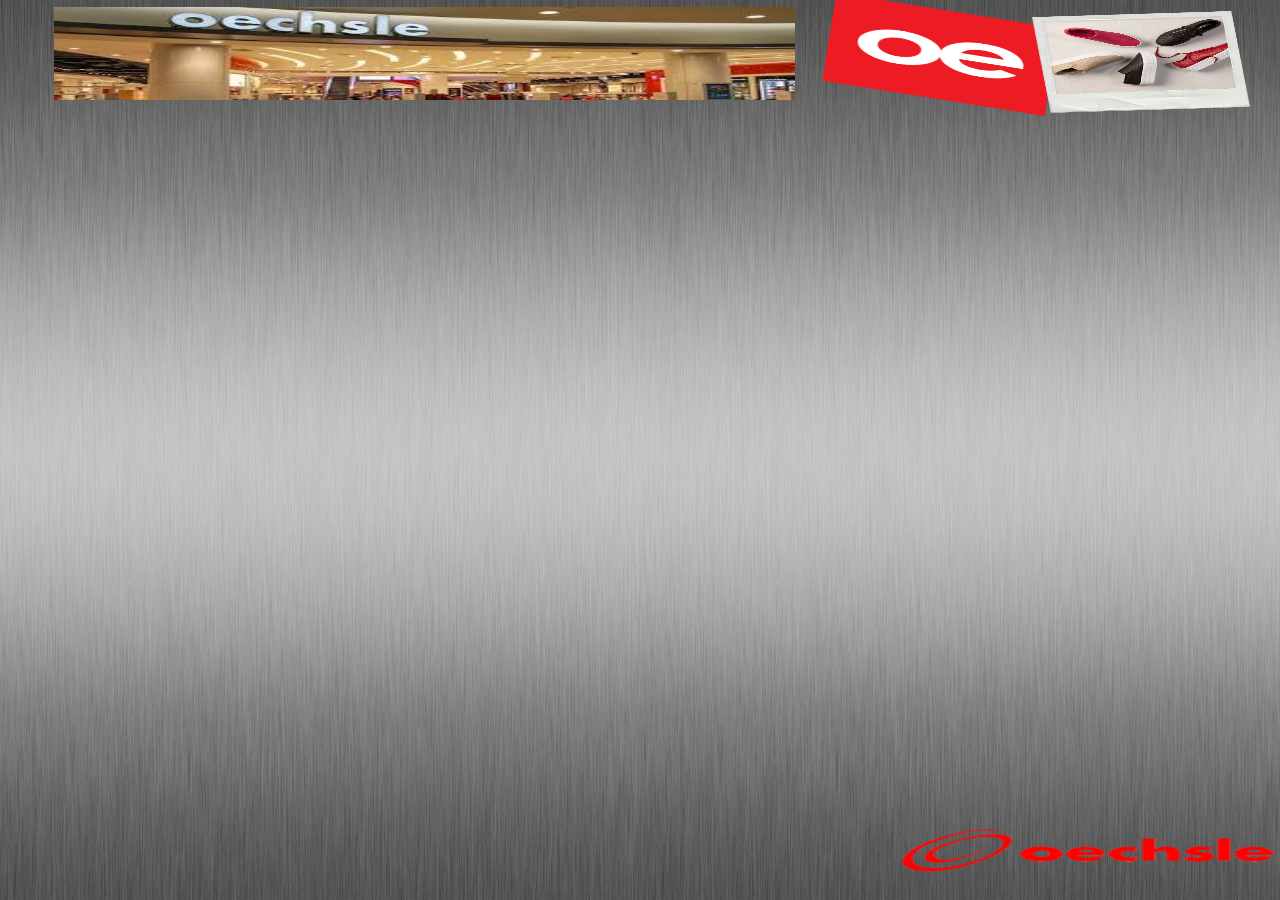
==== onlineSaga/app/components/banners/homeView/index.html @ 36fc0b84 "Changes made by Kelson Schmitt (ks@doohsmedia.com). Hasta antes de Oechsle" ====
<html>
<head>
	<meta charset="UTF-8" name="viewport" content="width=device-width, initial-scale=1.0, user-scalable=no">
	<link rel="stylesheet" type="text/css" href="58bee3d06a527dfa23000aa6/fonts/webfonts.css">
	<style type="text/css">
		body, html {
			margin : 0;
			padding: 0;
			overflow: hidden;
			background: black;
		}
		.canvas {
			width: 100%;
			height:100%;
			overflow: hidden;
			position: absolute;
		}
		/*Object Specific Styles*/
		.text-vertical-center {
			display: table-cell;
			vertical-align: middle;
			line-height: normal;
		}
		.text-vertical-bottom {
			display: table-cell;
			vertical-align: bottom;
			line-height: normal;
		}
		.text-vertical-top {
			display: table-cell;
			vertical-align: top;
			line-height: normal;
		}
		.clickable {
			cursor:pointer;
		}
		/*Debug log*/
		#log {
			position: absolute;
			top: 10;
			left: 10;
			background-color: white;
			z-index: 99999;
		}
		#log p {
			padding: 2px;
			margin: 2px;
		}
		/*Youtube Offline*/
		.YTOffline {
			background: #7d7e7d;
			background: -moz-linear-gradient(top,  #7d7e7d 0%, #0e0e0e 100%);
			background: -webkit-gradient(linear, left top, left bottom, color-stop(0%,#7d7e7d), color-stop(100%,#0e0e0e));
			background: -webkit-linear-gradient(top,  #7d7e7d 0%,#0e0e0e 100%);
			background: -o-linear-gradient(top,  #7d7e7d 0%,#0e0e0e 100%);
			background: -ms-linear-gradient(top,  #7d7e7d 0%,#0e0e0e 100%);
			background: linear-gradient(to bottom,  #7d7e7d 0%,#0e0e0e 100%);
			filter: progid:DXImageTransform.Microsoft.gradient( startColorstr='#7d7e7d', endColorstr='#0e0e0e',GradientType=0 );
			position: relative;
		}
		.loadContainer {
			position: absolute;
			top:20%;
			left:48%;
			-moz-box-sizing: border-box;
			box-sizing: border-box;
		}
		.loader {
			margin: 4em auto;
			font-size: 25px;
			width: 1em;
			height: 1em;
			border-radius: 50%;
			position: relative;
			text-indent: -9999em;
			-webkit-animation: load5 1.1s infinite ease;
			animation: load5 1.1s infinite ease;
			-webkit-transform: translateZ(0);
			transform: translateZ(0);
		}
		@-webkit-keyframes load5 {
			0%,
			100% {
				box-shadow: 0em -2.6em 0em 0em #ffffff, 1.8em -1.8em 0 0em rgba(255, 255, 255, 0.2), 2.5em 0em 0 0em rgba(255, 255, 255, 0.2), 1.75em 1.75em 0 0em rgba(255, 255, 255, 0.2), 0em 2.5em 0 0em rgba(255, 255, 255, 0.2), -1.8em 1.8em 0 0em rgba(255, 255, 255, 0.2), -2.6em 0em 0 0em rgba(255, 255, 255, 0.5), -1.8em -1.8em 0 0em rgba(255, 255, 255, 0.7);
			}
			12.5% {
				box-shadow: 0em -2.6em 0em 0em rgba(255, 255, 255, 0.7), 1.8em -1.8em 0 0em #ffffff, 2.5em 0em 0 0em rgba(255, 255, 255, 0.2), 1.75em 1.75em 0 0em rgba(255, 255, 255, 0.2), 0em 2.5em 0 0em rgba(255, 255, 255, 0.2), -1.8em 1.8em 0 0em rgba(255, 255, 255, 0.2), -2.6em 0em 0 0em rgba(255, 255, 255, 0.2), -1.8em -1.8em 0 0em rgba(255, 255, 255, 0.5);
			}
			25% {
				box-shadow: 0em -2.6em 0em 0em rgba(255, 255, 255, 0.5), 1.8em -1.8em 0 0em rgba(255, 255, 255, 0.7), 2.5em 0em 0 0em #ffffff, 1.75em 1.75em 0 0em rgba(255, 255, 255, 0.2), 0em 2.5em 0 0em rgba(255, 255, 255, 0.2), -1.8em 1.8em 0 0em rgba(255, 255, 255, 0.2), -2.6em 0em 0 0em rgba(255, 255, 255, 0.2), -1.8em -1.8em 0 0em rgba(255, 255, 255, 0.2);
			}
			37.5% {
				box-shadow: 0em -2.6em 0em 0em rgba(255, 255, 255, 0.2), 1.8em -1.8em 0 0em rgba(255, 255, 255, 0.5), 2.5em 0em 0 0em rgba(255, 255, 255, 0.7), 1.75em 1.75em 0 0em rgba(255, 255, 255, 0.2), 0em 2.5em 0 0em rgba(255, 255, 255, 0.2), -1.8em 1.8em 0 0em rgba(255, 255, 255, 0.2), -2.6em 0em 0 0em rgba(255, 255, 255, 0.2), -1.8em -1.8em 0 0em rgba(255, 255, 255, 0.2);
			}
			50% {
				box-shadow: 0em -2.6em 0em 0em rgba(255, 255, 255, 0.2), 1.8em -1.8em 0 0em rgba(255, 255, 255, 0.2), 2.5em 0em 0 0em rgba(255, 255, 255, 0.5), 1.75em 1.75em 0 0em rgba(255, 255, 255, 0.7), 0em 2.5em 0 0em #ffffff, -1.8em 1.8em 0 0em rgba(255, 255, 255, 0.2), -2.6em 0em 0 0em rgba(255, 255, 255, 0.2), -1.8em -1.8em 0 0em rgba(255, 255, 255, 0.2);
			}
			62.5% {
				box-shadow: 0em -2.6em 0em 0em rgba(255, 255, 255, 0.2), 1.8em -1.8em 0 0em rgba(255, 255, 255, 0.2), 2.5em 0em 0 0em rgba(255, 255, 255, 0.2), 1.75em 1.75em 0 0em rgba(255, 255, 255, 0.5), 0em 2.5em 0 0em rgba(255, 255, 255, 0.7), -1.8em 1.8em 0 0em #ffffff, -2.6em 0em 0 0em rgba(255, 255, 255, 0.2), -1.8em -1.8em 0 0em rgba(255, 255, 255, 0.2);
			}
			75% {
				box-shadow: 0em -2.6em 0em 0em rgba(255, 255, 255, 0.2), 1.8em -1.8em 0 0em rgba(255, 255, 255, 0.2), 2.5em 0em 0 0em rgba(255, 255, 255, 0.2), 1.75em 1.75em 0 0em rgba(255, 255, 255, 0.2), 0em 2.5em 0 0em rgba(255, 255, 255, 0.5), -1.8em 1.8em 0 0em rgba(255, 255, 255, 0.7), -2.6em 0em 0 0em #ffffff, -1.8em -1.8em 0 0em rgba(255, 255, 255, 0.2);
			}
			87.5% {
				box-shadow: 0em -2.6em 0em 0em rgba(255, 255, 255, 0.2), 1.8em -1.8em 0 0em rgba(255, 255, 255, 0.2), 2.5em 0em 0 0em rgba(255, 255, 255, 0.2), 1.75em 1.75em 0 0em rgba(255, 255, 255, 0.2), 0em 2.5em 0 0em rgba(255, 255, 255, 0.2), -1.8em 1.8em 0 0em rgba(255, 255, 255, 0.5), -2.6em 0em 0 0em rgba(255, 255, 255, 0.7), -1.8em -1.8em 0 0em #ffffff;
			}
		}
		@keyframes load5 {
			0%,
			100% {
				box-shadow: 0em -2.6em 0em 0em #ffffff, 1.8em -1.8em 0 0em rgba(255, 255, 255, 0.2), 2.5em 0em 0 0em rgba(255, 255, 255, 0.2), 1.75em 1.75em 0 0em rgba(255, 255, 255, 0.2), 0em 2.5em 0 0em rgba(255, 255, 255, 0.2), -1.8em 1.8em 0 0em rgba(255, 255, 255, 0.2), -2.6em 0em 0 0em rgba(255, 255, 255, 0.5), -1.8em -1.8em 0 0em rgba(255, 255, 255, 0.7);
			}
			12.5% {
				box-shadow: 0em -2.6em 0em 0em rgba(255, 255, 255, 0.7), 1.8em -1.8em 0 0em #ffffff, 2.5em 0em 0 0em rgba(255, 255, 255, 0.2), 1.75em 1.75em 0 0em rgba(255, 255, 255, 0.2), 0em 2.5em 0 0em rgba(255, 255, 255, 0.2), -1.8em 1.8em 0 0em rgba(255, 255, 255, 0.2), -2.6em 0em 0 0em rgba(255, 255, 255, 0.2), -1.8em -1.8em 0 0em rgba(255, 255, 255, 0.5);
			}
			25% {
				box-shadow: 0em -2.6em 0em 0em rgba(255, 255, 255, 0.5), 1.8em -1.8em 0 0em rgba(255, 255, 255, 0.7), 2.5em 0em 0 0em #ffffff, 1.75em 1.75em 0 0em rgba(255, 255, 255, 0.2), 0em 2.5em 0 0em rgba(255, 255, 255, 0.2), -1.8em 1.8em 0 0em rgba(255, 255, 255, 0.2), -2.6em 0em 0 0em rgba(255, 255, 255, 0.2), -1.8em -1.8em 0 0em rgba(255, 255, 255, 0.2);
			}
			37.5% {
				box-shadow: 0em -2.6em 0em 0em rgba(255, 255, 255, 0.2), 1.8em -1.8em 0 0em rgba(255, 255, 255, 0.5), 2.5em 0em 0 0em rgba(255, 255, 255, 0.7), 1.75em 1.75em 0 0em rgba(255, 255, 255, 0.2), 0em 2.5em 0 0em rgba(255, 255, 255, 0.2), -1.8em 1.8em 0 0em rgba(255, 255, 255, 0.2), -2.6em 0em 0 0em rgba(255, 255, 255, 0.2), -1.8em -1.8em 0 0em rgba(255, 255, 255, 0.2);
			}
			50% {
				box-shadow: 0em -2.6em 0em 0em rgba(255, 255, 255, 0.2), 1.8em -1.8em 0 0em rgba(255, 255, 255, 0.2), 2.5em 0em 0 0em rgba(255, 255, 255, 0.5), 1.75em 1.75em 0 0em rgba(255, 255, 255, 0.7), 0em 2.5em 0 0em #ffffff, -1.8em 1.8em 0 0em rgba(255, 255, 255, 0.2), -2.6em 0em 0 0em rgba(255, 255, 255, 0.2), -1.8em -1.8em 0 0em rgba(255, 255, 255, 0.2);
			}
			62.5% {
				box-shadow: 0em -2.6em 0em 0em rgba(255, 255, 255, 0.2), 1.8em -1.8em 0 0em rgba(255, 255, 255, 0.2), 2.5em 0em 0 0em rgba(255, 255, 255, 0.2), 1.75em 1.75em 0 0em rgba(255, 255, 255, 0.5), 0em 2.5em 0 0em rgba(255, 255, 255, 0.7), -1.8em 1.8em 0 0em #ffffff, -2.6em 0em 0 0em rgba(255, 255, 255, 0.2), -1.8em -1.8em 0 0em rgba(255, 255, 255, 0.2);
			}
			75% {
				box-shadow: 0em -2.6em 0em 0em rgba(255, 255, 255, 0.2), 1.8em -1.8em 0 0em rgba(255, 255, 255, 0.2), 2.5em 0em 0 0em rgba(255, 255, 255, 0.2), 1.75em 1.75em 0 0em rgba(255, 255, 255, 0.2), 0em 2.5em 0 0em rgba(255, 255, 255, 0.5), -1.8em 1.8em 0 0em rgba(255, 255, 255, 0.7), -2.6em 0em 0 0em #ffffff, -1.8em -1.8em 0 0em rgba(255, 255, 255, 0.2);
			}
			87.5% {
				box-shadow: 0em -2.6em 0em 0em rgba(255, 255, 255, 0.2), 1.8em -1.8em 0 0em rgba(255, 255, 255, 0.2), 2.5em 0em 0 0em rgba(255, 255, 255, 0.2), 1.75em 1.75em 0 0em rgba(255, 255, 255, 0.2), 0em 2.5em 0 0em rgba(255, 255, 255, 0.2), -1.8em 1.8em 0 0em rgba(255, 255, 255, 0.5), -2.6em 0em 0 0em rgba(255, 255, 255, 0.7), -1.8em -1.8em 0 0em #ffffff;
			}
		}
		.YTOffline span {
			position: absolute;
			width: 100%;
			bottom: 20%;
			text-align: center;
			color: #eee;
			font-size: xx-large;
			font-family: sans-serif;
			-webkit-transition: opacity 1.2s;
			transition: opacity 1.2s;
			opacity: 0;
		}
		/* User Fonts */

		/* BG Preload Flip */
		.flipX {
			-webkit-transform : scaleX(-1);
			transform : scaleX(-1);
		}
		.flipY {
			-webkit-transform : scaleY(-1);
			transform : scaleY(-1);
		}
	</style>
</head>
<body>
	<div id="log"></div>
	<div id="background" class="canvas">
		<img src="58bee3d06a527dfa23000aa6/img/aluminium.png" class="canvas">
	</div>
	<div id="video_container"></div>
	<div id="canvas_container" class="canvas">
		<!-- Invisible Divs for font loading -->
		
	</div>
	<script type="text/javascript">
		// Parse course JSON
		var getProjectJSON = function(callback){
			var cString = "%7B%22__v%22%3A0%2C%22_id%22%3A%2258bee3d06a527dfa23000aa6%22%2C%22client_owner%22%3A%2256cf72a96e1999a274000011%22%2C%22fromTemplate%22%3Anull%2C%22h%22%3A720%2C%22last_export%22%3A%222017-03-07T20%3A43%3A15.814Z%22%2C%22name%22%3A%22Oeschle%20Prueba%22%2C%22owner%22%3A%2256cf72a96e1999a274000010%22%2C%22w%22%3A1280%2C%22tags%22%3A%22%22%2C%22created%22%3A%222017-03-07T16%3A46%3A08.652Z%22%2C%22update_tick%22%3A28%2C%22type_sharing%22%3A1%2C%22size%22%3A%22fixed%22%2C%22published%22%3Afalse%2C%22modified%22%3A%222017-03-07T20%3A50%3A23.249Z%22%2C%22thumbnail%22%3A%22data%3Aimage%2Fpng%3Bbase64%2CiVBORw0KGgoAAAANSUhEUgAAADUAAABgCAYAAAC9pTo0AAAgAElEQVR4XpV8CZyNZfv%2F9znLnHNm3xgzjAaDsfbahpIty1CkpKIo5O3V8qoQpVIvhfRGr6R6kxSl7AwpS4RJZMkuwhhjhtn3M%2BecOef5f677zPf0EN7f%2F%2Fl85nPOeZb7vvbre133%2FYzWq1cv3ev1wmQyQdd19VdTUwOz2Qyr1QpN0%2BDz%2BeB0OtV3j8eDkJAQyDM2m03dV15erj7lWbvdrp6X6%[base64]%2FYtZw0W5DrtmEIlsQjgZZNAr7s8WfKEZNmhk%2B3YuxT46D1r9%2Ff72iogKXL%2F8Bb40Hg%2FrcAVg0mDQ3hj%2F7EcrLShARGY28skuIjGqNdZ%2B%2FjE7dh6A09xzcFSWwBTsQHhqDqFAnwiJClfZs1mCYzRZYLGZAB2wmC8wmH6oqK3Hq9Ank5V1Ffn4%2BnK5qeLw%2BWG02bMu4gDeLK%2FSOFc5rmDIyKN9rMjbDK5ZktSrNed1upf3xzz2PPv0HYeO2LX6mRFMlJ%2FYgpXkzmKw2hHiuoNoeiatFTlzNLYMnyAzNYYPHZUZsQizqR1vRvNM9cJVcwpUr%2BUhs2hIhznMIsYu5mmCyWBQtIk2vzweL1QGTpqHG64PJ7NeiXHN5auB2%2Bc1y4%2FbTeDu3UG%2FpdN2SKeeO1eid2gsT6rVB2roFyty2rvwSE2cvwJwZM7Fm82Zo%2Ffr10%2BXC03c6YPY54bNY4K5yoqraC0tEMEy6B16fBdU%2B4NChTJw7fxlNU1qiadNkhIb%2FDQUX98HnOY%2FsIjcO%2FJYNT2goQsLsSG7WELfVrauk6PVWA14TNJhhD9GhW02w2k2oqdTg9FShotyHE5kurP4jG1Fnj0Oz2xSjRYlNEbZ%2BBazt26nvyncyNsPtrsKuYZMQWuKDeeYI%2FP35KZjz5pto3aY1Xp4x08%2BUTBxddgSj%2B3eCV%2FcCPh2Hz11GWL049LqrJ378YRuaN66D8PphSvKRVhuqXRVIatkN549tReceD%2BHQ7o0IiWyM%2FJyTqKrwwGKJQ7nrAqBr8JpMsJltqPFUo%2F8TE7HuszmorjZBM5lhghmaqRKbM0z6gnPZWvSlswEG5Dt0HUUNm4Hna37%2BXjFnMlngqq6C1%2BNR2trc7SHUS4zE4sR60AYMGKBLJCkrKUD2hbOwmUx47amecBYXIrZBEnr3ScOu9NVILslGdUoybr%2F%2FcRzftRY23QcvTGh61z04%2FfMmBFt01ARFoH58E%2BSeO4Kg4LpwhNkRYtFx%2BvwFBDtsSGiQhC2bdqJKd8DndaNZYl14vB6YKl3Y%2BF2e%2FtqFy1rUyUPQaiOiaMeS2hE1%2Bw9AqxMLPb8Avp%2B%2FR9HvP2NPxi9YsiEDS5Z9iaMHDuCDZyZiwNSX8OPuPdAGDRqkS2gtO3sCEYn1ceHCBdiDI%2FBsv8Zo1CIZzVNa4cTBnbCcPI1GaYNgNvvgDdIREp2IsvwsFV59mg%2Be6mpExdZRobmk7Aoiw2MBPQg1Hg9clZXQPB44couQExMOjykU2YWF8M1fBlu1CeUmE6y3tdcfyCv6iz8pbQHwZV9GyR09UfjF65gx81006XwvDu%2FbhxmzZ2Lfz3uRmtoFFy%2BcxydffQPtvvvu0yXez3k0BZkXLsBdU4UX39%2BG10b3RHRcAuon3YacnHwkpiTBXFiEc%2Bcuo%2BJ0DpZnV2DbtkOY1vthoH1DPNzDitMHixESGwHdfBzHTwM%2FHTmN7EIvpv9rFhpF5SD2w%2B3IGt4MVW4dOVmXsGr7AbS6Ywy%2BXr4Us2Kj9X6F14bz6yOf%2FC774Vvk5xfA4bDjvgcewo4dPyLz7DnE1o1RaePl6bP9TIlPda%2Bbi6GPPIq9S1bg9nu64tDRo%2FA6ohARHo2aqiokJseiQ%2BMY7Nx5GMfPeLA7MwuP926LDXuOYnSPvmjcMQpzZn2DzGrgrXlrYM9agu%2B%2B36ImulpuxkO928P51idwvTkCek0klry7FfV710XHhiPgcmchbHW63q204paRr9Bq0au%2F%2BUQLCw1VfiQh3eXyqEiqtGm1IbJOjJ8pydoDtSyUJcThYk4e7gjJhZ7YBsU1JpgtdkSGmJBQtznSf%2FwJsRWFSEntgn%2Bv2YvO4W5UlrjQrHsLpH97DCMbJeJQaTbC7%2BiC7m3ise%2FAOeRczUXH1q1wyV2KCXenYsHOn9Eorg4mr7uIha8MRVHmFRw58AvOVIUjODgYcSWlepzHi8QqJ6KqnIhxe5BS6c9dv4cG6w13bNJ8eo1KthJETCZNJX9BNZIuzLruZ4pwR8xQJEvIIxoUKTgcDuUrAnfkENgiUEk%2BRWJyXvxSxiF8UonR61XjyRjyKcKT74RN8luel%2Fvkk7CM90oAk3vkCCkt0wUSTVnwvhYeHgKXyw2fXDeb1Xh2mw37fz2ADz%2F4CNqDDz6obpaBiO%2BEKSPmkkGFYZGkEMvJiBOFQXlWBhfiZDz5bSROwS%2BTKcA8cSQFKOPK%2FSIYuU9%2BG68J4zKPnCN%2BlLnkEIFScEKDNnToUF2%2B6Lqux8TEyEMKRMqfMCKDEGcJYTIg0YIQ4c8Zfonzu3xSQypher2iaQXHhID69esjJSVFE8JlTOJBGUN%2BK%2F8QYFqrYY5FrV0%2FPq%2FLM8KHNnz4cEWZ1%2BvV%2F%2FOf%2FyA6Olorq6xBfn6hkrho30%2Bwn8nY2EiEh%2FjN8P%2Fn2LFjh%2F7ll18qBrt27Qp7RLzWtHkzWExmWM2Ay%2BNTArx48SIefXCAf2gdyPjkX2reqJg4tBvxvDqdX1yNX349gPDwcJSVlaFOdBi8sKKoqAhdO6dCe%2FTRR1WgcLlc%2Bscff6yYKq%2Boxvc%2F7kFoRBRs1iBM%2FcdwvP3x17icfRGDBvRBVLgjwM%2F86c9j%2FLT%2F%2FE%2F%2Btm%2Ffri9evFhpqkePHohrmKKFRUYLnsDcV5%2FF5JdfhR5dHyWFxRgysJca7%2FLR%2FTi1fQ3iW7aB83IuOo6ZpM6XVbqxZsNmBIeE46ePp%2BK%2BV%2F8L%2BGpwNScbgwb0gzZy5EjR2DVMiVkc2roRbTv8DTu378RPaz7DuFmLUJxXgJQOqXDY%2FZo6tvW%2FiDC7cMkdja79H7slY6KpTz%2F9VGmjS5cuaNelp9akYQI8MOGptI4w6dX47OsN%2BP3QYXR%2FbIwaK2fXBpw8kIEGKcnIPZ2FXhNmqPM1Xh379h5EcHQkXhnWC7O%2FSEd4vYYoLy1DcsMEaKNGjVJ5yu126wsXLlSa0n3AiXOXEFMnGgJDQ60aKrxAWUERmiTVVybJ44%2Bt83HmUgXatk1Gg44P35QxMiWBQJhK7dZXi4qrj6ZDXkB01q%2F4cfNq1K0fpwTXrEkD5P6%2BC0F5xTh56gRskT4UZlUibeK%2FYNKCBJrit0MnEBIbg0v7dyGlZxrMVgsqi8vRsEEctDFjxiiU7vF49Pnz5yumvF4dx06dR0y9uhj89hoc%2B%2B0ALqyahfLCQjRr0hBm8585cuu6ZWhRx4vsggokdeiPrz5fhNatmyHtgdHXMChMLVq0SKWH1NRU3JbcSnPYzEhOaYWub63E3mmPSK2CkvwCpDRtiKKt03FVa4CCrKsorziFsgoPkuq1R%2BpoMUENvx08BUdkJO7sOQCHf92OILsDFUUlaHRbPLSnn35al3yjaZr%2B7rvvKqYqq6px%2FEwm6sTVxc%2F7D6BXhzaosThQWliEJo0SEBLsL6F5LP3PG%2FjtyG%2BwWoORl52J2Pi6mLNo%2FV%2BY%2BuyzzxAaGooOHTqgdYeuWsOGDVTku3vGauyYNlQxVZB7Bbe3boq9K%2F6NqvIrCEYsWqQNwgfvf4w7W4Vi%2F%2F5DePH9zThy%2BCjs0TF4%2FLnpWDh7CurHx6C8uATNmyZBe%2Bqpp5T5CVPvvPOOP%2FqVO7FtewZiEuLw6pRJEA26a4DCK3m4s2vHawKFUH5y8wL8cuwiXM4SjBn5ELx1OyM4NOIvTH3%2B%2BedKU506dUJKq45afGKC8rHWA5%2FCye8WqfuvXr6CTu1bYO8Pi9AlbRR%2B%2BPJt1KtfH7f3HquuazpQ6fTg8JFjGPrYP7F37%2Ffo2m0g9vy0GsVXxZIaQ3v22Wf12kSoz5w5UzFVXOZUA1hqEYByTskbtXkpwhD9bhkdDBd37typL126VDEh5mcNq6c1bZbsb97ogG7257o%2FzpzFI%2Ff3Czz50rOj8e6Cz8XiAkdxsRObftyByjNH0KzXvTi9ZQU6PTgGhYWF6NS6NbTx48er6CdZ4d5775VJAk0NJZlasMhEK7%2BZFI0MGc%2FJvUIgEYFcy87O1jMyMpS5SZJv0qSJxns4Dp%2BT30y0AbBaC6c4pkAqSQ%2BSrAXhkFaVfCdOnKiYIjQywhNiP2I1IUIGYOuL2V8%2BxS%2FlPiIOmdCI5UQjco%2F8RUREKIKIVkioJFlhwigMMkxYJXMRecj98pvQTWCcgkmvvPKKqnyFgFqYocZhH1AGk%2B8ykRBEiQgCkZ5dUFCQglXCDJmk5IyapmSFGfEr4jcRKOeW54gXZXxBCDK%2BjCPzC%2FFCI2Ec%2B5XynIwr2FCEp73%2B%2BusqUFACVLsMzoeEMaM2ZACfz6f36dNHcs4ta6D%2Fq89df19JSYk%2Bd%2B5c0apG7QvxBMxGixKaBUCLcBRT06ZNU4FCHqgFtgGzoHrlIUpaJvd3iLyKqXH%2FeE5r3CQJAwYPQnVlheodWmwhGDywB5Ibt0FhqRubvv8B9RLi4bDZVdMzP%2Bssilwanhg%2BCJ6Cy%[base64]%2BbP%2Bk2Yo5lqb731li43CVNik%2FQvqpqmp8JjbaFX%2B13v3LkzXK5CLTwyDM4qL%2BqiHF0GPoFVKz9HcrMUNGrUBh4dyL6ch%2BjIKLh9XrhKSzBz46%2BIPLEZMxcshDPnAjJ2rkRyUkdY3MV49JvD%2BGJIW0Sl9tMXLFggFqKYEjpE0CoQSCPU0EcXwctv0q7NmjVLMSWcsvHPKMaoyHpK7qODC1YUprxwaR5XNZKCNXyxYTNGDxmCzPJyuD1OpPV7GG6fjpzcAjjsdqWp%2BIcn4J8jhuAf3VuhWaNEXD27D9XF0pougy0yAR3mbMGead0RHNpEVQ2SVWj%2BQjgjKhlk1DZW7dq8efNYegRCKU2OQYNhk8GkdtVBF2RQWVWizXhpKtq3ScbYkQ%2Fio1Wb0KRpU3Tp2h133tEL1S4vzvxxDtF142CBrKBIVtdQXFiIVs2SUHrhLJq8sQT1nPlYM3kUujw0Gln7dqDGFqyYkqJVOKNLsLpWLe3alRfRJP9Uy%2BDDDz8MMMXQTP9h1JHzolqW5EzW7dq1Q5WzWBOpQfPBrJkQXScWJSUl8LjdGJA2BCXl1Th37iLCoyMQZDKj5d9fwW8fv42SwgJ0at8KxZlnMWLYQzgemoLji2f82deIjtc%2F%2BUStaCim2EqQ75InyQTdQvyewURbuHChLsSKT7FcF6kwpLMnQKkwCUrGFmBaUJirBQVJCW5SwcTtqoTX61GS7dHjXuQVVuHI0ROIjg6HIzgIGT8fRKeO7RQcGvpAf5ScPyMFLry6P%2F9our8JY46trzQVHh6ufErGljxJU2QrgGmHClD2%2BumnnypNcVGM0Y%2BJkCFcfsvAbLZYLBY9Li4OiYmJSpLGfoIx1xnh1fW5iM8YP9nrcDqd%2Bv79%2ByXCqV6GsT9BiyFYIJRialJMiZ2Ko%2FFBogciCSFMpCTS572ETsIso44QzUjF70zsHJurgdfjPt4npsxGjpgcmzJGfKgW2WqbPUY0FGBq8eLFyvyMXSL24eT89fCE4Z%2Bh1ShlY5%2BP%2FskcZ%2Bz%2FkWF2kmQOYkEjE8yTZNQIdOnnco6gljlU%2B%2FLLLxVEJ%2Fo25ilGHQn3vC4P0inlnHE99%2FqWFoGmaJgMECQzehHHEdGIxTDvCLNkWMaSAMH1XkZDphuhlSBCW7ZsmWKK5sEox84pH2aUkYFVtKsFmcZAQuEYyw46Mhev6TMkhiCYvmc0T9JFKzICZvFvLpLLJzWmGpvLly9XgYIEMakZzYWo2yg5asU4EZlhSVGLEQNYkvUSQy%2BhDx1d6BDfpdlzlwCfEyuRwwhmRTtcqQ%2FkMGGK8EcGI7KgxGhCxtqJ0UieYySSgens13VMA2WMMMv2tDxHCb%2F%2BylTM%2Fve76nkZW4gjeqEG6V9yjzAumpJD7mNPnzRqK1asYOUbiCiMIhJ9CD9YVxmrWqPEGV5lEkNNhO1bt6JPvz%2FL8ykT%2FQ3J6Oho1VGdOecdTJ08RZ17%2B53Z6lkhzui7FBJTD%2F3bGCQYdZWVrFq1SpkfVc1PkYhIg5piGKVGiLkIoRgAKC2aCaVJ8574%2FAuKgXkfzFdak7lfnvSSOjfr3TmKKZoZfYo5U%2BZkkUgMyih7Tftg5cqV14R0BgQSY0QWMsDgwYMVAXKsX79eESUTGEsDBgXavtzDtEGhyT20AgrCWJQaEzifMfqTsailQEm7tmbNGoXShXgSYeSaSY4mJdIdNmwY1q5d6y%2FIagtMo%2FqZa4ylCkN4j5AlyDT9A5edqiscKM35PKMiQz0RDEt%2BMmC8zmc5r7ZhwwadYZkSMeYb5gU5d%2F%2F99we0JF82bdoUSNpkgClBrstkvSK%2FhttZBWuQGa7SIvR77rTS0Adfr0BpeUUg0AixFC4rXSIalhyEcoRsFAB9TuZUTKenp6ty3qhamhJV%2FMADDwSI%2F%2Fbbb1VyNIZdMsAukBAjE8VarqBd3f3wVFXj21NdseyNlzBsYG907dAeu389iLh7HlfhnhpnPqLfGAVKTcu4wqRUvWSGFhYwv02bNqnoJw%2BxJ8EBGFYbNWqktiIYI9zAgQOxefPmwNImtUtCSooKlJ892nY%2F1pzuimq3B0ten4gde%2FehproK77z0HNo%2B%2BXJAU0Zfvj7CGk2OgYshndqiYhQvwhQlc6OVQ7kpKSkJmZmZGDRoEI4ePRpocF6%2BfBkJCQlo27atkprx%2BHrZl7A77EiL3whfjRsrfu%2BFXxf9G7PnzoWrrBhdH30GI0Y%2Bijfn%2F%2Fea567%2FISYuBIsQN2zYEKi3BNnItXvuuScAogNofePGjYopSXjM5qxVKAVhSgg%2FduwY2rRpoz6FCTknh%2Fxu3br1NfQsXvRfZSKDm25DjbMCU2ZdgbvwCiaM%2Fyca394Jd%2Ffui9uTE7Fg94mbMkU%2FFeLlTzrIon2JwOnp6YEgw5AfQEbiU8IUW2C8QL%2BQGUVDcmzcuFFJTEJ548aNAwwKo9dras3qFSjML8Tfxz0N96G%2FY8W8Q%2FBGt0DfHvmIbZiAF57ZCactHJ%2FvPqLG3rVrF7p37x5gkFKXucSn5ZNpgWnGGPYZHVXyXbt2rWKKOyqNiVgeZpI1OjF9UAYaMKB2ffYG8hZtedwePNn9PMwhTjRv9wVO%2FvSEoGdU5JxF8xGnMOJvMXhv6%2BGbaktMzljnMZcZtSP0M6ipkmjdunW6mBt7AKxNjAMxutGBSYEM8L%2BYkmceTz0O%2BDxofn8Gjn%2FVAj7dAlt4HYSnfoGSX0bB1u79WzLFlMOKgeWIPGS8xtigmKL5GVEB7dkYVo2hmwBTHPVmx4Z1a1BQUIDH2vyEuL5blT%2BIWVmtQQo4l5%2BcCFSXwdr63zcdQ5K8WISxziNNRpDLek2lh%2FXr16sNV9x4S4hDHzHiLWF%2B3Y7TuL9Xioo4I1%2FbgMpqD%2FRzy25IlEz61dIvkBpRjbvGzoTDHgyns7K2E%2BRFWFgEMrcMhqX1ezdlSnyJ5k5miCbYcjbiQBlIMUW4TzslUjb2GwIQpHapRZ4Z8Vq6WlR2e%2FzrQzdibukXnys49Prr78DlkuUe2SHt3xBitViRuWM4kDztpkytW7cu0Nlikja6gTFYMJCoQEFow94EzdGY2eXaO0v2YvITXRQBcu3hl%2F3ruiMGd8Xzo9LQbdgMOE9%2Bfg2BwpQIYNq0d%2BHz1iAkJAzVrmrYbcG4lH0B5QfGwNp23jXPPJb64k2ZNF74av88hUFZTTNYqNJDQCr3d7OMZ%2BtZVD5u5g94Zmg7pCRFXgNphk1NV3P8Y%2FjdWLp2DwoPfQy77drdMN9%2B8xVc1S5MmTxd%2Bsew2xyw20Pg88n%2BdAuOrO4GS6s%2FfcrIkBDN301bN8TZ41ngOePnypUrA41MZV1S%2BTL6icbkJJOx%2FBZmxbk37zmDnh0SFVOnMwvQrGG0cuAhQ4YoxibN%2FBrL03%2FG5b0LrpHy999tRF5eHqZOnaXOO%2BwOOKurFEO2IDtObuhzDVNyjzDyQfo0%2FHPQ9L9ozMiozW7F4l1zsGrVKv%2FO6trdaNrSpUtVoOCyCDtFxsUA%2BZ5x%2BCLW%2FfQHOreKx8rtZzD%2BkXb44ZeLOHWhEE2T6qGotBIFxeV%2F8asft22BwKkpU2ZAgwa7I1iZXkHhFTgcwTib3heo%2FzKssQl%2FYeBmZiiMLVmyRKEgggSWSAonSotMmJL9DXKCoJYVrcxkXMulP%2FG81Fa3Ojalr1dl%2B%2FjxryA0NFwxJEWBEFFRWY6PJ6eif1pjWFr4t%2BhcfyxfvlyFc4Z0FZBqVznZaOE5ntc%2B%2B%2BwzhdK54MZqlCFeJmdPwFhKs2cxcuTIWzIlcMlmseDxUc%2FBp%2FvQOKkZvN4a5ORmIyYmVjF3ZHUaLC3fvuE4X331VaAlx6hM4pm%2FmIboPpp0aOk7xiKM5secYGx6UFuS4f8XU%2BvWrsL4f74Gj1t2c4YrBFBZVQmnswIREVFqR%2BVvqwcgqPWNmVq2bJmKnuxuERMStjGkkyZlfqIpbhU1tsXYeiJQ5DYDIerZZ5%2FBSdt92DG3P8aM8e%2F4utkhTD09bhLcstQi7xCoN2pk16VF%2BZT48i9L%2ByC0gz%2BQyGFKeUS9J%2BI%2B%2FjVklwxbZ2z%2BsFvLipjmF9CULBAYm47c78BkS7sVYligCYO9J20JENGoZAXETMaOfVKdczr9WxPk2Ji%2BDk%2BNfVG9eSDJNshmV8yVV5QiOqqO8td7mjkwe%2B2PN5SL7Gwjvuv23Dzs%2F%2FTlQJQjEGcfMlAwyvoUO0IyKkty4yIBkYXcN2PGdLzxxpvoO3nbNUzJD9krLgzxU859t3EDxo2brPJSUJBdLVpLgLBabQgNDVFjnDx9EHruBWjxjf7C2Pvvv6%2FaB0TiQgOLWfYqruSXIjrC39xUqGP%2B%2FPmqRWbs98lv9stZfrCkpv%2FJ70HT9kC0VKdOrFry52HU1A%2BbN%2BHJJ19QESs0JAxOZxUcwSEoKSlEdHQM8vNycfXADygtK0V0u25%2FYeq9994L7LJmQJCVeakqiHykuCVGVWvCc%2BfOVS0yqpBdHe4glgdFUsaVD27fFnW%2F%2BOK1kMaoJRlL8lRy5SXc1qEbqorysDunDLdl%2F4Ymdw9C8ZnDOBvWCN2697ypTwpTFDKXRckUBc5lIKFVmNXmzJmjNMUwKTfIBZqfctzaDi7Nk8s3cs%2BUKf6W8Y2OnJwcnDx%2BFE0qspDYqgMqrmZhX2UQErMOIanjncjNyUXMXfciMirqlkyJ8EQbIvx%2B85Zj%2Fbj7VV7lhiuidLEiEbg2c%2BbMwAKBMMZNIpQO1Ur4L5%2FyoEhLjldfffWmBB09chj5eXloWnwWDe4agJwDP%2BGENQ51T%2B1G4853IrhjmnrL7VaH7HqRQ5iK9gJVIXYMmL8Cm8c%2FHNhXwcQszKnKd%2Fr06arvx2jHpRyuSojpGZuL7LHLawgywGuvvXZTmn47fBCFBQVIduUhPqUtzu7fjdzYZISf2oOE5OZocO%2FNE7e84CXH8GHDsfyb5Rg0cJAK%2F%2FR9oZcdXlXG1HaZVaCYOnWqei2CPsW1XYZwogku2YgmjSt906f%2FFXSSy5MnjuPqlVw018sRFhaCsM5pyseCLxxD2%2FbtENzh7r8IhMwcP3Zcvbk29MGhynpYRQgDRvNnMmbjSGlq8uTJukAkaoPhm41LqpZJmNdZLc%2BYcWPMJtSKpkpLSmD94yhSWqbA43HjpDcYKXop4lq2gymhyTVMCRPCjPEQ8xamVACobbhyNcYIYo2v32pTpkxR73oY3%2BOVhyTakXv5zWDB0oTqFpun%2BV4vdnkfKyfnMlzVTrTw5CEkNh6HKzW0C9ERnJAEc0LjW%2FqTXHzppZcULfK2gByMdMYWHq0psHdpwoQJgS0H8pD4jDDJxqZoRAYUjTHpyX3z5vmrVQYQ4%2FdAD1DXcfDgr6isqEDw7%2FtwW5Pb4NNNsIWEI7hufVgat1FvlaqDn9exOWnSpMBbQBQogbXcSuHKd8mVKvq98MILKvqxe0RuaXbCnKi%2BduOi0gpTgAwuO6FvdYiQMvbsUu%2FmplRlwRoZB7jLYUlojvDmf%2FMzdROGZNwJEyaoSCshnAsBfENbrhPQsmxSyff5559XTXBRsTgZmSKhMhDNkQNws6Ncq93pdUvGLpw%2Fjz%2FO%2Fq6I6hxaA3toGGx%2F6%2BVvG9%2BCKcmBQpcRcMvcEnnpEgwcck9g365sthcuqSljO4rMMpMznBIryqdsivqfh65jz57dKC0pxsnlCzHhX7NRFpukQrRZ6jXjexbXDSaW8dRTTwVQjWiCrTFjH0V44OZktdme4Zw1lAzEHhtrLHZHCU3kbQApO6QylSBzQ58yECimumH9GrQLsyDYaoKjXU%2FYHA5%2FW%2FsG2mLwkc9x48Yp3yktLQ0wJ%2FQwkIl7cMOYUsrYsWNVkWjsn8kDjDR%2BH%2FYzKQyyl83z8vrQ%2F9nn%2BiAAAATnSURBVPVI37AW2i%2FfIf72Lsg8lIGB0z%2FyL7rJfz24gV%2FJvKNGjQos8BFkG7ctEJsayw9t9OjR6l0P414jNg0Jav2tYr%2FaWUjSSQmnyDjtWphnsGE50%2FvunmjpuorsnMuoG1sHC385o4QkQUCIY1NV5pH67Ppj9OjRyk2MYZ1CFhdhXaheNTK%2BRCkEMEyy3GDxJROLlGSzvExsXJPlHkG5h0xICmDvQ87d3bM7IrOOwB17G%2Bp7SvDJ4SzFiP%2BNOn8vRH4zZ9KkmfjZDGJvwuj%2FdB3VDXvssceUTxljPpdvhEBjY552LgMwZxm3ecukhFGieckbjJTy7JTJk9CiZWu8%2FuoryM65ooRnfEGTxMo50kDahBbuNyQuZfOHeJTa1h555BHlU7xAwiltGZRdHNot85TcS1xGqXEieZ7bdERg8pvbb4gvjbuUybwQxp1kMhb9iJGXzVVjYCCgJQ7Uhg0bpvp%2BckEmoY1S5SJtudnYMqMZCCEMr4Qt7CfIPXIYAwuJJXMypuQcOjvNj4UqBSHj0CLUGwK1GJD9E2JAxgLt4Ycf5kthgdVESpZSk99MwEbm5Lu8vSkwiuZIwCvPXN8mMGI0Esf3R4ytOKYNY1Bg55gaJaqg35NG9fuhhx7SRdos%2FhjdaJLs90kuIOpgsuab2oRRbKtxYm7mpcSZKgh36IOEXjQfpgtep69xVYPM0pqMHWSZSxs8eLBiSqTOm%2BgP9CUu9Yh0BDASBwozEjkZLWlONGMyRTOV%2B0gwP1mmcy4ZmxsUGZC4m41mb1yXlu%2B8L7AzU%2F7JBu2eYZm2rTpAoaGB8M0%2BmxAiz8j9fHGEuUyYvL4%2BE2JEcIxeTBHyvPTZuY1U7pPxBD4Z%2Bw%2FX50IRCM1caORuUWFQaFP%2FDoURj5PKA3RyFl8sJ9izYB%2BOzXsCTEZI5hhGRWMZTocWycqasGiCJkoiaR0y3uaMDAzq0SPw5hALWvoogbjMqa717dtXlR4Kstdu9BWpKvhS2w9kbcVoI%2FczQskgjJzCKB3XWEzS1CgsQjJqhtsdhAHmI6Fl9datOB4fjzfbtMHaLVvQv1u3APKhtr7fsgWDa%2Fd5rE9Px4C0tD%2F%2FcQ1zj3GnPsOzmAR9js0OIcD4pgFDOPMK7V6EJd%2Fp5MYCT4RhTO7c6CvnH3S5MOrXXzG4e3fY5b9sWa3YuGkTPmrVCk%2BfOIF%2Bfftiy9atyqLyQ0JQp7a7pQTYu3dvlafY8WQvXYhh9GHrieqlSQmj8p0SlvuVTddiRYZhOc%2BIKAKSOYytbrkmvsiqW55vILuWg4Lw4rFjSCwrw6h%2B%2FbBu%2FXp4JDD4fHike3d8kZEBe%2B1%2FXTjYpAk6nDvnD0RifpKdWVky8hh7EsR4dE6GfSGWdQxhFvMHIYucZ5kgmhfTpj%2FSJ%2BQ8kzw1u3XbNgzs0we3l5biQFSUEgIhkzHR01fZERMFKaaMamfdZMwR9AlWwXz%2FT84z4jBh0pyIG%2BmnDDDUpGjHmHdkbHaHjaCYgiRgVaqoLYeIHYUGal8QimKKJQYlQPNiO5fJjYiaIJSDE1UzebJHKCbFSMemKLEkzdtYATC1UED0XyPkYs%2BP5sxyQ2gXd1A9f2GKExFDUVIiVa4FM6ox0Ro1YkTVhEdCCFvTxI4yIbXD4MHELJ9iMYyMFJCxKhe6mGBppnKOwUlolTH%2BH9IDegjiCk%2BtAAAAAElFTkSuQmCC%22%2C%22scenes%22%3A%5B%7B%22id%22%3A1488905136077%2C%22name%22%3A%22Escena1%22%2C%22order%22%3A1%2C%22itens%22%3A%7B%22objects%22%3A%5B%7B%22type%22%3A%22image%22%2C%22originX%22%3A%22center%22%2C%22originY%22%3A%22center%22%2C%22left%22%3A300%2C%22top%22%3A534%2C%22width%22%3A1280%2C%22height%22%3A720%2C%22fill%22%3A%22rgb(0%2C0%2C0)%22%2C%22overlayFill%22%3Anull%2C%22stroke%22%3Anull%2C%22strokeWidth%22%3A1%2C%22strokeDashArray%22%3Anull%2C%22scaleX%22%3A0.46875%2C%22scaleY%22%3A1.483333%2C%22angle%22%3A0%2C%22flipX%22%3Afalse%2C%22flipY%22%3Afalse%2C%22opacity%22%3A1%2C%22selectable%22%3Afalse%2C%22hasControls%22%3Atrue%2C%22hasBorders%22%3Atrue%2C%22hasRotatingPoint%22%3Atrue%2C%22transparentCorners%22%3Atrue%2C%22perPixelTargetFind%22%3Afalse%2C%22shadow%22%3Anull%2C%22src%22%3A%22img%2Faluminium.png%22%2C%22filters%22%3A%5B%5D%7D%2C%7B%22type%22%3A%22image%22%2C%22originX%22%3A%22center%22%2C%22originY%22%3A%22center%22%2C%22left%22%3A313%2C%22top%22%3A684%2C%22width%22%3A600%2C%22height%22%3A1100%2C%22fill%22%3A%22rgb(0%2C0%2C0)%22%2C%22overlayFill%22%3Anull%2C%22stroke%22%3Anull%2C%22strokeWidth%22%3A1%2C%22strokeDashArray%22%3Anull%2C%22scaleX%22%3A0.448666%2C%22scaleY%22%3A0.448666%2C%22angle%22%3A0%2C%22flipX%22%3Afalse%2C%22flipY%22%3Afalse%2C%22opacity%22%3A1%2C%22selectable%22%3Atrue%2C%22hasControls%22%3Atrue%2C%22hasBorders%22%3Atrue%2C%22hasRotatingPoint%22%3Atrue%2C%22transparentCorners%22%3Atrue%2C%22perPixelTargetFind%22%3Afalse%2C%22shadow%22%3Anull%2C%22entry%22%3A%7B%22when%22%3A%22entry%22%2C%22type%22%3A%22fadeIn%22%2C%22trigger%22%3A1488915167488%2C%22duration%22%3A4%7D%2C%22exit%22%3A%7B%22when%22%3A%22base%22%7D%2C%22id%22%3A1488913963804%2C%22name%22%3A%22imagen1%22%2C%22savedOpacity%22%3A1%2C%22src%22%3A%22img%2Fd4f7e08a4a725a064e9b2f37bb581216.png%22%2C%22filters%22%3A%5B%5D%7D%2C%7B%22type%22%3A%22image%22%2C%22originX%22%3A%22center%22%2C%22originY%22%3A%22center%22%2C%22left%22%3A510%2C%22top%22%3A1009%2C%22width%22%3A180%2C%22height%22%3A120%2C%22fill%22%3A%22rgb(0%2C0%2C0)%22%2C%22overlayFill%22%3Anull%2C%22stroke%22%3Anull%2C%22strokeWidth%22%3A1%2C%22strokeDashArray%22%3Anull%2C%22scaleX%22%3A1%2C%22scaleY%22%3A1%2C%22angle%22%3A0%2C%22flipX%22%3Afalse%2C%22flipY%22%3Afalse%2C%22opacity%22%3A1%2C%22selectable%22%3Atrue%2C%22hasControls%22%3Atrue%2C%22hasBorders%22%3Atrue%2C%22hasRotatingPoint%22%3Atrue%2C%22transparentCorners%22%3Atrue%2C%22perPixelTargetFind%22%3Afalse%2C%22shadow%22%3Anull%2C%22entry%22%3A%7B%22when%22%3A%22base%22%7D%2C%22exit%22%3A%7B%22when%22%3A%22base%22%7D%2C%22id%22%3A1488906175740%2C%22name%22%3A%22im%C3%A1gen%202%22%2C%22savedOpacity%22%3A1%2C%22src%22%3A%22img%2Fe19bbcf50046509cf4ae757d85082a7d.png%22%2C%22filters%22%3A%5B%5D%7D%2C%7B%22type%22%3A%22image%22%2C%22originX%22%3A%22center%22%2C%22originY%22%3A%22center%22%2C%22left%22%3A199%2C%22top%22%3A64%2C%22width%22%3A381%2C%22height%22%3A132%2C%22fill%22%3A%22rgb(0%2C0%2C0)%22%2C%22overlayFill%22%3Anull%2C%22stroke%22%3Anull%2C%22strokeWidth%22%3A1%2C%22strokeDashArray%22%3Anull%2C%22scaleX%22%3A0.911895%2C%22scaleY%22%3A0.836914%2C%22angle%22%3A0%2C%22flipX%22%3Afalse%2C%22flipY%22%3Afalse%2C%22opacity%22%3A1%2C%22selectable%22%3Atrue%2C%22hasControls%22%3Atrue%2C%22hasBorders%22%3Atrue%2C%22hasRotatingPoint%22%3Atrue%2C%22transparentCorners%22%3Atrue%2C%22perPixelTargetFind%22%3Afalse%2C%22shadow%22%3Anull%2C%22entry%22%3A%7B%22when%22%3A%22base%22%2C%22type%22%3A%22fadeInZoomIn%22%2C%22duration%22%3A1%7D%2C%22exit%22%3A%7B%22when%22%3A%22base%22%7D%2C%22id%22%3A1488906199205%2C%22name%22%3A%22img1%22%2C%22savedOpacity%22%3A1%2C%22src%22%3A%22img%2F0140b85f3d74ae88139e454058d60a4f.jpg%22%2C%22filters%22%3A%5B%5D%7D%2C%7B%22type%22%3A%22image%22%2C%22originX%22%3A%22center%22%2C%22originY%22%3A%22center%22%2C%22left%22%3A441%2C%22top%22%3A65%2C%22width%22%3A180%2C%22height%22%3A180%2C%22fill%22%3A%22rgb(0%2C0%2C0)%22%2C%22overlayFill%22%3Anull%2C%22stroke%22%3Anull%2C%22strokeWidth%22%3A1%2C%22strokeDashArray%22%3Anull%2C%22scaleX%22%3A0.587594%2C%22scaleY%22%3A0.587594%2C%22angle%22%3A9.010953%2C%22flipX%22%3Afalse%2C%22flipY%22%3Afalse%2C%22opacity%22%3A1%2C%22selectable%22%3Atrue%2C%22hasControls%22%3Atrue%2C%22hasBorders%22%3Atrue%2C%22hasRotatingPoint%22%3Atrue%2C%22transparentCorners%22%3Atrue%2C%22perPixelTargetFind%22%3Afalse%2C%22shadow%22%3Anull%2C%22entry%22%3A%7B%22when%22%3A%22base%22%2C%22type%22%3A%22spinClockwise%22%2C%22duration%22%3A1%2C%22spins%22%3A2%7D%2C%22exit%22%3A%7B%22when%22%3A%22base%22%7D%2C%22id%22%3A1488906206783%2C%22name%22%3A%22img2%22%2C%22savedOpacity%22%3A1%2C%22src%22%3A%22img%2F487f74bad99894028245de9d78916665.png%22%2C%22filters%22%3A%5B%5D%7D%2C%7B%22type%22%3A%22image%22%2C%22originX%22%3A%22center%22%2C%22originY%22%3A%22center%22%2C%22left%22%3A443%2C%22top%22%3A772%2C%22width%22%3A2272%2C%22height%22%3A1704%2C%22fill%22%3A%22rgb(0%2C0%2C0)%22%2C%22overlayFill%22%3Anull%2C%22stroke%22%3Anull%2C%22strokeWidth%22%3A1%2C%22strokeDashArray%22%3Anull%2C%22scaleX%22%3A0.067536%2C%22scaleY%22%3A0.067536%2C%22angle%22%3A-14.013066%2C%22flipX%22%3Afalse%2C%22flipY%22%3Afalse%2C%22opacity%22%3A1%2C%22selectable%22%3Atrue%2C%22hasControls%22%3Atrue%2C%22hasBorders%22%3Atrue%2C%22hasRotatingPoint%22%3Atrue%2C%22transparentCorners%22%3Atrue%2C%22perPixelTargetFind%22%3Afalse%2C%22shadow%22%3Anull%2C%22entry%22%3A%7B%22when%22%3A%22entry%22%2C%22type%22%3A%22fromTopToBottom%22%2C%22duration%22%3A2%2C%22trigger%22%3A1488915167488%7D%2C%22exit%22%3A%7B%22when%22%3A%22base%22%7D%2C%22id%22%3A1488906297410%2C%22name%22%3A%22log9%22%2C%22savedOpacity%22%3A1%2C%22src%22%3A%22img%2F28da12aade3f7a404467a2989c72bca1.png%22%2C%22filters%22%3A%5B%5D%7D%2C%7B%22type%22%3A%22rect%22%2C%22originX%22%3A%22center%22%2C%22originY%22%3A%22center%22%2C%22left%22%3A303%2C%22top%22%3A326%2C%22width%22%3A100%2C%22height%22%3A100%2C%22fill%22%3A%22%23fff%22%2C%22overlayFill%22%3Anull%2C%22stroke%22%3A%22%23000%22%2C%22strokeWidth%22%3A1%2C%22strokeDashArray%22%3Anull%2C%22scaleX%22%3A2.64%2C%22scaleY%22%3A1%2C%22angle%22%3A0%2C%22flipX%22%3Afalse%2C%22flipY%22%3Afalse%2C%22opacity%22%3A1%2C%22selectable%22%3Atrue%2C%22hasControls%22%3Atrue%2C%22hasBorders%22%3Atrue%2C%22hasRotatingPoint%22%3Atrue%2C%22transparentCorners%22%3Atrue%2C%22perPixelTargetFind%22%3Atrue%2C%22shadow%22%3Anull%2C%22entry%22%3A%7B%22when%22%3A%22entry%22%2C%22type%22%3A%22fromBottomToTop%22%2C%22duration%22%3A2%2C%22trigger%22%3A1488909820464%7D%2C%22exit%22%3A%7B%22when%22%3A%22base%22%7D%2C%22id%22%3A1488906774778%2C%22name%22%3A%22Rec3%22%2C%22savedOpacity%22%3A1%2C%22rx%22%3A0%2C%22ry%22%3A0%7D%2C%7B%22type%22%3A%22rect%22%2C%22originX%22%3A%22center%22%2C%22originY%22%3A%22center%22%2C%22left%22%3A459%2C%22top%22%3A201%2C%22width%22%3A100%2C%22height%22%3A100%2C%22fill%22%3A%22%23fff%22%2C%22overlayFill%22%3Anull%2C%22stroke%22%3A%22%23000%22%2C%22strokeWidth%22%3A1%2C%22strokeDashArray%22%3Anull%2C%22scaleX%22%3A2.64%2C%22scaleY%22%3A1%2C%22angle%22%3A0%2C%22flipX%22%3Afalse%2C%22flipY%22%3Afalse%2C%22opacity%22%3A1%2C%22selectable%22%3Atrue%2C%22hasControls%22%3Atrue%2C%22hasBorders%22%3Atrue%2C%22hasRotatingPoint%22%3Atrue%2C%22transparentCorners%22%3Atrue%2C%22perPixelTargetFind%22%3Atrue%2C%22shadow%22%3Anull%2C%22entry%22%3A%7B%22when%22%3A%22entry%22%2C%22type%22%3A%22fromLeftToRight%22%2C%22trigger%22%3A1488909820464%2C%22duration%22%3A2%7D%2C%22exit%22%3A%7B%22when%22%3A%22base%22%7D%2C%22id%22%3A1488906820062%2C%22interactions%22%3A%5B%5D%2C%22name%22%3A%22Rec2%22%2C%22savedOpacity%22%3A1%2C%22rx%22%3A0%2C%22ry%22%3A0%7D%2C%7B%22type%22%3A%22rect%22%2C%22originX%22%3A%22center%22%2C%22originY%22%3A%22center%22%2C%22left%22%3A165%2C%22top%22%3A202%2C%22width%22%3A100%2C%22height%22%3A100%2C%22fill%22%3A%22%23fff%22%2C%22overlayFill%22%3Anull%2C%22stroke%22%3A%22%23000%22%2C%22strokeWidth%22%3A1%2C%22strokeDashArray%22%3Anull%2C%22scaleX%22%3A2.64%2C%22scaleY%22%3A1%2C%22angle%22%3A0%2C%22flipX%22%3Afalse%2C%22flipY%22%3Afalse%2C%22opacity%22%3A1%2C%22selectable%22%3Atrue%2C%22hasControls%22%3Atrue%2C%22hasBorders%22%3Atrue%2C%22hasRotatingPoint%22%3Atrue%2C%22transparentCorners%22%3Atrue%2C%22perPixelTargetFind%22%3Atrue%2C%22shadow%22%3Anull%2C%22entry%22%3A%7B%22when%22%3A%22entry%22%2C%22type%22%3A%22fromRightToLeft%22%2C%22trigger%22%3A1488909820464%2C%22duration%22%3A2%7D%2C%22exit%22%3A%7B%22when%22%3A%22base%22%7D%2C%22id%22%3A1488906827679%2C%22interactions%22%3A%5B%5D%2C%22name%22%3A%22Rec1%22%2C%22savedOpacity%22%3A1%2C%22rx%22%3A0%2C%22ry%22%3A0%7D%2C%7B%22type%22%3A%22image%22%2C%22originX%22%3A%22center%22%2C%22originY%22%3A%22center%22%2C%22left%22%3A535%2C%22top%22%3A74%2C%22width%22%3A427%2C%22height%22%3A506%2C%22fill%22%3A%22rgb(0%2C0%2C0)%22%2C%22overlayFill%22%3Anull%2C%22stroke%22%3Anull%2C%22strokeWidth%22%3A1%2C%22strokeDashArray%22%3Anull%2C%22scaleX%22%3A0.239677%2C%22scaleY%22%3A0.239677%2C%22angle%22%3A0%2C%22flipX%22%3Afalse%2C%22flipY%22%3Afalse%2C%22opacity%22%3A1%2C%22selectable%22%3Atrue%2C%22hasControls%22%3Atrue%2C%22hasBorders%22%3Atrue%2C%22hasRotatingPoint%22%3Atrue%2C%22transparentCorners%22%3Atrue%2C%22perPixelTargetFind%22%3Afalse%2C%22shadow%22%3Anull%2C%22entry%22%3A%7B%22when%22%3A%22base%22%2C%22type%22%3A%22spinCounterClockwise%22%2C%22spins%22%3A2%2C%22duration%22%3A1%7D%2C%22exit%22%3A%7B%22when%22%3A%22base%22%7D%2C%22id%22%3A1488909820464%2C%22name%22%3A%22img3%22%2C%22savedOpacity%22%3A1%2C%22src%22%3A%22img%2Fd6b5aa6e069b79f5a7eb179ad89b0f21.png%22%2C%22filters%22%3A%5B%5D%7D%2C%7B%22type%22%3A%22image%22%2C%22originX%22%3A%22center%22%2C%22originY%22%3A%22center%22%2C%22left%22%3A151%2C%22top%22%3A510%2C%22width%22%3A2757%2C%22height%22%3A2504%2C%22fill%22%3A%22rgb(0%2C0%2C0)%22%2C%22overlayFill%22%3Anull%2C%22stroke%22%3Anull%2C%22strokeWidth%22%3A1%2C%22strokeDashArray%22%3Anull%2C%22scaleX%22%3A0.038577%2C%22scaleY%22%3A0.038577%2C%22angle%22%3A1.7572%2C%22flipX%22%3Afalse%2C%22flipY%22%3Afalse%2C%22opacity%22%3A1%2C%22selectable%22%3Atrue%2C%22hasControls%22%3Atrue%2C%22hasBorders%22%3Atrue%2C%22hasRotatingPoint%22%3Atrue%2C%22transparentCorners%22%3Atrue%2C%22perPixelTargetFind%22%3Afalse%2C%22shadow%22%3Anull%2C%22entry%22%3A%7B%22when%22%3A%22entry%22%2C%22type%22%3A%22fromRightToLeft%22%2C%22trigger%22%3A1488915167488%2C%22duration%22%3A2%7D%2C%22exit%22%3A%7B%22when%22%3A%22base%22%7D%2C%22id%22%3A1488913868447%2C%22name%22%3A%22log1%22%2C%22savedOpacity%22%3A1%2C%22src%22%3A%22img%2Fb79e151e5917e4e18ffc097fca5768ec.png%22%2C%22filters%22%3A%5B%5D%7D%2C%7B%22type%22%3A%22image%22%2C%22originX%22%3A%22center%22%2C%22originY%22%3A%22center%22%2C%22left%22%3A488%2C%22top%22%3A709%2C%22width%22%3A1600%2C%22height%22%3A1067%2C%22fill%22%3A%22rgb(0%2C0%2C0)%22%2C%22overlayFill%22%3Anull%2C%22stroke%22%3Anull%2C%22strokeWidth%22%3A1%2C%22strokeDashArray%22%3Anull%2C%22scaleX%22%3A0.143281%2C%22scaleY%22%3A0.143281%2C%22angle%22%3A9.209489%2C%22flipX%22%3Afalse%2C%22flipY%22%3Afalse%2C%22opacity%22%3A1%2C%22selectable%22%3Atrue%2C%22hasControls%22%3Atrue%2C%22hasBorders%22%3Atrue%2C%22hasRotatingPoint%22%3Atrue%2C%22transparentCorners%22%3Atrue%2C%22perPixelTargetFind%22%3Afalse%2C%22shadow%22%3Anull%2C%22entry%22%3A%7B%22when%22%3A%22entry%22%2C%22type%22%3A%22fromLeftToRight%22%2C%22duration%22%3A2%2C%22trigger%22%3A1488915167488%7D%2C%22exit%22%3A%7B%22when%22%3A%22base%22%7D%2C%22id%22%3A1488913884625%2C%22name%22%3A%22log7%22%2C%22savedOpacity%22%3A1%2C%22src%22%3A%22img%2F1e851cf6e94bd68b6731d2b48cbe7536.png%22%2C%22filters%22%3A%5B%5D%7D%2C%7B%22type%22%3A%22image%22%2C%22originX%22%3A%22center%22%2C%22originY%22%3A%22center%22%2C%22left%22%3A191%2C%22top%22%3A718%2C%22width%22%3A580%2C%22height%22%3A440%2C%22fill%22%3A%22rgb(0%2C0%2C0)%22%2C%22overlayFill%22%3Anull%2C%22stroke%22%3Anull%2C%22strokeWidth%22%3A1%2C%22strokeDashArray%22%3Anull%2C%22scaleX%22%3A0.303545%2C%22scaleY%22%3A0.303545%2C%22angle%22%3A9.361575%2C%22flipX%22%3Afalse%2C%22flipY%22%3Afalse%2C%22opacity%22%3A1%2C%22selectable%22%3Atrue%2C%22hasControls%22%3Atrue%2C%22hasBorders%22%3Atrue%2C%22hasRotatingPoint%22%3Atrue%2C%22transparentCorners%22%3Atrue%2C%22perPixelTargetFind%22%3Afalse%2C%22shadow%22%3Anull%2C%22entry%22%3A%7B%22when%22%3A%22entry%22%2C%22type%22%3A%22fromLeftToRight%22%2C%22trigger%22%3A1488915167488%2C%22duration%22%3A2%7D%2C%22exit%22%3A%7B%22when%22%3A%22base%22%7D%2C%22id%22%3A1488913906723%2C%22name%22%3A%22log6%22%2C%22savedOpacity%22%3A1%2C%22src%22%3A%22img%2F68f896d849b97e5852fbeed599304e10.png%22%2C%22filters%22%3A%5B%5D%7D%2C%7B%22type%22%3A%22image%22%2C%22originX%22%3A%22center%22%2C%22originY%22%3A%22center%22%2C%22left%22%3A470%2C%22top%22%3A631%2C%22width%22%3A744%2C%22height%22%3A241%2C%22fill%22%3A%22rgb(0%2C0%2C0)%22%2C%22overlayFill%22%3Anull%2C%22stroke%22%3Anull%2C%22strokeWidth%22%3A1%2C%22strokeDashArray%22%3Anull%2C%22scaleX%22%3A0.203127%2C%22scaleY%22%3A0.203127%2C%22angle%22%3A0%2C%22flipX%22%3Afalse%2C%22flipY%22%3Afalse%2C%22opacity%22%3A1%2C%22selectable%22%3Atrue%2C%22hasControls%22%3Atrue%2C%22hasBorders%22%3Atrue%2C%22hasRotatingPoint%22%3Atrue%2C%22transparentCorners%22%3Atrue%2C%22perPixelTargetFind%22%3Afalse%2C%22shadow%22%3Anull%2C%22entry%22%3A%7B%22when%22%3A%22entry%22%2C%22type%22%3A%22fromBottomToTop%22%2C%22trigger%22%3A1488915167488%2C%22duration%22%3A2%7D%2C%22exit%22%3A%7B%22when%22%3A%22base%22%7D%2C%22id%22%3A1488913915879%2C%22name%22%3A%22log5%22%2C%22savedOpacity%22%3A1%2C%22src%22%3A%22img%2Fe15f3107ce3fc9afc9886b78627a31ba.png%22%2C%22filters%22%3A%5B%5D%7D%2C%7B%22type%22%3A%22image%22%2C%22originX%22%3A%22center%22%2C%22originY%22%3A%22center%22%2C%22left%22%3A310%2C%22top%22%3A455%2C%22width%22%3A1000%2C%22height%22%3A208%2C%22fill%22%3A%22rgb(0%2C0%2C0)%22%2C%22overlayFill%22%3Anull%2C%22stroke%22%3Anull%2C%22strokeWidth%22%3A1%2C%22strokeDashArray%22%3Anull%2C%22scaleX%22%3A0.183381%2C%22scaleY%22%3A0.183381%2C%22angle%22%3A0%2C%22flipX%22%3Afalse%2C%22flipY%22%3Afalse%2C%22opacity%22%3A1%2C%22selectable%22%3Atrue%2C%22hasControls%22%3Atrue%2C%22hasBorders%22%3Atrue%2C%22hasRotatingPoint%22%3Atrue%2C%22transparentCorners%22%3Atrue%2C%22perPixelTargetFind%22%3Afalse%2C%22shadow%22%3Anull%2C%22entry%22%3A%7B%22when%22%3A%22entry%22%2C%22type%22%3A%22fromBottomToTop%22%2C%22trigger%22%3A1488915167488%2C%22duration%22%3A2%7D%2C%22exit%22%3A%7B%22when%22%3A%22base%22%7D%2C%22id%22%3A1488913925720%2C%22name%22%3A%22log2%22%2C%22savedOpacity%22%3A1%2C%22src%22%3A%22img%2F55a2c291dff074862b1934cce5e9d675.png%22%2C%22filters%22%3A%5B%5D%7D%2C%7B%22type%22%3A%22image%22%2C%22originX%22%3A%22center%22%2C%22originY%22%3A%22center%22%2C%22left%22%3A457%2C%22top%22%3A539%2C%22width%22%3A278%2C%22height%22%3A278%2C%22fill%22%3A%22rgb(0%2C0%2C0)%22%2C%22overlayFill%22%3Anull%2C%22stroke%22%3Anull%2C%22strokeWidth%22%3A1%2C%22strokeDashArray%22%3Anull%2C%22scaleX%22%3A0.511384%2C%22scaleY%22%3A0.511384%2C%22angle%22%3A-12.884293%2C%22flipX%22%3Afalse%2C%22flipY%22%3Afalse%2C%22opacity%22%3A1%2C%22selectable%22%3Atrue%2C%22hasControls%22%3Atrue%2C%22hasBorders%22%3Atrue%2C%22hasRotatingPoint%22%3Atrue%2C%22transparentCorners%22%3Atrue%2C%22perPixelTargetFind%22%3Afalse%2C%22shadow%22%3Anull%2C%22entry%22%3A%7B%22when%22%3A%22entry%22%2C%22type%22%3A%22fromLeftToRight%22%2C%22trigger%22%3A1488915167488%2C%22duration%22%3A2%7D%2C%22exit%22%3A%7B%22when%22%3A%22base%22%7D%2C%22id%22%3A1488913940322%2C%22name%22%3A%22log4%22%2C%22savedOpacity%22%3A1%2C%22src%22%3A%22img%2F780604460ea000154e6a06e3b1b93bbd.png%22%2C%22filters%22%3A%5B%5D%7D%2C%7B%22type%22%3A%22image%22%2C%22originX%22%3A%22center%22%2C%22originY%22%3A%22center%22%2C%22left%22%3A163%2C%22top%22%3A624%2C%22width%22%3A357%2C%22height%22%3A218%2C%22fill%22%3A%22rgb(0%2C0%2C0)%22%2C%22overlayFill%22%3Anull%2C%22stroke%22%3Anull%2C%22strokeWidth%22%3A1%2C%22strokeDashArray%22%3Anull%2C%22scaleX%22%3A0.357664%2C%22scaleY%22%3A0.354887%2C%22angle%22%3A-5.120393%2C%22flipX%22%3Afalse%2C%22flipY%22%3Afalse%2C%22opacity%22%3A1%2C%22selectable%22%3Atrue%2C%22hasControls%22%3Atrue%2C%22hasBorders%22%3Atrue%2C%22hasRotatingPoint%22%3Atrue%2C%22transparentCorners%22%3Atrue%2C%22perPixelTargetFind%22%3Afalse%2C%22shadow%22%3Anull%2C%22entry%22%3A%7B%22when%22%3A%22entry%22%2C%22type%22%3A%22fromTopToBottom%22%2C%22trigger%22%3A1488915167488%2C%22duration%22%3A2%7D%2C%22exit%22%3A%7B%22when%22%3A%22base%22%7D%2C%22id%22%3A1488913898832%2C%22name%22%3A%22log3%22%2C%22savedOpacity%22%3A1%2C%22src%22%3A%22img%2F296723c83afa70cb26400960b2bae7c8.png%22%2C%22filters%22%3A%5B%5D%7D%2C%7B%22type%22%3A%22image%22%2C%22originX%22%3A%22center%22%2C%22originY%22%3A%22center%22%2C%22left%22%3A197%2C%22top%22%3A833%2C%22width%22%3A1000%2C%22height%22%3A665%2C%22fill%22%3A%22rgb(0%2C0%2C0)%22%2C%22overlayFill%22%3Anull%2C%22stroke%22%3Anull%2C%22strokeWidth%22%3A1%2C%22strokeDashArray%22%3Anull%2C%22scaleX%22%3A0.114753%2C%22scaleY%22%3A0.114753%2C%22angle%22%3A0%2C%22flipX%22%3Afalse%2C%22flipY%22%3Afalse%2C%22opacity%22%3A1%2C%22selectable%22%3Atrue%2C%22hasControls%22%3Atrue%2C%22hasBorders%22%3Atrue%2C%22hasRotatingPoint%22%3Atrue%2C%22transparentCorners%22%3Atrue%2C%22perPixelTargetFind%22%3Afalse%2C%22shadow%22%3Anull%2C%22entry%22%3A%7B%22when%22%3A%22entry%22%2C%22type%22%3A%22fromTopToBottom%22%2C%22duration%22%3A2%2C%22trigger%22%3A1488915167488%7D%2C%22exit%22%3A%7B%22when%22%3A%22base%22%7D%2C%22id%22%3A1488913876440%2C%22name%22%3A%22log8%22%2C%22savedOpacity%22%3A1%2C%22src%22%3A%22img%2F3a21ec987a6d5195dab968154a6e7617.png%22%2C%22filters%22%3A%5B%5D%7D%2C%7B%22type%22%3A%22image%22%2C%22originX%22%3A%22center%22%2C%22originY%22%3A%22center%22%2C%22left%22%3A218%2C%22top%22%3A324%2C%22width%22%3A746%2C%22height%22%3A746%2C%22fill%22%3A%22rgb(0%2C0%2C0)%22%2C%22overlayFill%22%3Anull%2C%22stroke%22%3Anull%2C%22strokeWidth%22%3A1%2C%22strokeDashArray%22%3Anull%2C%22scaleX%22%3A0.104672%2C%22scaleY%22%3A0.104672%2C%22angle%22%3A0%2C%22flipX%22%3Afalse%2C%22flipY%22%3Afalse%2C%22opacity%22%3A1%2C%22selectable%22%3Atrue%2C%22hasControls%22%3Atrue%2C%22hasBorders%22%3Atrue%2C%22hasRotatingPoint%22%3Atrue%2C%22transparentCorners%22%3Atrue%2C%22perPixelTargetFind%22%3Afalse%2C%22shadow%22%3Anull%2C%22entry%22%3A%7B%22when%22%3A%22entry%22%2C%22type%22%3A%22zoomIn%22%2C%22trigger%22%3A1488915280113%2C%22duration%22%3A2%7D%2C%22exit%22%3A%7B%22when%22%3A%22base%22%7D%2C%22id%22%3A1488914273208%2C%22name%22%3A%22img9%22%2C%22savedOpacity%22%3A1%2C%22src%22%3A%22img%2Fbfc186211a975765c31fd2e344071576.jpg%22%2C%22filters%22%3A%5B%5D%7D%2C%7B%22type%22%3A%22image%22%2C%22originX%22%3A%22center%22%2C%22originY%22%3A%22center%22%2C%22left%22%3A307%2C%22top%22%3A326%2C%22width%22%3A216%2C%22height%22%3A234%2C%22fill%22%3A%22rgb(0%2C0%2C0)%22%2C%22overlayFill%22%3Anull%2C%22stroke%22%3Anull%2C%22strokeWidth%22%3A1%2C%22strokeDashArray%22%3Anull%2C%22scaleX%22%3A0.353335%2C%22scaleY%22%3A0.353335%2C%22angle%22%3A0%2C%22flipX%22%3Afalse%2C%22flipY%22%3Afalse%2C%22opacity%22%3A1%2C%22selectable%22%3Atrue%2C%22hasControls%22%3Atrue%2C%22hasBorders%22%3Atrue%2C%22hasRotatingPoint%22%3Atrue%2C%22transparentCorners%22%3Atrue%2C%22perPixelTargetFind%22%3Afalse%2C%22shadow%22%3Anull%2C%22entry%22%3A%7B%22when%22%3A%22entry%22%2C%22type%22%3A%22fadeIn%22%2C%22trigger%22%3A1488915280113%2C%22duration%22%3A4%7D%2C%22exit%22%3A%7B%22when%22%3A%22base%22%7D%2C%22id%22%3A1488915106540%2C%22name%22%3A%22img10%22%2C%22savedOpacity%22%3A1%2C%22src%22%3A%22img%2Fbd158a164238ca978f22e1a4a911c22e.jpg%22%2C%22filters%22%3A%5B%5D%7D%2C%7B%22type%22%3A%22image%22%2C%22originX%22%3A%22center%22%2C%22originY%22%3A%22center%22%2C%22left%22%3A431%2C%22top%22%3A865%2C%22width%22%3A1280%2C%22height%22%3A788%2C%22fill%22%3A%22rgb(0%2C0%2C0)%22%2C%22overlayFill%22%3Anull%2C%22stroke%22%3Anull%2C%22strokeWidth%22%3A1%2C%22strokeDashArray%22%3Anull%2C%22scaleX%22%3A0.082025%2C%22scaleY%22%3A0.082025%2C%22angle%22%3A0%2C%22flipX%22%3Afalse%2C%22flipY%22%3Afalse%2C%22opacity%22%3A1%2C%22selectable%22%3Atrue%2C%22hasControls%22%3Atrue%2C%22hasBorders%22%3Atrue%2C%22hasRotatingPoint%22%3Atrue%2C%22transparentCorners%22%3Atrue%2C%22perPixelTargetFind%22%3Afalse%2C%22shadow%22%3Anull%2C%22entry%22%3A%7B%22when%22%3A%22entry%22%2C%22type%22%3A%22fromLeftToRight%22%2C%22duration%22%3A2%2C%22trigger%22%3A1488915167488%7D%2C%22exit%22%3A%7B%22when%22%3A%22base%22%7D%2C%22id%22%3A1488915134533%2C%22name%22%3A%22log10%22%2C%22savedOpacity%22%3A1%2C%22src%22%3A%22img%2Fa772298834351314c9c104ec1679fae5.jpg%22%2C%22filters%22%3A%5B%5D%7D%2C%7B%22type%22%3A%22image%22%2C%22originX%22%3A%22center%22%2C%22originY%22%3A%22center%22%2C%22left%22%3A389%2C%22top%22%3A326%2C%22width%22%3A225%2C%22height%22%3A225%2C%22fill%22%3A%22rgb(0%2C0%2C0)%22%2C%22overlayFill%22%3Anull%2C%22stroke%22%3Anull%2C%22strokeWidth%22%3A1%2C%22strokeDashArray%22%3Anull%2C%22scaleX%22%3A0.333777%2C%22scaleY%22%3A0.341858%2C%22angle%22%3A0%2C%22flipX%22%3Afalse%2C%22flipY%22%3Afalse%2C%22opacity%22%3A1%2C%22selectable%22%3Atrue%2C%22hasControls%22%3Atrue%2C%22hasBorders%22%3Atrue%2C%22hasRotatingPoint%22%3Atrue%2C%22transparentCorners%22%3Atrue%2C%22perPixelTargetFind%22%3Afalse%2C%22shadow%22%3Anull%2C%22entry%22%3A%7B%22when%22%3A%22entry%22%2C%22type%22%3A%22zoomIn%22%2C%22trigger%22%3A1488915280113%2C%22duration%22%3A2%7D%2C%22exit%22%3A%7B%22when%22%3A%22base%22%7D%2C%22id%22%3A1488915167488%2C%22name%22%3A%22img11%22%2C%22savedOpacity%22%3A1%2C%22src%22%3A%22img%2Fc5a310e97bae214ba3532a12633bc8f0.jpg%22%2C%22filters%22%3A%5B%5D%7D%2C%7B%22type%22%3A%22image%22%2C%22originX%22%3A%22center%22%2C%22originY%22%3A%22center%22%2C%22left%22%3A101%2C%22top%22%3A199%2C%22width%22%3A216%2C%22height%22%3A234%2C%22fill%22%3A%22rgb(0%2C0%2C0)%22%2C%22overlayFill%22%3Anull%2C%22stroke%22%3Anull%2C%22strokeWidth%22%3A1%2C%22strokeDashArray%22%3Anull%2C%22scaleX%22%3A0.375098%2C%22scaleY%22%3A0.363734%2C%22angle%22%3A0%2C%22flipX%22%3Afalse%2C%22flipY%22%3Afalse%2C%22opacity%22%3A1%2C%22selectable%22%3Atrue%2C%22hasControls%22%3Atrue%2C%22hasBorders%22%3Atrue%2C%22hasRotatingPoint%22%3Atrue%2C%22transparentCorners%22%3Atrue%2C%22perPixelTargetFind%22%3Afalse%2C%22shadow%22%3Anull%2C%22entry%22%3A%7B%22when%22%3A%22entry%22%2C%22type%22%3A%22fadeIn%22%2C%22trigger%22%3A1488906827679%2C%22duration%22%3A4%7D%2C%22exit%22%3A%7B%22when%22%3A%22base%22%7D%2C%22id%22%3A1488915205088%2C%22name%22%3A%22img4%22%2C%22savedOpacity%22%3A1%2C%22src%22%3A%22img%2Fb30137056f822a9ff27192902cdfffba.jpg%22%2C%22filters%22%3A%5B%5D%7D%2C%7B%22type%22%3A%22image%22%2C%22originX%22%3A%22center%22%2C%22originY%22%3A%22center%22%2C%22left%22%3A204%2C%22top%22%3A199%2C%22width%22%3A449%2C%22height%22%3A222%2C%22fill%22%3A%22rgb(0%2C0%2C0)%22%2C%22overlayFill%22%3Anull%2C%22stroke%22%3Anull%2C%22strokeWidth%22%3A1%2C%22strokeDashArray%22%3Anull%2C%22scaleX%22%3A0.321777%2C%22scaleY%22%3A0.321777%2C%22angle%22%3A0%2C%22flipX%22%3Afalse%2C%22flipY%22%3Afalse%2C%22opacity%22%3A1%2C%22selectable%22%3Atrue%2C%22hasControls%22%3Atrue%2C%22hasBorders%22%3Atrue%2C%22hasRotatingPoint%22%3Atrue%2C%22transparentCorners%22%3Atrue%2C%22perPixelTargetFind%22%3Afalse%2C%22shadow%22%3Anull%2C%22entry%22%3A%7B%22when%22%3A%22entry%22%2C%22type%22%3A%22zoomIn%22%2C%22trigger%22%3A1488906827679%2C%22duration%22%3A2%7D%2C%22exit%22%3A%7B%22when%22%3A%22base%22%7D%2C%22id%22%3A1488915236541%2C%22name%22%3A%22img5%22%2C%22savedOpacity%22%3A1%2C%22src%22%3A%22img%2F6e5324b97040fc2c43456a88896b1ead.png%22%2C%22filters%22%3A%5B%5D%7D%2C%7B%22type%22%3A%22image%22%2C%22originX%22%3A%22center%22%2C%22originY%22%3A%22center%22%2C%22left%22%3A374%2C%22top%22%3A201%2C%22width%22%3A216%2C%22height%22%3A234%2C%22fill%22%3A%22rgb(0%2C0%2C0)%22%2C%22overlayFill%22%3Anull%2C%22stroke%22%3Anull%2C%22strokeWidth%22%3A1%2C%22strokeDashArray%22%3Anull%2C%22scaleX%22%3A0.405548%2C%22scaleY%22%3A0.405548%2C%22angle%22%3A0%2C%22flipX%22%3Afalse%2C%22flipY%22%3Afalse%2C%22opacity%22%3A1%2C%22selectable%22%3Atrue%2C%22hasControls%22%3Atrue%2C%22hasBorders%22%3Atrue%2C%22hasRotatingPoint%22%3Atrue%2C%22transparentCorners%22%3Atrue%2C%22perPixelTargetFind%22%3Afalse%2C%22shadow%22%3Anull%2C%22entry%22%3A%7B%22when%22%3A%22entry%22%2C%22type%22%3A%22fadeIn%22%2C%22trigger%22%3A1488915236541%2C%22duration%22%3A3%7D%2C%22exit%22%3A%7B%22when%22%3A%22base%22%7D%2C%22id%22%3A1488915267320%2C%22name%22%3A%22img6%22%2C%22savedOpacity%22%3A1%2C%22src%22%3A%22img%2F2f1911f222b7878fd60a784b6ad69679.jpg%22%2C%22filters%22%3A%5B%5D%7D%2C%7B%22type%22%3A%22image%22%2C%22originX%22%3A%22center%22%2C%22originY%22%3A%22center%22%2C%22left%22%3A545%2C%22top%22%3A201%2C%22width%22%3A216%2C%22height%22%3A234%2C%22fill%22%3A%22rgb(0%2C0%2C0)%22%2C%22overlayFill%22%3Anull%2C%22stroke%22%3Anull%2C%22strokeWidth%22%3A1%2C%22strokeDashArray%22%3Anull%2C%22scaleX%22%3A0.401093%2C%22scaleY%22%3A0.401093%2C%22angle%22%3A0%2C%22flipX%22%3Afalse%2C%22flipY%22%3Afalse%2C%22opacity%22%3A1%2C%22selectable%22%3Atrue%2C%22hasControls%22%3Atrue%2C%22hasBorders%22%3Atrue%2C%22hasRotatingPoint%22%3Atrue%2C%22transparentCorners%22%3Atrue%2C%22perPixelTargetFind%22%3Afalse%2C%22shadow%22%3Anull%2C%22entry%22%3A%7B%22when%22%3A%22entry%22%2C%22type%22%3A%22fadeIn%22%2C%22trigger%22%3A1488915236541%2C%22duration%22%3A3%7D%2C%22exit%22%3A%7B%22when%22%3A%22base%22%7D%2C%22id%22%3A1488915280113%2C%22name%22%3A%22img8%22%2C%22savedOpacity%22%3A1%2C%22src%22%3A%22img%2F408171a1a0b884f136cdfacea9ee5f14.jpg%22%2C%22filters%22%3A%5B%5D%7D%2C%7B%22type%22%3A%22image%22%2C%22originX%22%3A%22center%22%2C%22originY%22%3A%22center%22%2C%22left%22%3A458%2C%22top%22%3A202%2C%22width%22%3A253%2C%22height%22%3A200%2C%22fill%22%3A%22rgb(0%2C0%2C0)%22%2C%22overlayFill%22%3Anull%2C%22stroke%22%3Anull%2C%22strokeWidth%22%3A1%2C%22strokeDashArray%22%3Anull%2C%22scaleX%22%3A0.337516%2C%22scaleY%22%3A0.435131%2C%22angle%22%3A0%2C%22flipX%22%3Afalse%2C%22flipY%22%3Afalse%2C%22opacity%22%3A1%2C%22selectable%22%3Atrue%2C%22hasControls%22%3Atrue%2C%22hasBorders%22%3Atrue%2C%22hasRotatingPoint%22%3Atrue%2C%22transparentCorners%22%3Atrue%2C%22perPixelTargetFind%22%3Afalse%2C%22shadow%22%3Anull%2C%22entry%22%3A%7B%22when%22%3A%22entry%22%2C%22type%22%3A%22zoomIn%22%2C%22trigger%22%3A1488915236541%2C%22duration%22%3A2%7D%2C%22exit%22%3A%7B%22when%22%3A%22base%22%7D%2C%22id%22%3A1488915305991%2C%22name%22%3A%22img7%22%2C%22savedOpacity%22%3A1%2C%22src%22%3A%22img%2F62cc82167250228d8764c37a063c1f0b.jpg%22%2C%22filters%22%3A%5B%5D%7D%5D%2C%22background%22%3A%22%22%7D%2C%22_id%22%3A%2258bee3d06a527dfa23000aa7%22%2C%22min_duration%22%3A14%2C%22transition%22%3A%22auto%22%2C%22duration%22%3A14%7D%5D%2C%22orientation%22%3A%22portrait%22%2C%22default_duration%22%3A15%7D";
			var course_json = JSON.parse(decodeURIComponent(cString));
			return course_json;
		};
		// Fixes legacy players
		window.getCourseJson = true;

		var dirPrefix = "58bee3d06a527dfa23000aa6/",
			numLoops = -1,
			execTime = 0,
			endFunctionString = 'Android.finish()',
			needsYouTube = false,
			isWebOS = undefined;

		if (needsYouTube) {
			// YouTube API
			// 2. This code loads the IFrame Player API code asynchronously.
			var tag = document.createElement('script');

			tag.src = "https://www.youtube.com/iframe_api";
			var firstScriptTag = document.getElementsByTagName('script')[0];
			firstScriptTag.parentNode.insertBefore(tag, firstScriptTag);

			window.onYouTubeIframeAPIReady = function () {
				window.YouTubeAPIReady = true;
			};
		}
	</script>
	<script type="text/javascript" src="58bee3d06a527dfa23000aa6/js/async.min.js"></script>
	<script type="text/javascript" src="58bee3d06a527dfa23000aa6/js/lodash.min.js"></script>
	<script type="text/javascript" src="58bee3d06a527dfa23000aa6/js/player_html.js"></script>
	<!-- type="text/javascript" src="58bee3d06a527dfa23000aa6/js/moment.min.js"></script>
	<script type="text/javascript" src="58bee3d06a527dfa23000aa6/js/moment.pt-br.js"></script>
	<script type="text/javascript" src="58bee3d06a527dfa23000aa6/js/moment.es.js"></!-->
	<!-- type="text/javascript" src="58bee3d06a527dfa23000aa6/js/yahooForecast.js"></!-->
</body>
</html>
---- onlineSaga/app/components/banners/homeView/58bee3d06a527dfa23000aa6/fonts/webfonts.css ----
@font-face {
  font-family: 'Comic Neue'; /* Comic Sans MS alternative */
  src: url('comicneue-regular.ttf')  format('truetype');
}

@font-face {
  font-family: 'Comic Neue';
  src: url('comicneue-regular-oblique.ttf')  format('truetype');
  font-style: italic;
}

@font-face {
  font-family: 'Comic Neue';
  src: url('comicneue-bold.ttf')  format('truetype');
  font-weight: bold;
}

@font-face {
  font-family: 'Comic Neue';
  src: url('comicneue-bold-oblique.ttf')  format('truetype');
  font-weight: bold;
  font-style: italic;
}

@font-face {
  font-family: 'Liberation Serif'; /* Times New Roman alternative */
  src: url('liberationserif-regular-webfont.ttf') format('truetype');
}

@font-face {
  font-family: 'Liberation Serif';
  src: url('liberationserif-bold-webfont.ttf') format('truetype');
  font-weight: bold;
}

@font-face {
  font-family: 'Liberation Serif';
  src: url('liberationserif-italic-webfont.ttf') format('truetype');
  font-style: italic;
}

@font-face {
  font-family: 'Liberation Serif';
  src: url('liberationserif-bolditalic-webfont.ttf') format('truetype');
  font-weight: bold;
  font-style: italic;
}

@font-face {
  font-family: 'Sinkin Sans'; /* Verdana alternative */
  src: url('sinkinsans-400regular-webfont.ttf') format('truetype');
}

@font-face {
  font-family: 'Sinkin Sans';
  src: url('sinkinsans-400italic-webfont.ttf') format('truetype');
  font-style: italic;
}

@font-face {
  font-family: 'Sinkin Sans';
  src: url('sinkinsans-700bold-webfont.ttf') format('truetype');
  font-weight: bold;
}

@font-face {
  font-family: 'Sinkin Sans';
  src: url('sinkinsans-700bolditalic-webfont.ttf') format('truetype');
  font-weight: bold;
  font-style: italic;
}

@font-face {
    font-family: 'Ubuntu Mono'; /* Courier New alternative */
    src: url('ubuntumono-r-webfont.ttf') format('truetype');
}

@font-face {
    font-family: 'Ubuntu Mono';
    src: url('ubuntumono-ri-webfont.ttf') format('truetype');
    font-style: italic;
}

@font-face {
    font-family: 'Ubuntu Mono';
    src: url('ubuntumono-b-webfont.ttf') format('truetype');
    font-weight: bold;
}

@font-face {
    font-family: 'Ubuntu Mono';
    src: url('ubuntumono-bi-webfont.ttf') format('truetype');
    font-weight: bold;
    font-style: italic;
}

@font-face {
  font-family: 'Cooper Hewitt'; /* Impact alternative */
  src: url('cooperhewitt-bold-webfont.ttf') format('truetype');
}

@font-face {
  font-family: 'Cooper Hewitt';
  src: url('cooperhewitt-bolditalic-webfont.ttf') format('truetype');
  font-style: italic;
}

@font-face {
  font-family: 'Cooper Hewitt';
  src: url('cooperhewitt-heavy-webfont.ttf') format('truetype');
  font-weight: bold;
}

@font-face {
  font-family: 'Cooper Hewitt';
  src: url('cooperhewitt-heavyitalic-webfont.ttf') format('truetype');
  font-weight: bold;
  font-style: italic;
}

@font-face {
  font-family: 'Lato'; /* Trebuchet MS alternative */
  src: url('lato-regular-webfont.ttf') format('truetype');
}

@font-face {
  font-family: 'Lato';
  src: url('lato-bold-webfont.ttf') format('truetype');
  font-weight: bold;
}

@font-face {
  font-family: 'Lato';
  src: url('lato-italic-webfont.ttf') format('truetype');
  font-style: italic;
}

@font-face {
  font-family: 'Lato';
  src: url('lato-bolditalic-webfont.ttf') format('truetype');
  font-weight: bold;
  font-style: italic;
}

@font-face {
  font-family: 'Vollkorn'; /* Georgia alternative */
  src: url('vollkorn-regular-webfont.ttf') format('truetype');
}

@font-face {
  font-family: 'Vollkorn';
  src: url('vollkorn-bold-webfont.ttf') format('truetype');
  font-weight: bold;
}

@font-face {
  font-family: 'Vollkorn';
  src: url('vollkorn-italic-webfont.ttf') format('truetype');
  font-style: italic;
}

@font-face {
  font-family: 'Vollkorn';
  src: url('vollkorn-bolditalic-webfont.ttf') format('truetype');
  font-weight: bold;
  font-style: italic;
}

/*New fonts*/
@font-face {
  font-family: 'Alegreya Sans SC';
  src: url('alegreyasanssc-regular.ttf') format('truetype');
}

@font-face {
  font-family: 'Alegreya Sans SC';
  src: url('alegreyasanssc-bold.ttf') format('truetype');
  font-weight: bold;
}

@font-face {
  font-family: 'Alegreya Sans SC';
  src: url('alegreyasanssc-italic.ttf') format('truetype');
  font-style: italic;
}

@font-face {
  font-family: 'Alegreya Sans SC';
  src: url('alegreyasanssc-bolditalic.ttf') format('truetype');
  font-weight: bold;
  font-style: italic;
}

@font-face {
  font-family: 'Alegreya SC';
  src: url('alegreyasc-regular.ttf') format('truetype');
}

@font-face {
  font-family: 'Alegreya SC';
  src: url('alegreyasc-bold.ttf') format('truetype');
  font-weight: bold;
}

@font-face {
  font-family: 'Alegreya SC';
  src: url('alegreyasc-italic.ttf') format('truetype');
  font-style: italic;
}

@font-face {
  font-family: 'Alegreya SC';
  src: url('alegreyasc-bolditalic.ttf') format('truetype');
  font-weight: bold;
  font-style: italic;
}

@font-face {
  font-family: 'Arch Rival';
  src: url('archrival-regular.ttf') format('truetype');
}

@font-face {
  font-family: 'Arch Rival';
  src: url('archrival-bold.ttf') format('truetype');
  font-weight: bold;
}

@font-face {
  font-family: 'Arch Rival';
  src: url('archrival-italic.ttf') format('truetype');
  font-style: italic;
}

@font-face {
  font-family: 'Arch Rival';
  src: url('archrival-bolditalic.ttf') format('truetype');
  font-weight: bold;
  font-style: italic;
}

@font-face {
  font-family: 'Burlington Script';
  src: url('burlingtonscript-regular.ttf') format('truetype');
}

@font-face {
  font-family: 'Burlington Script';
  src: url('burlingtonscript-bold.ttf') format('truetype');
  font-weight: bold;
}

@font-face {
  font-family: 'Burlington Script';
  src: url('burlingtonscript-italic.ttf') format('truetype');
  font-style: italic;
}

@font-face {
  font-family: 'Burlington Script';
  src: url('burlingtonscript-bolditalic.ttf') format('truetype');
  font-weight: bold;
  font-style: italic;
}

@font-face {
  font-family: 'Courier Prime';
  src: url('courierprime.ttf') format('truetype');
}

@font-face {
  font-family: 'Courier Prime';
  src: url('courierprime_bold.ttf') format('truetype');
  font-weight: bold;
}

@font-face {
  font-family: 'Courier Prime';
  src: url('courierprime_italic.ttf') format('truetype');
  font-style: italic;
}

@font-face {
  font-family: 'Courier Prime';
  src: url('courierprime_bolditalic.ttf') format('truetype');
  font-weight: bold;
  font-style: italic;
}

@font-face {
  font-family: 'Digital Dream';
  src: url('digitaldream-regular.ttf') format('truetype');
}

@font-face {
  font-family: 'Digital Dream';
  src: url('digitaldream-bold.ttf') format('truetype');
  font-weight: bold;
}

@font-face {
  font-family: 'Digital Dream';
  src: url('digitaldream-italic.ttf') format('truetype');
  font-style: italic;
}

@font-face {
  font-family: 'Digital Dream';
  src: url('digitaldream-bolditalic.ttf') format('truetype');
  font-weight: bold;
  font-style: italic;
}

@font-face {
  font-family: 'Expletus Sans';
  src: url('expletussans-regular.ttf') format('truetype');
}

@font-face {
  font-family: 'Expletus Sans';
  src: url('expletussans-bold.ttf') format('truetype');
  font-weight: bold;
}

@font-face {
  font-family: 'Expletus Sans';
  src: url('expletussans-italic.ttf') format('truetype');
  font-style: italic;
}

@font-face {
  font-family: 'Expletus Sans';
  src: url('expletussans-bolditalic.ttf') format('truetype');
  font-weight: bold;
  font-style: italic;
}

@font-face {
  font-family: 'Greyscale Basic';
  src: url('greyscalebasic-regular.ttf') format('truetype');
}

@font-face {
  font-family: 'Greyscale Basic';
  src: url('greyscalebasic-bold.ttf') format('truetype');
  font-weight: bold;
}

@font-face {
  font-family: 'Greyscale Basic';
  src: url('greyscalebasic-italic.ttf') format('truetype');
  font-style: italic;
}

@font-face {
  font-family: 'Greyscale Basic';
  src: url('greyscalebasic-bolditalic.ttf') format('truetype');
  font-weight: bold;
  font-style: italic;
}

@font-face {
  font-family: 'Juice';
  src: url('juice-regular.ttf') format('truetype');
}

@font-face {
  font-family: 'Juice';
  src: url('juice-bold.ttf') format('truetype');
  font-weight: bold;
}

@font-face {
  font-family: 'Juice';
  src: url('juice-italic.ttf') format('truetype');
  font-style: italic;
}

@font-face {
  font-family: 'Juice';
  src: url('juice-bolditalic.ttf') format('truetype');
  font-weight: bold;
  font-style: italic;
}

@font-face {
  font-family: 'Lobster Two';
  src: url('lobstertwo-regular.ttf') format('truetype');
}

@font-face {
  font-family: 'Lobster Two';
  src: url('lobstertwo-bold.ttf') format('truetype');
  font-weight: bold;
}

@font-face {
  font-family: 'Lobster Two';
  src: url('lobstertwo-italic.ttf') format('truetype');
  font-style: italic;
}

@font-face {
  font-family: 'Lobster Two';
  src: url('lobstertwo-bolditalic.ttf') format('truetype');
  font-weight: bold;
  font-style: italic;
}

@font-face {
  font-family: 'Mathlete';
  src: url('mathlete-regular.ttf') format('truetype');
}

@font-face {
  font-family: 'Mathlete';
  src: url('mathlete-bold.ttf') format('truetype');
  font-weight: bold;
}

@font-face {
  font-family: 'Mathlete';
  src: url('mathlete-italic.ttf') format('truetype');
  font-style: italic;
}

@font-face {
  font-family: 'Mathlete';
  src: url('mathlete-bolditalic.ttf') format('truetype');
  font-weight: bold;
  font-style: italic;
}

@font-face {
  font-family: 'New Cicle';
  src: url('newcicle-regular.ttf') format('truetype');
}

@font-face {
  font-family: 'New Cicle';
  src: url('newcicle-bold.ttf') format('truetype');
  font-weight: bold;
}

@font-face {
  font-family: 'New Cicle';
  src: url('newcicle-italic.ttf') format('truetype');
  font-style: italic;
}

@font-face {
  font-family: 'New Cicle';
  src: url('newcicle-bolditalic.ttf') format('truetype');
  font-weight: bold;
  font-style: italic;
}

@font-face {
  font-family: 'Quicksand';
  src: url('quicksand-regular.ttf') format('truetype');
}

@font-face {
  font-family: 'Quicksand';
  src: url('quicksand-bold.ttf') format('truetype');
  font-weight: bold;
}

@font-face {
  font-family: 'Quicksand';
  src: url('quicksand-italic.ttf') format('truetype');
  font-style: italic;
}

@font-face {
  font-family: 'Quicksand';
  src: url('quicksand-bolditalic.ttf') format('truetype');
  font-weight: bold;
  font-style: italic;
}

@font-face {
  font-family: 'Cartoonist Hand';
  src: url('cartoonisthand.ttf') format('truetype');
}

@font-face {
  font-family: 'Cartoonist Hand';
  src: url('cartoonisthand_bold.ttf') format('truetype');
  font-weight: bold;
}

@font-face {
  font-family: 'Cartoonist Hand';
  src: url('cartoonisthand_italic.ttf') format('truetype');
  font-style: italic;
}

@font-face {
  font-family: 'Cartoonist Hand';
  src: url('cartoonisthand_bold_italic.ttf') format('truetype');
  font-weight: bold;
  font-style: italic;
}

@font-face {
  font-family: 'Toontime';
  src: url('toontime-regular.ttf') format('truetype');
}

@font-face {
  font-family: 'Toontime';
  src: url('toontime-bold.ttf') format('truetype');
  font-weight: bold;
}

@font-face {
  font-family: 'Toontime';
  src: url('toontime-italic.ttf') format('truetype');
  font-style: italic;
}

@font-face {
  font-family: 'Toontime';
  src: url('toontime-bolditalic.ttf') format('truetype');
  font-weight: bold;
  font-style: italic;
}

/* Font for Weather Widget */
@font-face {
  font-family: 'weathericons';
  src: url('weathericons-regular-webfont.eot');
  src: url('weathericons-regular-webfont.eot?#iefix') format('embedded-opentype'),
       url('weathericons-regular-webfont.woff2') format('woff2'),
       url('weathericons-regular-webfont.woff') format('woff'),
       url('weathericons-regular-webfont.ttf') format('truetype'),
       url('weathericons-regular-webfont.svg#weather_iconsregular') format('svg');
  font-weight: normal;
  font-style: normal;
}
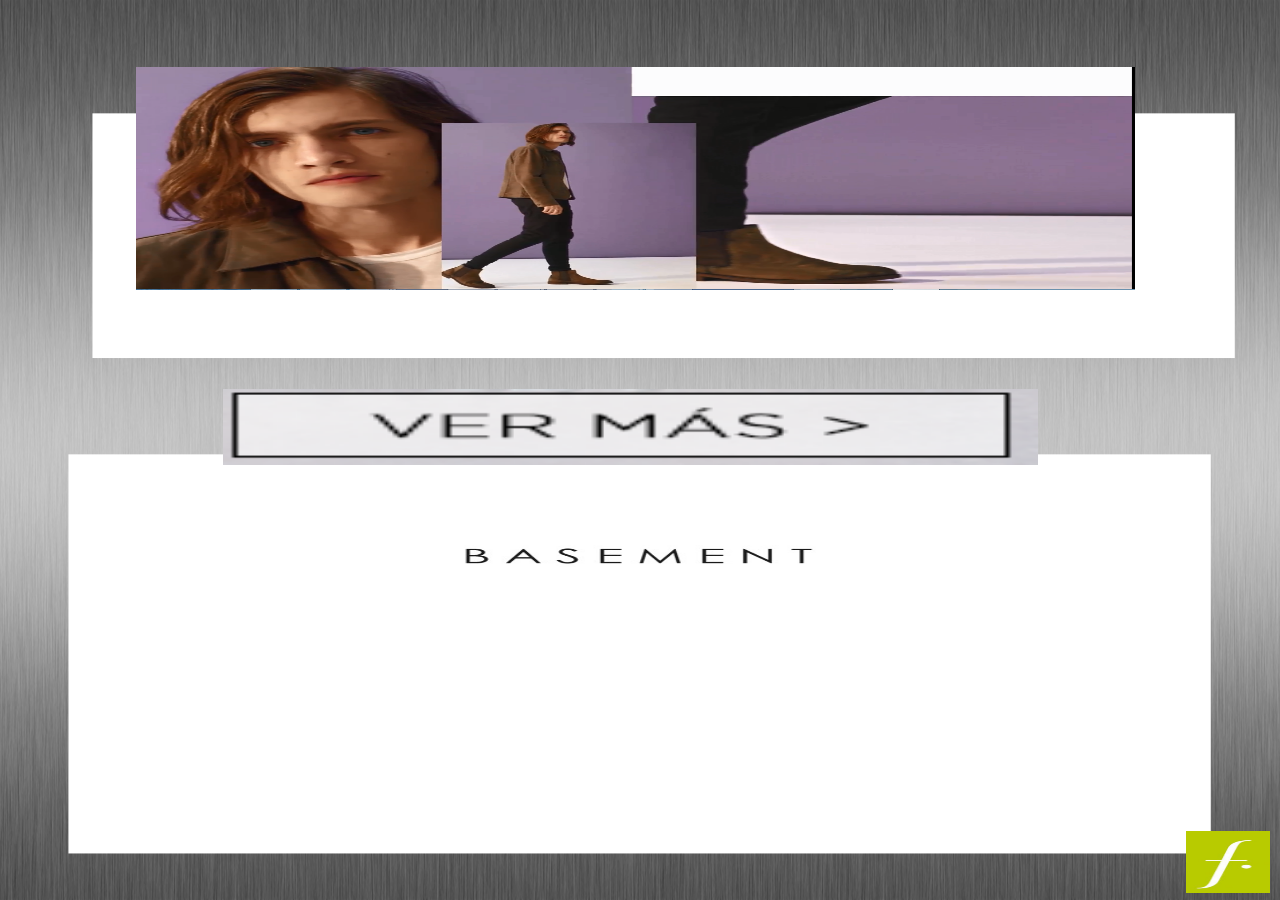
==== commit fa0f79b4: "Changes made by Kelson Schmitt (steph@doohsmedia.com)." ====
--- a/onlineSaga/app/components/banners/homeView/index.html
+++ b/onlineSaga/app/components/banners/homeView/index.html
@@ -1,7 +1,7 @@
 <html>
 <head>
 	<meta charset="UTF-8" name="viewport" content="width=device-width, initial-scale=1.0, user-scalable=no">
-	<link rel="stylesheet" type="text/css" href="58bee3d06a527dfa23000aa6/fonts/webfonts.css">
+	<link rel="stylesheet" type="text/css" href="58ab407f6a527dfa23000029/fonts/webfonts.css">
 	<style type="text/css">
 		body, html {
 			margin : 0;
@@ -160,25 +160,25 @@
 <body>
 	<div id="log"></div>
 	<div id="background" class="canvas">
-		<img src="58bee3d06a527dfa23000aa6/img/aluminium.png" class="canvas">
+		<img src="58ab407f6a527dfa23000029/img/aluminium.png" class="canvas">
 	</div>
 	<div id="video_container"></div>
 	<div id="canvas_container" class="canvas">
 		<!-- Invisible Divs for font loading -->
-		
+		<div style="font-family:Lato">&nbsp;</div> <div style="font-family:Lato;font-weight:bold">&nbsp;</div> <div style="font-family:Lato;font-style:italic">&nbsp;</div> <div style="font-family:Lato;font-weight:bold;font-style:italic">&nbsp;</div> <div style="font-family:Quicksand">&nbsp;</div> <div style="font-family:Quicksand;font-weight:bold">&nbsp;</div> <div style="font-family:Quicksand;font-style:italic">&nbsp;</div> <div style="font-family:Quicksand;font-weight:bold;font-style:italic">&nbsp;</div>
 	</div>
 	<script type="text/javascript">
 		// Parse course JSON
 		var getProjectJSON = function(callback){
-			var cString = "%7B%22__v%22%3A0%2C%22_id%22%3A%2258bee3d06a527dfa23000aa6%22%2C%22client_owner%22%3A%2256cf72a96e1999a274000011%22%2C%22fromTemplate%22%3Anull%2C%22h%22%3A720%2C%22last_export%22%3A%222017-03-07T20%3A43%3A15.814Z%22%2C%22name%22%3A%22Oeschle%20Prueba%22%2C%22owner%22%3A%2256cf72a96e1999a274000010%22%2C%22w%22%3A1280%2C%22tags%22%3A%22%22%2C%22created%22%3A%222017-03-07T16%3A46%3A08.652Z%22%2C%22update_tick%22%3A28%2C%22type_sharing%22%3A1%2C%22size%22%3A%22fixed%22%2C%22published%22%3Afalse%2C%22modified%22%3A%222017-03-07T20%3A50%3A23.249Z%22%2C%22thumbnail%22%3A%22data%3Aimage%2Fpng%3Bbase64%2CiVBORw0KGgoAAAANSUhEUgAAADUAAABgCAYAAAC9pTo0AAAgAElEQVR4XpV8CZyNZfv%2F9znLnHNm3xgzjAaDsfbahpIty1CkpKIo5O3V8qoQpVIvhfRGr6R6kxSl7AwpS4RJZMkuwhhjhtn3M%2BecOef5f677zPf0EN7f%2F%2Fl85nPOeZb7vvbre133%2FYzWq1cv3ev1wmQyQdd19VdTUwOz2Qyr1QpN0%2BDz%2BeB0OtV3j8eDkJAQyDM2m03dV15erj7lWbvdrp6X6%[base64]%2FYtZw0W5DrtmEIlsQjgZZNAr7s8WfKEZNmhk%2B3YuxT46D1r9%2Ff72iogKXL%2F8Bb40Hg%2FrcAVg0mDQ3hj%2F7EcrLShARGY28skuIjGqNdZ%2B%2FjE7dh6A09xzcFSWwBTsQHhqDqFAnwiJClfZs1mCYzRZYLGZAB2wmC8wmH6oqK3Hq9Ank5V1Ffn4%2BnK5qeLw%2BWG02bMu4gDeLK%2FSOFc5rmDIyKN9rMjbDK5ZktSrNed1upf3xzz2PPv0HYeO2LX6mRFMlJ%2FYgpXkzmKw2hHiuoNoeiatFTlzNLYMnyAzNYYPHZUZsQizqR1vRvNM9cJVcwpUr%2BUhs2hIhznMIsYu5mmCyWBQtIk2vzweL1QGTpqHG64PJ7NeiXHN5auB2%2Bc1y4%2FbTeDu3UG%2FpdN2SKeeO1eid2gsT6rVB2roFyty2rvwSE2cvwJwZM7Fm82Zo%2Ffr10%2BXC03c6YPY54bNY4K5yoqraC0tEMEy6B16fBdU%2B4NChTJw7fxlNU1qiadNkhIb%2FDQUX98HnOY%2FsIjcO%2FJYNT2goQsLsSG7WELfVrauk6PVWA14TNJhhD9GhW02w2k2oqdTg9FShotyHE5kurP4jG1Fnj0Oz2xSjRYlNEbZ%2BBazt26nvyncyNsPtrsKuYZMQWuKDeeYI%2FP35KZjz5pto3aY1Xp4x08%2BUTBxddgSj%2B3eCV%2FcCPh2Hz11GWL049LqrJ378YRuaN66D8PphSvKRVhuqXRVIatkN549tReceD%2BHQ7o0IiWyM%2FJyTqKrwwGKJQ7nrAqBr8JpMsJltqPFUo%2F8TE7HuszmorjZBM5lhghmaqRKbM0z6gnPZWvSlswEG5Dt0HUUNm4Hna37%2BXjFnMlngqq6C1%2BNR2trc7SHUS4zE4sR60AYMGKBLJCkrKUD2hbOwmUx47amecBYXIrZBEnr3ScOu9NVILslGdUoybr%2F%2FcRzftRY23QcvTGh61z04%2FfMmBFt01ARFoH58E%2BSeO4Kg4LpwhNkRYtFx%2BvwFBDtsSGiQhC2bdqJKd8DndaNZYl14vB6YKl3Y%2BF2e%2FtqFy1rUyUPQaiOiaMeS2hE1%2Bw9AqxMLPb8Avp%2B%2FR9HvP2NPxi9YsiEDS5Z9iaMHDuCDZyZiwNSX8OPuPdAGDRqkS2gtO3sCEYn1ceHCBdiDI%2FBsv8Zo1CIZzVNa4cTBnbCcPI1GaYNgNvvgDdIREp2IsvwsFV59mg%2Be6mpExdZRobmk7Aoiw2MBPQg1Hg9clZXQPB44couQExMOjykU2YWF8M1fBlu1CeUmE6y3tdcfyCv6iz8pbQHwZV9GyR09UfjF65gx81006XwvDu%2FbhxmzZ2Lfz3uRmtoFFy%2BcxydffQPtvvvu0yXez3k0BZkXLsBdU4UX39%2BG10b3RHRcAuon3YacnHwkpiTBXFiEc%2Bcuo%2BJ0DpZnV2DbtkOY1vthoH1DPNzDitMHixESGwHdfBzHTwM%2FHTmN7EIvpv9rFhpF5SD2w%2B3IGt4MVW4dOVmXsGr7AbS6Ywy%2BXr4Us2Kj9X6F14bz6yOf%2FC774Vvk5xfA4bDjvgcewo4dPyLz7DnE1o1RaePl6bP9TIlPda%2Bbi6GPPIq9S1bg9nu64tDRo%2FA6ohARHo2aqiokJseiQ%2BMY7Nx5GMfPeLA7MwuP926LDXuOYnSPvmjcMQpzZn2DzGrgrXlrYM9agu%2B%2B36ImulpuxkO928P51idwvTkCek0klry7FfV710XHhiPgcmchbHW63q204paRr9Bq0au%2F%2BUQLCw1VfiQh3eXyqEiqtGm1IbJOjJ8pydoDtSyUJcThYk4e7gjJhZ7YBsU1JpgtdkSGmJBQtznSf%2FwJsRWFSEntgn%2Bv2YvO4W5UlrjQrHsLpH97DCMbJeJQaTbC7%2BiC7m3ise%2FAOeRczUXH1q1wyV2KCXenYsHOn9Eorg4mr7uIha8MRVHmFRw58AvOVIUjODgYcSWlepzHi8QqJ6KqnIhxe5BS6c9dv4cG6w13bNJ8eo1KthJETCZNJX9BNZIuzLruZ4pwR8xQJEvIIxoUKTgcDuUrAnfkENgiUEk%2BRWJyXvxSxiF8UonR61XjyRjyKcKT74RN8luel%2Fvkk7CM90oAk3vkCCkt0wUSTVnwvhYeHgKXyw2fXDeb1Xh2mw37fz2ADz%2F4CNqDDz6obpaBiO%2BEKSPmkkGFYZGkEMvJiBOFQXlWBhfiZDz5bSROwS%2BTKcA8cSQFKOPK%2FSIYuU9%2BG68J4zKPnCN%2BlLnkEIFScEKDNnToUF2%2B6Lqux8TEyEMKRMqfMCKDEGcJYTIg0YIQ4c8Zfonzu3xSQypher2iaQXHhID69esjJSVFE8JlTOJBGUN%2BK%2F8QYFqrYY5FrV0%2FPq%2FLM8KHNnz4cEWZ1%2BvV%2F%2FOf%2FyA6Olorq6xBfn6hkrho30%2Bwn8nY2EiEh%2FjN8P%2Fn2LFjh%2F7ll18qBrt27Qp7RLzWtHkzWExmWM2Ay%2BNTArx48SIefXCAf2gdyPjkX2reqJg4tBvxvDqdX1yNX349gPDwcJSVlaFOdBi8sKKoqAhdO6dCe%2FTRR1WgcLlc%2Bscff6yYKq%2Boxvc%2F7kFoRBRs1iBM%2FcdwvP3x17icfRGDBvRBVLgjwM%2F86c9j%2FLT%2F%2FE%2F%2Btm%2Ffri9evFhpqkePHohrmKKFRUYLnsDcV5%2FF5JdfhR5dHyWFxRgysJca7%2FLR%2FTi1fQ3iW7aB83IuOo6ZpM6XVbqxZsNmBIeE46ePp%2BK%2BV%2F8L%2BGpwNScbgwb0gzZy5EjR2DVMiVkc2roRbTv8DTu378RPaz7DuFmLUJxXgJQOqXDY%2FZo6tvW%2FiDC7cMkdja79H7slY6KpTz%2F9VGmjS5cuaNelp9akYQI8MOGptI4w6dX47OsN%2BP3QYXR%2FbIwaK2fXBpw8kIEGKcnIPZ2FXhNmqPM1Xh379h5EcHQkXhnWC7O%2FSEd4vYYoLy1DcsMEaKNGjVJ5yu126wsXLlSa0n3AiXOXEFMnGgJDQ60aKrxAWUERmiTVVybJ44%2Bt83HmUgXatk1Gg44P35QxMiWBQJhK7dZXi4qrj6ZDXkB01q%2F4cfNq1K0fpwTXrEkD5P6%2BC0F5xTh56gRskT4UZlUibeK%2FYNKCBJrit0MnEBIbg0v7dyGlZxrMVgsqi8vRsEEctDFjxiiU7vF49Pnz5yumvF4dx06dR0y9uhj89hoc%2B%2B0ALqyahfLCQjRr0hBm8585cuu6ZWhRx4vsggokdeiPrz5fhNatmyHtgdHXMChMLVq0SKWH1NRU3JbcSnPYzEhOaYWub63E3mmPSK2CkvwCpDRtiKKt03FVa4CCrKsorziFsgoPkuq1R%2BpoMUENvx08BUdkJO7sOQCHf92OILsDFUUlaHRbPLSnn35al3yjaZr%2B7rvvKqYqq6px%2FEwm6sTVxc%2F7D6BXhzaosThQWliEJo0SEBLsL6F5LP3PG%2FjtyG%2BwWoORl52J2Pi6mLNo%2FV%2BY%2BuyzzxAaGooOHTqgdYeuWsOGDVTku3vGauyYNlQxVZB7Bbe3boq9K%2F6NqvIrCEYsWqQNwgfvf4w7W4Vi%2F%2F5DePH9zThy%2BCjs0TF4%2FLnpWDh7CurHx6C8uATNmyZBe%2Bqpp5T5CVPvvPOOP%2FqVO7FtewZiEuLw6pRJEA26a4DCK3m4s2vHawKFUH5y8wL8cuwiXM4SjBn5ELx1OyM4NOIvTH3%2B%2BedKU506dUJKq45afGKC8rHWA5%2FCye8WqfuvXr6CTu1bYO8Pi9AlbRR%2B%2BPJt1KtfH7f3HquuazpQ6fTg8JFjGPrYP7F37%2Ffo2m0g9vy0GsVXxZIaQ3v22Wf12kSoz5w5UzFVXOZUA1hqEYByTskbtXkpwhD9bhkdDBd37typL126VDEh5mcNq6c1bZbsb97ogG7257o%2FzpzFI%2Ff3Czz50rOj8e6Cz8XiAkdxsRObftyByjNH0KzXvTi9ZQU6PTgGhYWF6NS6NbTx48er6CdZ4d5775VJAk0NJZlasMhEK7%2BZFI0MGc%2FJvUIgEYFcy87O1jMyMpS5SZJv0qSJxns4Dp%2BT30y0AbBaC6c4pkAqSQ%2BSrAXhkFaVfCdOnKiYIjQywhNiP2I1IUIGYOuL2V8%2BxS%2FlPiIOmdCI5UQjco%2F8RUREKIKIVkioJFlhwigMMkxYJXMRecj98pvQTWCcgkmvvPKKqnyFgFqYocZhH1AGk%2B8ykRBEiQgCkZ5dUFCQglXCDJmk5IyapmSFGfEr4jcRKOeW54gXZXxBCDK%2BjCPzC%2FFCI2Ec%2B5XynIwr2FCEp73%2B%2BusqUFACVLsMzoeEMaM2ZACfz6f36dNHcs4ta6D%2Fq89df19JSYk%2Bd%2B5c0apG7QvxBMxGixKaBUCLcBRT06ZNU4FCHqgFtgGzoHrlIUpaJvd3iLyKqXH%2FeE5r3CQJAwYPQnVlheodWmwhGDywB5Ibt0FhqRubvv8B9RLi4bDZVdMzP%2Bssilwanhg%2BCJ6Cy%[base64]%2BbP%2Bk2Yo5lqb731li43CVNik%2FQvqpqmp8JjbaFX%2B13v3LkzXK5CLTwyDM4qL%2BqiHF0GPoFVKz9HcrMUNGrUBh4dyL6ch%2BjIKLh9XrhKSzBz46%2BIPLEZMxcshDPnAjJ2rkRyUkdY3MV49JvD%2BGJIW0Sl9tMXLFggFqKYEjpE0CoQSCPU0EcXwctv0q7NmjVLMSWcsvHPKMaoyHpK7qODC1YUprxwaR5XNZKCNXyxYTNGDxmCzPJyuD1OpPV7GG6fjpzcAjjsdqWp%2BIcn4J8jhuAf3VuhWaNEXD27D9XF0pougy0yAR3mbMGead0RHNpEVQ2SVWj%2BQjgjKhlk1DZW7dq8efNYegRCKU2OQYNhk8GkdtVBF2RQWVWizXhpKtq3ScbYkQ%2Fio1Wb0KRpU3Tp2h133tEL1S4vzvxxDtF142CBrKBIVtdQXFiIVs2SUHrhLJq8sQT1nPlYM3kUujw0Gln7dqDGFqyYkqJVOKNLsLpWLe3alRfRJP9Uy%2BDDDz8MMMXQTP9h1JHzolqW5EzW7dq1Q5WzWBOpQfPBrJkQXScWJSUl8LjdGJA2BCXl1Th37iLCoyMQZDKj5d9fwW8fv42SwgJ0at8KxZlnMWLYQzgemoLji2f82deIjtc%2F%2BUStaCim2EqQ75InyQTdQvyewURbuHChLsSKT7FcF6kwpLMnQKkwCUrGFmBaUJirBQVJCW5SwcTtqoTX61GS7dHjXuQVVuHI0ROIjg6HIzgIGT8fRKeO7RQcGvpAf5ScPyMFLry6P%2F9our8JY46trzQVHh6ufErGljxJU2QrgGmHClD2%2BumnnypNcVGM0Y%2BJkCFcfsvAbLZYLBY9Li4OiYmJSpLGfoIx1xnh1fW5iM8YP9nrcDqd%2Bv79%2ByXCqV6GsT9BiyFYIJRialJMiZ2Ko%2FFBogciCSFMpCTS572ETsIso44QzUjF70zsHJurgdfjPt4npsxGjpgcmzJGfKgW2WqbPUY0FGBq8eLFyvyMXSL24eT89fCE4Z%2Bh1ShlY5%2BP%2FskcZ%2Bz%2FkWF2kmQOYkEjE8yTZNQIdOnnco6gljlU%2B%2FLLLxVEJ%2Fo25ilGHQn3vC4P0inlnHE99%2FqWFoGmaJgMECQzehHHEdGIxTDvCLNkWMaSAMH1XkZDphuhlSBCW7ZsmWKK5sEox84pH2aUkYFVtKsFmcZAQuEYyw46Mhev6TMkhiCYvmc0T9JFKzICZvFvLpLLJzWmGpvLly9XgYIEMakZzYWo2yg5asU4EZlhSVGLEQNYkvUSQy%2BhDx1d6BDfpdlzlwCfEyuRwwhmRTtcqQ%2FkMGGK8EcGI7KgxGhCxtqJ0UieYySSgens13VMA2WMMMv2tDxHCb%2F%2BylTM%2Fve76nkZW4gjeqEG6V9yjzAumpJD7mNPnzRqK1asYOUbiCiMIhJ9CD9YVxmrWqPEGV5lEkNNhO1bt6JPvz%2FL8ykT%2FQ3J6Oho1VGdOecdTJ08RZ17%2B53Z6lkhzui7FBJTD%2F3bGCQYdZWVrFq1SpkfVc1PkYhIg5piGKVGiLkIoRgAKC2aCaVJ8574%2FAuKgXkfzFdak7lfnvSSOjfr3TmKKZoZfYo5U%2BZkkUgMyih7Tftg5cqV14R0BgQSY0QWMsDgwYMVAXKsX79eESUTGEsDBgXavtzDtEGhyT20AgrCWJQaEzifMfqTsailQEm7tmbNGoXShXgSYeSaSY4mJdIdNmwY1q5d6y%2FIagtMo%2FqZa4ylCkN4j5AlyDT9A5edqiscKM35PKMiQz0RDEt%2BMmC8zmc5r7ZhwwadYZkSMeYb5gU5d%2F%2F99we0JF82bdoUSNpkgClBrstkvSK%2FhttZBWuQGa7SIvR77rTS0Adfr0BpeUUg0AixFC4rXSIalhyEcoRsFAB9TuZUTKenp6ty3qhamhJV%2FMADDwSI%2F%2Fbbb1VyNIZdMsAukBAjE8VarqBd3f3wVFXj21NdseyNlzBsYG907dAeu389iLh7HlfhnhpnPqLfGAVKTcu4wqRUvWSGFhYwv02bNqnoJw%2BxJ8EBGFYbNWqktiIYI9zAgQOxefPmwNImtUtCSooKlJ892nY%2F1pzuimq3B0ten4gde%2FehproK77z0HNo%2B%2BXJAU0Zfvj7CGk2OgYshndqiYhQvwhQlc6OVQ7kpKSkJmZmZGDRoEI4ePRpocF6%2BfBkJCQlo27atkprx%2BHrZl7A77EiL3whfjRsrfu%2BFXxf9G7PnzoWrrBhdH30GI0Y%2Bijfn%2F%2Fea567%2FISYuBIsQN2zYEKi3BNnItXvuuScAogNofePGjYopSXjM5qxVKAVhSgg%2FduwY2rRpoz6FCTknh%2Fxu3br1NfQsXvRfZSKDm25DjbMCU2ZdgbvwCiaM%2Fyca394Jd%2Ffui9uTE7Fg94mbMkU%2FFeLlTzrIon2JwOnp6YEgw5AfQEbiU8IUW2C8QL%2BQGUVDcmzcuFFJTEJ548aNAwwKo9dras3qFSjML8Tfxz0N96G%2FY8W8Q%2FBGt0DfHvmIbZiAF57ZCactHJ%2FvPqLG3rVrF7p37x5gkFKXucSn5ZNpgWnGGPYZHVXyXbt2rWKKOyqNiVgeZpI1OjF9UAYaMKB2ffYG8hZtedwePNn9PMwhTjRv9wVO%2FvSEoGdU5JxF8xGnMOJvMXhv6%2BGbaktMzljnMZcZtSP0M6ipkmjdunW6mBt7AKxNjAMxutGBSYEM8L%2BYkmceTz0O%2BDxofn8Gjn%2FVAj7dAlt4HYSnfoGSX0bB1u79WzLFlMOKgeWIPGS8xtigmKL5GVEB7dkYVo2hmwBTHPVmx4Z1a1BQUIDH2vyEuL5blT%2BIWVmtQQo4l5%2BcCFSXwdr63zcdQ5K8WISxziNNRpDLek2lh%2FXr16sNV9x4S4hDHzHiLWF%2B3Y7TuL9Xioo4I1%2FbgMpqD%2FRzy25IlEz61dIvkBpRjbvGzoTDHgyns7K2E%2BRFWFgEMrcMhqX1ezdlSnyJ5k5miCbYcjbiQBlIMUW4TzslUjb2GwIQpHapRZ4Z8Vq6WlR2e%2FzrQzdibukXnys49Prr78DlkuUe2SHt3xBitViRuWM4kDztpkytW7cu0Nlikja6gTFYMJCoQEFow94EzdGY2eXaO0v2YvITXRQBcu3hl%2F3ruiMGd8Xzo9LQbdgMOE9%2Bfg2BwpQIYNq0d%2BHz1iAkJAzVrmrYbcG4lH0B5QfGwNp23jXPPJb64k2ZNF74av88hUFZTTNYqNJDQCr3d7OMZ%2BtZVD5u5g94Zmg7pCRFXgNphk1NV3P8Y%2FjdWLp2DwoPfQy77drdMN9%2B8xVc1S5MmTxd%2Bsew2xyw20Pg88n%2BdAuOrO4GS6s%2FfcrIkBDN301bN8TZ41ngOePnypUrA41MZV1S%2BTL6icbkJJOx%2FBZmxbk37zmDnh0SFVOnMwvQrGG0cuAhQ4YoxibN%2FBrL03%2FG5b0LrpHy999tRF5eHqZOnaXOO%2BwOOKurFEO2IDtObuhzDVNyjzDyQfo0%2FHPQ9L9ozMiozW7F4l1zsGrVKv%2FO6trdaNrSpUtVoOCyCDtFxsUA%2BZ5x%2BCLW%2FfQHOreKx8rtZzD%2BkXb44ZeLOHWhEE2T6qGotBIFxeV%2F8asft22BwKkpU2ZAgwa7I1iZXkHhFTgcwTib3heo%2FzKssQl%2FYeBmZiiMLVmyRKEgggSWSAonSotMmJL9DXKCoJYVrcxkXMulP%2FG81Fa3Ojalr1dl%2B%2FjxryA0NFwxJEWBEFFRWY6PJ6eif1pjWFr4t%2BhcfyxfvlyFc4Z0FZBqVznZaOE5ntc%2B%2B%2BwzhdK54MZqlCFeJmdPwFhKs2cxcuTIWzIlcMlmseDxUc%2FBp%2FvQOKkZvN4a5ORmIyYmVjF3ZHUaLC3fvuE4X331VaAlx6hM4pm%2FmIboPpp0aOk7xiKM5secYGx6UFuS4f8XU%2BvWrsL4f74Gj1t2c4YrBFBZVQmnswIREVFqR%2BVvqwcgqPWNmVq2bJmKnuxuERMStjGkkyZlfqIpbhU1tsXYeiJQ5DYDIerZZ5%2FBSdt92DG3P8aM8e%2F4utkhTD09bhLcstQi7xCoN2pk16VF%2BZT48i9L%2ByC0gz%2BQyGFKeUS9J%2BI%2B%2FjVklwxbZ2z%2BsFvLipjmF9CULBAYm47c78BkS7sVYligCYO9J20JENGoZAXETMaOfVKdczr9WxPk2Ji%2BDk%2BNfVG9eSDJNshmV8yVV5QiOqqO8td7mjkwe%2B2PN5SL7Gwjvuv23Dzs%2F%2FTlQJQjEGcfMlAwyvoUO0IyKkty4yIBkYXcN2PGdLzxxpvoO3nbNUzJD9krLgzxU859t3EDxo2brPJSUJBdLVpLgLBabQgNDVFjnDx9EHruBWjxjf7C2Pvvv6%2FaB0TiQgOLWfYqruSXIjrC39xUqGP%2B%2FPmqRWbs98lv9stZfrCkpv%2FJ70HT9kC0VKdOrFry52HU1A%2BbN%2BHJJ19QESs0JAxOZxUcwSEoKSlEdHQM8vNycfXADygtK0V0u25%2FYeq9994L7LJmQJCVeakqiHykuCVGVWvCc%2BfOVS0yqpBdHe4glgdFUsaVD27fFnW%2F%2BOK1kMaoJRlL8lRy5SXc1qEbqorysDunDLdl%2F4Ymdw9C8ZnDOBvWCN2697ypTwpTFDKXRckUBc5lIKFVmNXmzJmjNMUwKTfIBZqfctzaDi7Nk8s3cs%2BUKf6W8Y2OnJwcnDx%2BFE0qspDYqgMqrmZhX2UQErMOIanjncjNyUXMXfciMirqlkyJ8EQbIvx%2B85Zj%2Fbj7VV7lhiuidLEiEbg2c%2BbMwAKBMMZNIpQO1Ur4L5%2FyoEhLjldfffWmBB09chj5eXloWnwWDe4agJwDP%2BGENQ51T%2B1G4853IrhjmnrL7VaH7HqRQ5iK9gJVIXYMmL8Cm8c%2FHNhXwcQszKnKd%2Fr06arvx2jHpRyuSojpGZuL7LHLawgywGuvvXZTmn47fBCFBQVIduUhPqUtzu7fjdzYZISf2oOE5OZocO%2FNE7e84CXH8GHDsfyb5Rg0cJAK%2F%2FR9oZcdXlXG1HaZVaCYOnWqei2CPsW1XYZwogku2YgmjSt906f%2FFXSSy5MnjuPqlVw018sRFhaCsM5pyseCLxxD2%2FbtENzh7r8IhMwcP3Zcvbk29MGhynpYRQgDRvNnMmbjSGlq8uTJukAkaoPhm41LqpZJmNdZLc%2BYcWPMJtSKpkpLSmD94yhSWqbA43HjpDcYKXop4lq2gymhyTVMCRPCjPEQ8xamVACobbhyNcYIYo2v32pTpkxR73oY3%2BOVhyTakXv5zWDB0oTqFpun%2BV4vdnkfKyfnMlzVTrTw5CEkNh6HKzW0C9ERnJAEc0LjW%2FqTXHzppZcULfK2gByMdMYWHq0psHdpwoQJgS0H8pD4jDDJxqZoRAYUjTHpyX3z5vmrVQYQ4%2FdAD1DXcfDgr6isqEDw7%2FtwW5Pb4NNNsIWEI7hufVgat1FvlaqDn9exOWnSpMBbQBQogbXcSuHKd8mVKvq98MILKvqxe0RuaXbCnKi%2BduOi0gpTgAwuO6FvdYiQMvbsUu%2FmplRlwRoZB7jLYUlojvDmf%2FMzdROGZNwJEyaoSCshnAsBfENbrhPQsmxSyff5559XTXBRsTgZmSKhMhDNkQNws6Ncq93pdUvGLpw%2Fjz%2FO%2Fq6I6hxaA3toGGx%2F6%2BVvG9%2BCKcmBQpcRcMvcEnnpEgwcck9g365sthcuqSljO4rMMpMznBIryqdsivqfh65jz57dKC0pxsnlCzHhX7NRFpukQrRZ6jXjexbXDSaW8dRTTwVQjWiCrTFjH0V44OZktdme4Zw1lAzEHhtrLHZHCU3kbQApO6QylSBzQ58yECimumH9GrQLsyDYaoKjXU%2FYHA5%2FW%2FsG2mLwkc9x48Yp3yktLQ0wJ%2FQwkIl7cMOYUsrYsWNVkWjsn8kDjDR%2BH%2FYzKQyyl83z8vrQ%2F9nn%2BiAAAATnSURBVPVI37AW2i%2FfIf72Lsg8lIGB0z%2FyL7rJfz24gV%2FJvKNGjQos8BFkG7ctEJsayw9t9OjR6l0P414jNg0Jav2tYr%2FaWUjSSQmnyDjtWphnsGE50%2FvunmjpuorsnMuoG1sHC385o4QkQUCIY1NV5pH67Ppj9OjRyk2MYZ1CFhdhXaheNTK%2BRCkEMEyy3GDxJROLlGSzvExsXJPlHkG5h0xICmDvQ87d3bM7IrOOwB17G%2Bp7SvDJ4SzFiP%2BNOn8vRH4zZ9KkmfjZDGJvwuj%2FdB3VDXvssceUTxljPpdvhEBjY552LgMwZxm3ecukhFGieckbjJTy7JTJk9CiZWu8%2FuoryM65ooRnfEGTxMo50kDahBbuNyQuZfOHeJTa1h555BHlU7xAwiltGZRdHNot85TcS1xGqXEieZ7bdERg8pvbb4gvjbuUybwQxp1kMhb9iJGXzVVjYCCgJQ7Uhg0bpvp%2BckEmoY1S5SJtudnYMqMZCCEMr4Qt7CfIPXIYAwuJJXMypuQcOjvNj4UqBSHj0CLUGwK1GJD9E2JAxgLt4Ycf5kthgdVESpZSk99MwEbm5Lu8vSkwiuZIwCvPXN8mMGI0Esf3R4ytOKYNY1Bg55gaJaqg35NG9fuhhx7SRdos%2FhjdaJLs90kuIOpgsuab2oRRbKtxYm7mpcSZKgh36IOEXjQfpgtep69xVYPM0pqMHWSZSxs8eLBiSqTOm%2BgP9CUu9Yh0BDASBwozEjkZLWlONGMyRTOV%2B0gwP1mmcy4ZmxsUGZC4m41mb1yXlu%2B8L7AzU%2F7JBu2eYZm2rTpAoaGB8M0%2BmxAiz8j9fHGEuUyYvL4%2BE2JEcIxeTBHyvPTZuY1U7pPxBD4Z%2Bw%2FX50IRCM1caORuUWFQaFP%2FDoURj5PKA3RyFl8sJ9izYB%2BOzXsCTEZI5hhGRWMZTocWycqasGiCJkoiaR0y3uaMDAzq0SPw5hALWvoogbjMqa717dtXlR4Kstdu9BWpKvhS2w9kbcVoI%2FczQskgjJzCKB3XWEzS1CgsQjJqhtsdhAHmI6Fl9datOB4fjzfbtMHaLVvQv1u3APKhtr7fsgWDa%2Fd5rE9Px4C0tD%2F%2FcQ1zj3GnPsOzmAR9js0OIcD4pgFDOPMK7V6EJd%2Fp5MYCT4RhTO7c6CvnH3S5MOrXXzG4e3fY5b9sWa3YuGkTPmrVCk%2BfOIF%2Bfftiy9atyqLyQ0JQp7a7pQTYu3dvlafY8WQvXYhh9GHrieqlSQmj8p0SlvuVTddiRYZhOc%2BIKAKSOYytbrkmvsiqW55vILuWg4Lw4rFjSCwrw6h%2B%2FbBu%2FXp4JDD4fHike3d8kZEBe%2B1%2FXTjYpAk6nDvnD0RifpKdWVky8hh7EsR4dE6GfSGWdQxhFvMHIYucZ5kgmhfTpj%2FSJ%2BQ8kzw1u3XbNgzs0we3l5biQFSUEgIhkzHR01fZERMFKaaMamfdZMwR9AlWwXz%2FT84z4jBh0pyIG%2BmnDDDUpGjHmHdkbHaHjaCYgiRgVaqoLYeIHYUGal8QimKKJQYlQPNiO5fJjYiaIJSDE1UzebJHKCbFSMemKLEkzdtYATC1UED0XyPkYs%2BP5sxyQ2gXd1A9f2GKExFDUVIiVa4FM6ox0Ro1YkTVhEdCCFvTxI4yIbXD4MHELJ9iMYyMFJCxKhe6mGBppnKOwUlolTH%2BH9IDegjiCk%2BtAAAAAElFTkSuQmCC%22%2C%22scenes%22%3A%5B%7B%22id%22%3A1488905136077%2C%22name%22%3A%22Escena1%22%2C%22order%22%3A1%2C%22itens%22%3A%7B%22objects%22%3A%5B%7B%22type%22%3A%22image%22%2C%22originX%22%3A%22center%22%2C%22originY%22%3A%22center%22%2C%22left%22%3A300%2C%22top%22%3A534%2C%22width%22%3A1280%2C%22height%22%3A720%2C%22fill%22%3A%22rgb(0%2C0%2C0)%22%2C%22overlayFill%22%3Anull%2C%22stroke%22%3Anull%2C%22strokeWidth%22%3A1%2C%22strokeDashArray%22%3Anull%2C%22scaleX%22%3A0.46875%2C%22scaleY%22%3A1.483333%2C%22angle%22%3A0%2C%22flipX%22%3Afalse%2C%22flipY%22%3Afalse%2C%22opacity%22%3A1%2C%22selectable%22%3Afalse%2C%22hasControls%22%3Atrue%2C%22hasBorders%22%3Atrue%2C%22hasRotatingPoint%22%3Atrue%2C%22transparentCorners%22%3Atrue%2C%22perPixelTargetFind%22%3Afalse%2C%22shadow%22%3Anull%2C%22src%22%3A%22img%2Faluminium.png%22%2C%22filters%22%3A%5B%5D%7D%2C%7B%22type%22%3A%22image%22%2C%22originX%22%3A%22center%22%2C%22originY%22%3A%22center%22%2C%22left%22%3A313%2C%22top%22%3A684%2C%22width%22%3A600%2C%22height%22%3A1100%2C%22fill%22%3A%22rgb(0%2C0%2C0)%22%2C%22overlayFill%22%3Anull%2C%22stroke%22%3Anull%2C%22strokeWidth%22%3A1%2C%22strokeDashArray%22%3Anull%2C%22scaleX%22%3A0.448666%2C%22scaleY%22%3A0.448666%2C%22angle%22%3A0%2C%22flipX%22%3Afalse%2C%22flipY%22%3Afalse%2C%22opacity%22%3A1%2C%22selectable%22%3Atrue%2C%22hasControls%22%3Atrue%2C%22hasBorders%22%3Atrue%2C%22hasRotatingPoint%22%3Atrue%2C%22transparentCorners%22%3Atrue%2C%22perPixelTargetFind%22%3Afalse%2C%22shadow%22%3Anull%2C%22entry%22%3A%7B%22when%22%3A%22entry%22%2C%22type%22%3A%22fadeIn%22%2C%22trigger%22%3A1488915167488%2C%22duration%22%3A4%7D%2C%22exit%22%3A%7B%22when%22%3A%22base%22%7D%2C%22id%22%3A1488913963804%2C%22name%22%3A%22imagen1%22%2C%22savedOpacity%22%3A1%2C%22src%22%3A%22img%2Fd4f7e08a4a725a064e9b2f37bb581216.png%22%2C%22filters%22%3A%5B%5D%7D%2C%7B%22type%22%3A%22image%22%2C%22originX%22%3A%22center%22%2C%22originY%22%3A%22center%22%2C%22left%22%3A510%2C%22top%22%3A1009%2C%22width%22%3A180%2C%22height%22%3A120%2C%22fill%22%3A%22rgb(0%2C0%2C0)%22%2C%22overlayFill%22%3Anull%2C%22stroke%22%3Anull%2C%22strokeWidth%22%3A1%2C%22strokeDashArray%22%3Anull%2C%22scaleX%22%3A1%2C%22scaleY%22%3A1%2C%22angle%22%3A0%2C%22flipX%22%3Afalse%2C%22flipY%22%3Afalse%2C%22opacity%22%3A1%2C%22selectable%22%3Atrue%2C%22hasControls%22%3Atrue%2C%22hasBorders%22%3Atrue%2C%22hasRotatingPoint%22%3Atrue%2C%22transparentCorners%22%3Atrue%2C%22perPixelTargetFind%22%3Afalse%2C%22shadow%22%3Anull%2C%22entry%22%3A%7B%22when%22%3A%22base%22%7D%2C%22exit%22%3A%7B%22when%22%3A%22base%22%7D%2C%22id%22%3A1488906175740%2C%22name%22%3A%22im%C3%A1gen%202%22%2C%22savedOpacity%22%3A1%2C%22src%22%3A%22img%2Fe19bbcf50046509cf4ae757d85082a7d.png%22%2C%22filters%22%3A%5B%5D%7D%2C%7B%22type%22%3A%22image%22%2C%22originX%22%3A%22center%22%2C%22originY%22%3A%22center%22%2C%22left%22%3A199%2C%22top%22%3A64%2C%22width%22%3A381%2C%22height%22%3A132%2C%22fill%22%3A%22rgb(0%2C0%2C0)%22%2C%22overlayFill%22%3Anull%2C%22stroke%22%3Anull%2C%22strokeWidth%22%3A1%2C%22strokeDashArray%22%3Anull%2C%22scaleX%22%3A0.911895%2C%22scaleY%22%3A0.836914%2C%22angle%22%3A0%2C%22flipX%22%3Afalse%2C%22flipY%22%3Afalse%2C%22opacity%22%3A1%2C%22selectable%22%3Atrue%2C%22hasControls%22%3Atrue%2C%22hasBorders%22%3Atrue%2C%22hasRotatingPoint%22%3Atrue%2C%22transparentCorners%22%3Atrue%2C%22perPixelTargetFind%22%3Afalse%2C%22shadow%22%3Anull%2C%22entry%22%3A%7B%22when%22%3A%22base%22%2C%22type%22%3A%22fadeInZoomIn%22%2C%22duration%22%3A1%7D%2C%22exit%22%3A%7B%22when%22%3A%22base%22%7D%2C%22id%22%3A1488906199205%2C%22name%22%3A%22img1%22%2C%22savedOpacity%22%3A1%2C%22src%22%3A%22img%2F0140b85f3d74ae88139e454058d60a4f.jpg%22%2C%22filters%22%3A%5B%5D%7D%2C%7B%22type%22%3A%22image%22%2C%22originX%22%3A%22center%22%2C%22originY%22%3A%22center%22%2C%22left%22%3A441%2C%22top%22%3A65%2C%22width%22%3A180%2C%22height%22%3A180%2C%22fill%22%3A%22rgb(0%2C0%2C0)%22%2C%22overlayFill%22%3Anull%2C%22stroke%22%3Anull%2C%22strokeWidth%22%3A1%2C%22strokeDashArray%22%3Anull%2C%22scaleX%22%3A0.587594%2C%22scaleY%22%3A0.587594%2C%22angle%22%3A9.010953%2C%22flipX%22%3Afalse%2C%22flipY%22%3Afalse%2C%22opacity%22%3A1%2C%22selectable%22%3Atrue%2C%22hasControls%22%3Atrue%2C%22hasBorders%22%3Atrue%2C%22hasRotatingPoint%22%3Atrue%2C%22transparentCorners%22%3Atrue%2C%22perPixelTargetFind%22%3Afalse%2C%22shadow%22%3Anull%2C%22entry%22%3A%7B%22when%22%3A%22base%22%2C%22type%22%3A%22spinClockwise%22%2C%22duration%22%3A1%2C%22spins%22%3A2%7D%2C%22exit%22%3A%7B%22when%22%3A%22base%22%7D%2C%22id%22%3A1488906206783%2C%22name%22%3A%22img2%22%2C%22savedOpacity%22%3A1%2C%22src%22%3A%22img%2F487f74bad99894028245de9d78916665.png%22%2C%22filters%22%3A%5B%5D%7D%2C%7B%22type%22%3A%22image%22%2C%22originX%22%3A%22center%22%2C%22originY%22%3A%22center%22%2C%22left%22%3A443%2C%22top%22%3A772%2C%22width%22%3A2272%2C%22height%22%3A1704%2C%22fill%22%3A%22rgb(0%2C0%2C0)%22%2C%22overlayFill%22%3Anull%2C%22stroke%22%3Anull%2C%22strokeWidth%22%3A1%2C%22strokeDashArray%22%3Anull%2C%22scaleX%22%3A0.067536%2C%22scaleY%22%3A0.067536%2C%22angle%22%3A-14.013066%2C%22flipX%22%3Afalse%2C%22flipY%22%3Afalse%2C%22opacity%22%3A1%2C%22selectable%22%3Atrue%2C%22hasControls%22%3Atrue%2C%22hasBorders%22%3Atrue%2C%22hasRotatingPoint%22%3Atrue%2C%22transparentCorners%22%3Atrue%2C%22perPixelTargetFind%22%3Afalse%2C%22shadow%22%3Anull%2C%22entry%22%3A%7B%22when%22%3A%22entry%22%2C%22type%22%3A%22fromTopToBottom%22%2C%22duration%22%3A2%2C%22trigger%22%3A1488915167488%7D%2C%22exit%22%3A%7B%22when%22%3A%22base%22%7D%2C%22id%22%3A1488906297410%2C%22name%22%3A%22log9%22%2C%22savedOpacity%22%3A1%2C%22src%22%3A%22img%2F28da12aade3f7a404467a2989c72bca1.png%22%2C%22filters%22%3A%5B%5D%7D%2C%7B%22type%22%3A%22rect%22%2C%22originX%22%3A%22center%22%2C%22originY%22%3A%22center%22%2C%22left%22%3A303%2C%22top%22%3A326%2C%22width%22%3A100%2C%22height%22%3A100%2C%22fill%22%3A%22%23fff%22%2C%22overlayFill%22%3Anull%2C%22stroke%22%3A%22%23000%22%2C%22strokeWidth%22%3A1%2C%22strokeDashArray%22%3Anull%2C%22scaleX%22%3A2.64%2C%22scaleY%22%3A1%2C%22angle%22%3A0%2C%22flipX%22%3Afalse%2C%22flipY%22%3Afalse%2C%22opacity%22%3A1%2C%22selectable%22%3Atrue%2C%22hasControls%22%3Atrue%2C%22hasBorders%22%3Atrue%2C%22hasRotatingPoint%22%3Atrue%2C%22transparentCorners%22%3Atrue%2C%22perPixelTargetFind%22%3Atrue%2C%22shadow%22%3Anull%2C%22entry%22%3A%7B%22when%22%3A%22entry%22%2C%22type%22%3A%22fromBottomToTop%22%2C%22duration%22%3A2%2C%22trigger%22%3A1488909820464%7D%2C%22exit%22%3A%7B%22when%22%3A%22base%22%7D%2C%22id%22%3A1488906774778%2C%22name%22%3A%22Rec3%22%2C%22savedOpacity%22%3A1%2C%22rx%22%3A0%2C%22ry%22%3A0%7D%2C%7B%22type%22%3A%22rect%22%2C%22originX%22%3A%22center%22%2C%22originY%22%3A%22center%22%2C%22left%22%3A459%2C%22top%22%3A201%2C%22width%22%3A100%2C%22height%22%3A100%2C%22fill%22%3A%22%23fff%22%2C%22overlayFill%22%3Anull%2C%22stroke%22%3A%22%23000%22%2C%22strokeWidth%22%3A1%2C%22strokeDashArray%22%3Anull%2C%22scaleX%22%3A2.64%2C%22scaleY%22%3A1%2C%22angle%22%3A0%2C%22flipX%22%3Afalse%2C%22flipY%22%3Afalse%2C%22opacity%22%3A1%2C%22selectable%22%3Atrue%2C%22hasControls%22%3Atrue%2C%22hasBorders%22%3Atrue%2C%22hasRotatingPoint%22%3Atrue%2C%22transparentCorners%22%3Atrue%2C%22perPixelTargetFind%22%3Atrue%2C%22shadow%22%3Anull%2C%22entry%22%3A%7B%22when%22%3A%22entry%22%2C%22type%22%3A%22fromLeftToRight%22%2C%22trigger%22%3A1488909820464%2C%22duration%22%3A2%7D%2C%22exit%22%3A%7B%22when%22%3A%22base%22%7D%2C%22id%22%3A1488906820062%2C%22interactions%22%3A%5B%5D%2C%22name%22%3A%22Rec2%22%2C%22savedOpacity%22%3A1%2C%22rx%22%3A0%2C%22ry%22%3A0%7D%2C%7B%22type%22%3A%22rect%22%2C%22originX%22%3A%22center%22%2C%22originY%22%3A%22center%22%2C%22left%22%3A165%2C%22top%22%3A202%2C%22width%22%3A100%2C%22height%22%3A100%2C%22fill%22%3A%22%23fff%22%2C%22overlayFill%22%3Anull%2C%22stroke%22%3A%22%23000%22%2C%22strokeWidth%22%3A1%2C%22strokeDashArray%22%3Anull%2C%22scaleX%22%3A2.64%2C%22scaleY%22%3A1%2C%22angle%22%3A0%2C%22flipX%22%3Afalse%2C%22flipY%22%3Afalse%2C%22opacity%22%3A1%2C%22selectable%22%3Atrue%2C%22hasControls%22%3Atrue%2C%22hasBorders%22%3Atrue%2C%22hasRotatingPoint%22%3Atrue%2C%22transparentCorners%22%3Atrue%2C%22perPixelTargetFind%22%3Atrue%2C%22shadow%22%3Anull%2C%22entry%22%3A%7B%22when%22%3A%22entry%22%2C%22type%22%3A%22fromRightToLeft%22%2C%22trigger%22%3A1488909820464%2C%22duration%22%3A2%7D%2C%22exit%22%3A%7B%22when%22%3A%22base%22%7D%2C%22id%22%3A1488906827679%2C%22interactions%22%3A%5B%5D%2C%22name%22%3A%22Rec1%22%2C%22savedOpacity%22%3A1%2C%22rx%22%3A0%2C%22ry%22%3A0%7D%2C%7B%22type%22%3A%22image%22%2C%22originX%22%3A%22center%22%2C%22originY%22%3A%22center%22%2C%22left%22%3A535%2C%22top%22%3A74%2C%22width%22%3A427%2C%22height%22%3A506%2C%22fill%22%3A%22rgb(0%2C0%2C0)%22%2C%22overlayFill%22%3Anull%2C%22stroke%22%3Anull%2C%22strokeWidth%22%3A1%2C%22strokeDashArray%22%3Anull%2C%22scaleX%22%3A0.239677%2C%22scaleY%22%3A0.239677%2C%22angle%22%3A0%2C%22flipX%22%3Afalse%2C%22flipY%22%3Afalse%2C%22opacity%22%3A1%2C%22selectable%22%3Atrue%2C%22hasControls%22%3Atrue%2C%22hasBorders%22%3Atrue%2C%22hasRotatingPoint%22%3Atrue%2C%22transparentCorners%22%3Atrue%2C%22perPixelTargetFind%22%3Afalse%2C%22shadow%22%3Anull%2C%22entry%22%3A%7B%22when%22%3A%22base%22%2C%22type%22%3A%22spinCounterClockwise%22%2C%22spins%22%3A2%2C%22duration%22%3A1%7D%2C%22exit%22%3A%7B%22when%22%3A%22base%22%7D%2C%22id%22%3A1488909820464%2C%22name%22%3A%22img3%22%2C%22savedOpacity%22%3A1%2C%22src%22%3A%22img%2Fd6b5aa6e069b79f5a7eb179ad89b0f21.png%22%2C%22filters%22%3A%5B%5D%7D%2C%7B%22type%22%3A%22image%22%2C%22originX%22%3A%22center%22%2C%22originY%22%3A%22center%22%2C%22left%22%3A151%2C%22top%22%3A510%2C%22width%22%3A2757%2C%22height%22%3A2504%2C%22fill%22%3A%22rgb(0%2C0%2C0)%22%2C%22overlayFill%22%3Anull%2C%22stroke%22%3Anull%2C%22strokeWidth%22%3A1%2C%22strokeDashArray%22%3Anull%2C%22scaleX%22%3A0.038577%2C%22scaleY%22%3A0.038577%2C%22angle%22%3A1.7572%2C%22flipX%22%3Afalse%2C%22flipY%22%3Afalse%2C%22opacity%22%3A1%2C%22selectable%22%3Atrue%2C%22hasControls%22%3Atrue%2C%22hasBorders%22%3Atrue%2C%22hasRotatingPoint%22%3Atrue%2C%22transparentCorners%22%3Atrue%2C%22perPixelTargetFind%22%3Afalse%2C%22shadow%22%3Anull%2C%22entry%22%3A%7B%22when%22%3A%22entry%22%2C%22type%22%3A%22fromRightToLeft%22%2C%22trigger%22%3A1488915167488%2C%22duration%22%3A2%7D%2C%22exit%22%3A%7B%22when%22%3A%22base%22%7D%2C%22id%22%3A1488913868447%2C%22name%22%3A%22log1%22%2C%22savedOpacity%22%3A1%2C%22src%22%3A%22img%2Fb79e151e5917e4e18ffc097fca5768ec.png%22%2C%22filters%22%3A%5B%5D%7D%2C%7B%22type%22%3A%22image%22%2C%22originX%22%3A%22center%22%2C%22originY%22%3A%22center%22%2C%22left%22%3A488%2C%22top%22%3A709%2C%22width%22%3A1600%2C%22height%22%3A1067%2C%22fill%22%3A%22rgb(0%2C0%2C0)%22%2C%22overlayFill%22%3Anull%2C%22stroke%22%3Anull%2C%22strokeWidth%22%3A1%2C%22strokeDashArray%22%3Anull%2C%22scaleX%22%3A0.143281%2C%22scaleY%22%3A0.143281%2C%22angle%22%3A9.209489%2C%22flipX%22%3Afalse%2C%22flipY%22%3Afalse%2C%22opacity%22%3A1%2C%22selectable%22%3Atrue%2C%22hasControls%22%3Atrue%2C%22hasBorders%22%3Atrue%2C%22hasRotatingPoint%22%3Atrue%2C%22transparentCorners%22%3Atrue%2C%22perPixelTargetFind%22%3Afalse%2C%22shadow%22%3Anull%2C%22entry%22%3A%7B%22when%22%3A%22entry%22%2C%22type%22%3A%22fromLeftToRight%22%2C%22duration%22%3A2%2C%22trigger%22%3A1488915167488%7D%2C%22exit%22%3A%7B%22when%22%3A%22base%22%7D%2C%22id%22%3A1488913884625%2C%22name%22%3A%22log7%22%2C%22savedOpacity%22%3A1%2C%22src%22%3A%22img%2F1e851cf6e94bd68b6731d2b48cbe7536.png%22%2C%22filters%22%3A%5B%5D%7D%2C%7B%22type%22%3A%22image%22%2C%22originX%22%3A%22center%22%2C%22originY%22%3A%22center%22%2C%22left%22%3A191%2C%22top%22%3A718%2C%22width%22%3A580%2C%22height%22%3A440%2C%22fill%22%3A%22rgb(0%2C0%2C0)%22%2C%22overlayFill%22%3Anull%2C%22stroke%22%3Anull%2C%22strokeWidth%22%3A1%2C%22strokeDashArray%22%3Anull%2C%22scaleX%22%3A0.303545%2C%22scaleY%22%3A0.303545%2C%22angle%22%3A9.361575%2C%22flipX%22%3Afalse%2C%22flipY%22%3Afalse%2C%22opacity%22%3A1%2C%22selectable%22%3Atrue%2C%22hasControls%22%3Atrue%2C%22hasBorders%22%3Atrue%2C%22hasRotatingPoint%22%3Atrue%2C%22transparentCorners%22%3Atrue%2C%22perPixelTargetFind%22%3Afalse%2C%22shadow%22%3Anull%2C%22entry%22%3A%7B%22when%22%3A%22entry%22%2C%22type%22%3A%22fromLeftToRight%22%2C%22trigger%22%3A1488915167488%2C%22duration%22%3A2%7D%2C%22exit%22%3A%7B%22when%22%3A%22base%22%7D%2C%22id%22%3A1488913906723%2C%22name%22%3A%22log6%22%2C%22savedOpacity%22%3A1%2C%22src%22%3A%22img%2F68f896d849b97e5852fbeed599304e10.png%22%2C%22filters%22%3A%5B%5D%7D%2C%7B%22type%22%3A%22image%22%2C%22originX%22%3A%22center%22%2C%22originY%22%3A%22center%22%2C%22left%22%3A470%2C%22top%22%3A631%2C%22width%22%3A744%2C%22height%22%3A241%2C%22fill%22%3A%22rgb(0%2C0%2C0)%22%2C%22overlayFill%22%3Anull%2C%22stroke%22%3Anull%2C%22strokeWidth%22%3A1%2C%22strokeDashArray%22%3Anull%2C%22scaleX%22%3A0.203127%2C%22scaleY%22%3A0.203127%2C%22angle%22%3A0%2C%22flipX%22%3Afalse%2C%22flipY%22%3Afalse%2C%22opacity%22%3A1%2C%22selectable%22%3Atrue%2C%22hasControls%22%3Atrue%2C%22hasBorders%22%3Atrue%2C%22hasRotatingPoint%22%3Atrue%2C%22transparentCorners%22%3Atrue%2C%22perPixelTargetFind%22%3Afalse%2C%22shadow%22%3Anull%2C%22entry%22%3A%7B%22when%22%3A%22entry%22%2C%22type%22%3A%22fromBottomToTop%22%2C%22trigger%22%3A1488915167488%2C%22duration%22%3A2%7D%2C%22exit%22%3A%7B%22when%22%3A%22base%22%7D%2C%22id%22%3A1488913915879%2C%22name%22%3A%22log5%22%2C%22savedOpacity%22%3A1%2C%22src%22%3A%22img%2Fe15f3107ce3fc9afc9886b78627a31ba.png%22%2C%22filters%22%3A%5B%5D%7D%2C%7B%22type%22%3A%22image%22%2C%22originX%22%3A%22center%22%2C%22originY%22%3A%22center%22%2C%22left%22%3A310%2C%22top%22%3A455%2C%22width%22%3A1000%2C%22height%22%3A208%2C%22fill%22%3A%22rgb(0%2C0%2C0)%22%2C%22overlayFill%22%3Anull%2C%22stroke%22%3Anull%2C%22strokeWidth%22%3A1%2C%22strokeDashArray%22%3Anull%2C%22scaleX%22%3A0.183381%2C%22scaleY%22%3A0.183381%2C%22angle%22%3A0%2C%22flipX%22%3Afalse%2C%22flipY%22%3Afalse%2C%22opacity%22%3A1%2C%22selectable%22%3Atrue%2C%22hasControls%22%3Atrue%2C%22hasBorders%22%3Atrue%2C%22hasRotatingPoint%22%3Atrue%2C%22transparentCorners%22%3Atrue%2C%22perPixelTargetFind%22%3Afalse%2C%22shadow%22%3Anull%2C%22entry%22%3A%7B%22when%22%3A%22entry%22%2C%22type%22%3A%22fromBottomToTop%22%2C%22trigger%22%3A1488915167488%2C%22duration%22%3A2%7D%2C%22exit%22%3A%7B%22when%22%3A%22base%22%7D%2C%22id%22%3A1488913925720%2C%22name%22%3A%22log2%22%2C%22savedOpacity%22%3A1%2C%22src%22%3A%22img%2F55a2c291dff074862b1934cce5e9d675.png%22%2C%22filters%22%3A%5B%5D%7D%2C%7B%22type%22%3A%22image%22%2C%22originX%22%3A%22center%22%2C%22originY%22%3A%22center%22%2C%22left%22%3A457%2C%22top%22%3A539%2C%22width%22%3A278%2C%22height%22%3A278%2C%22fill%22%3A%22rgb(0%2C0%2C0)%22%2C%22overlayFill%22%3Anull%2C%22stroke%22%3Anull%2C%22strokeWidth%22%3A1%2C%22strokeDashArray%22%3Anull%2C%22scaleX%22%3A0.511384%2C%22scaleY%22%3A0.511384%2C%22angle%22%3A-12.884293%2C%22flipX%22%3Afalse%2C%22flipY%22%3Afalse%2C%22opacity%22%3A1%2C%22selectable%22%3Atrue%2C%22hasControls%22%3Atrue%2C%22hasBorders%22%3Atrue%2C%22hasRotatingPoint%22%3Atrue%2C%22transparentCorners%22%3Atrue%2C%22perPixelTargetFind%22%3Afalse%2C%22shadow%22%3Anull%2C%22entry%22%3A%7B%22when%22%3A%22entry%22%2C%22type%22%3A%22fromLeftToRight%22%2C%22trigger%22%3A1488915167488%2C%22duration%22%3A2%7D%2C%22exit%22%3A%7B%22when%22%3A%22base%22%7D%2C%22id%22%3A1488913940322%2C%22name%22%3A%22log4%22%2C%22savedOpacity%22%3A1%2C%22src%22%3A%22img%2F780604460ea000154e6a06e3b1b93bbd.png%22%2C%22filters%22%3A%5B%5D%7D%2C%7B%22type%22%3A%22image%22%2C%22originX%22%3A%22center%22%2C%22originY%22%3A%22center%22%2C%22left%22%3A163%2C%22top%22%3A624%2C%22width%22%3A357%2C%22height%22%3A218%2C%22fill%22%3A%22rgb(0%2C0%2C0)%22%2C%22overlayFill%22%3Anull%2C%22stroke%22%3Anull%2C%22strokeWidth%22%3A1%2C%22strokeDashArray%22%3Anull%2C%22scaleX%22%3A0.357664%2C%22scaleY%22%3A0.354887%2C%22angle%22%3A-5.120393%2C%22flipX%22%3Afalse%2C%22flipY%22%3Afalse%2C%22opacity%22%3A1%2C%22selectable%22%3Atrue%2C%22hasControls%22%3Atrue%2C%22hasBorders%22%3Atrue%2C%22hasRotatingPoint%22%3Atrue%2C%22transparentCorners%22%3Atrue%2C%22perPixelTargetFind%22%3Afalse%2C%22shadow%22%3Anull%2C%22entry%22%3A%7B%22when%22%3A%22entry%22%2C%22type%22%3A%22fromTopToBottom%22%2C%22trigger%22%3A1488915167488%2C%22duration%22%3A2%7D%2C%22exit%22%3A%7B%22when%22%3A%22base%22%7D%2C%22id%22%3A1488913898832%2C%22name%22%3A%22log3%22%2C%22savedOpacity%22%3A1%2C%22src%22%3A%22img%2F296723c83afa70cb26400960b2bae7c8.png%22%2C%22filters%22%3A%5B%5D%7D%2C%7B%22type%22%3A%22image%22%2C%22originX%22%3A%22center%22%2C%22originY%22%3A%22center%22%2C%22left%22%3A197%2C%22top%22%3A833%2C%22width%22%3A1000%2C%22height%22%3A665%2C%22fill%22%3A%22rgb(0%2C0%2C0)%22%2C%22overlayFill%22%3Anull%2C%22stroke%22%3Anull%2C%22strokeWidth%22%3A1%2C%22strokeDashArray%22%3Anull%2C%22scaleX%22%3A0.114753%2C%22scaleY%22%3A0.114753%2C%22angle%22%3A0%2C%22flipX%22%3Afalse%2C%22flipY%22%3Afalse%2C%22opacity%22%3A1%2C%22selectable%22%3Atrue%2C%22hasControls%22%3Atrue%2C%22hasBorders%22%3Atrue%2C%22hasRotatingPoint%22%3Atrue%2C%22transparentCorners%22%3Atrue%2C%22perPixelTargetFind%22%3Afalse%2C%22shadow%22%3Anull%2C%22entry%22%3A%7B%22when%22%3A%22entry%22%2C%22type%22%3A%22fromTopToBottom%22%2C%22duration%22%3A2%2C%22trigger%22%3A1488915167488%7D%2C%22exit%22%3A%7B%22when%22%3A%22base%22%7D%2C%22id%22%3A1488913876440%2C%22name%22%3A%22log8%22%2C%22savedOpacity%22%3A1%2C%22src%22%3A%22img%2F3a21ec987a6d5195dab968154a6e7617.png%22%2C%22filters%22%3A%5B%5D%7D%2C%7B%22type%22%3A%22image%22%2C%22originX%22%3A%22center%22%2C%22originY%22%3A%22center%22%2C%22left%22%3A218%2C%22top%22%3A324%2C%22width%22%3A746%2C%22height%22%3A746%2C%22fill%22%3A%22rgb(0%2C0%2C0)%22%2C%22overlayFill%22%3Anull%2C%22stroke%22%3Anull%2C%22strokeWidth%22%3A1%2C%22strokeDashArray%22%3Anull%2C%22scaleX%22%3A0.104672%2C%22scaleY%22%3A0.104672%2C%22angle%22%3A0%2C%22flipX%22%3Afalse%2C%22flipY%22%3Afalse%2C%22opacity%22%3A1%2C%22selectable%22%3Atrue%2C%22hasControls%22%3Atrue%2C%22hasBorders%22%3Atrue%2C%22hasRotatingPoint%22%3Atrue%2C%22transparentCorners%22%3Atrue%2C%22perPixelTargetFind%22%3Afalse%2C%22shadow%22%3Anull%2C%22entry%22%3A%7B%22when%22%3A%22entry%22%2C%22type%22%3A%22zoomIn%22%2C%22trigger%22%3A1488915280113%2C%22duration%22%3A2%7D%2C%22exit%22%3A%7B%22when%22%3A%22base%22%7D%2C%22id%22%3A1488914273208%2C%22name%22%3A%22img9%22%2C%22savedOpacity%22%3A1%2C%22src%22%3A%22img%2Fbfc186211a975765c31fd2e344071576.jpg%22%2C%22filters%22%3A%5B%5D%7D%2C%7B%22type%22%3A%22image%22%2C%22originX%22%3A%22center%22%2C%22originY%22%3A%22center%22%2C%22left%22%3A307%2C%22top%22%3A326%2C%22width%22%3A216%2C%22height%22%3A234%2C%22fill%22%3A%22rgb(0%2C0%2C0)%22%2C%22overlayFill%22%3Anull%2C%22stroke%22%3Anull%2C%22strokeWidth%22%3A1%2C%22strokeDashArray%22%3Anull%2C%22scaleX%22%3A0.353335%2C%22scaleY%22%3A0.353335%2C%22angle%22%3A0%2C%22flipX%22%3Afalse%2C%22flipY%22%3Afalse%2C%22opacity%22%3A1%2C%22selectable%22%3Atrue%2C%22hasControls%22%3Atrue%2C%22hasBorders%22%3Atrue%2C%22hasRotatingPoint%22%3Atrue%2C%22transparentCorners%22%3Atrue%2C%22perPixelTargetFind%22%3Afalse%2C%22shadow%22%3Anull%2C%22entry%22%3A%7B%22when%22%3A%22entry%22%2C%22type%22%3A%22fadeIn%22%2C%22trigger%22%3A1488915280113%2C%22duration%22%3A4%7D%2C%22exit%22%3A%7B%22when%22%3A%22base%22%7D%2C%22id%22%3A1488915106540%2C%22name%22%3A%22img10%22%2C%22savedOpacity%22%3A1%2C%22src%22%3A%22img%2Fbd158a164238ca978f22e1a4a911c22e.jpg%22%2C%22filters%22%3A%5B%5D%7D%2C%7B%22type%22%3A%22image%22%2C%22originX%22%3A%22center%22%2C%22originY%22%3A%22center%22%2C%22left%22%3A431%2C%22top%22%3A865%2C%22width%22%3A1280%2C%22height%22%3A788%2C%22fill%22%3A%22rgb(0%2C0%2C0)%22%2C%22overlayFill%22%3Anull%2C%22stroke%22%3Anull%2C%22strokeWidth%22%3A1%2C%22strokeDashArray%22%3Anull%2C%22scaleX%22%3A0.082025%2C%22scaleY%22%3A0.082025%2C%22angle%22%3A0%2C%22flipX%22%3Afalse%2C%22flipY%22%3Afalse%2C%22opacity%22%3A1%2C%22selectable%22%3Atrue%2C%22hasControls%22%3Atrue%2C%22hasBorders%22%3Atrue%2C%22hasRotatingPoint%22%3Atrue%2C%22transparentCorners%22%3Atrue%2C%22perPixelTargetFind%22%3Afalse%2C%22shadow%22%3Anull%2C%22entry%22%3A%7B%22when%22%3A%22entry%22%2C%22type%22%3A%22fromLeftToRight%22%2C%22duration%22%3A2%2C%22trigger%22%3A1488915167488%7D%2C%22exit%22%3A%7B%22when%22%3A%22base%22%7D%2C%22id%22%3A1488915134533%2C%22name%22%3A%22log10%22%2C%22savedOpacity%22%3A1%2C%22src%22%3A%22img%2Fa772298834351314c9c104ec1679fae5.jpg%22%2C%22filters%22%3A%5B%5D%7D%2C%7B%22type%22%3A%22image%22%2C%22originX%22%3A%22center%22%2C%22originY%22%3A%22center%22%2C%22left%22%3A389%2C%22top%22%3A326%2C%22width%22%3A225%2C%22height%22%3A225%2C%22fill%22%3A%22rgb(0%2C0%2C0)%22%2C%22overlayFill%22%3Anull%2C%22stroke%22%3Anull%2C%22strokeWidth%22%3A1%2C%22strokeDashArray%22%3Anull%2C%22scaleX%22%3A0.333777%2C%22scaleY%22%3A0.341858%2C%22angle%22%3A0%2C%22flipX%22%3Afalse%2C%22flipY%22%3Afalse%2C%22opacity%22%3A1%2C%22selectable%22%3Atrue%2C%22hasControls%22%3Atrue%2C%22hasBorders%22%3Atrue%2C%22hasRotatingPoint%22%3Atrue%2C%22transparentCorners%22%3Atrue%2C%22perPixelTargetFind%22%3Afalse%2C%22shadow%22%3Anull%2C%22entry%22%3A%7B%22when%22%3A%22entry%22%2C%22type%22%3A%22zoomIn%22%2C%22trigger%22%3A1488915280113%2C%22duration%22%3A2%7D%2C%22exit%22%3A%7B%22when%22%3A%22base%22%7D%2C%22id%22%3A1488915167488%2C%22name%22%3A%22img11%22%2C%22savedOpacity%22%3A1%2C%22src%22%3A%22img%2Fc5a310e97bae214ba3532a12633bc8f0.jpg%22%2C%22filters%22%3A%5B%5D%7D%2C%7B%22type%22%3A%22image%22%2C%22originX%22%3A%22center%22%2C%22originY%22%3A%22center%22%2C%22left%22%3A101%2C%22top%22%3A199%2C%22width%22%3A216%2C%22height%22%3A234%2C%22fill%22%3A%22rgb(0%2C0%2C0)%22%2C%22overlayFill%22%3Anull%2C%22stroke%22%3Anull%2C%22strokeWidth%22%3A1%2C%22strokeDashArray%22%3Anull%2C%22scaleX%22%3A0.375098%2C%22scaleY%22%3A0.363734%2C%22angle%22%3A0%2C%22flipX%22%3Afalse%2C%22flipY%22%3Afalse%2C%22opacity%22%3A1%2C%22selectable%22%3Atrue%2C%22hasControls%22%3Atrue%2C%22hasBorders%22%3Atrue%2C%22hasRotatingPoint%22%3Atrue%2C%22transparentCorners%22%3Atrue%2C%22perPixelTargetFind%22%3Afalse%2C%22shadow%22%3Anull%2C%22entry%22%3A%7B%22when%22%3A%22entry%22%2C%22type%22%3A%22fadeIn%22%2C%22trigger%22%3A1488906827679%2C%22duration%22%3A4%7D%2C%22exit%22%3A%7B%22when%22%3A%22base%22%7D%2C%22id%22%3A1488915205088%2C%22name%22%3A%22img4%22%2C%22savedOpacity%22%3A1%2C%22src%22%3A%22img%2Fb30137056f822a9ff27192902cdfffba.jpg%22%2C%22filters%22%3A%5B%5D%7D%2C%7B%22type%22%3A%22image%22%2C%22originX%22%3A%22center%22%2C%22originY%22%3A%22center%22%2C%22left%22%3A204%2C%22top%22%3A199%2C%22width%22%3A449%2C%22height%22%3A222%2C%22fill%22%3A%22rgb(0%2C0%2C0)%22%2C%22overlayFill%22%3Anull%2C%22stroke%22%3Anull%2C%22strokeWidth%22%3A1%2C%22strokeDashArray%22%3Anull%2C%22scaleX%22%3A0.321777%2C%22scaleY%22%3A0.321777%2C%22angle%22%3A0%2C%22flipX%22%3Afalse%2C%22flipY%22%3Afalse%2C%22opacity%22%3A1%2C%22selectable%22%3Atrue%2C%22hasControls%22%3Atrue%2C%22hasBorders%22%3Atrue%2C%22hasRotatingPoint%22%3Atrue%2C%22transparentCorners%22%3Atrue%2C%22perPixelTargetFind%22%3Afalse%2C%22shadow%22%3Anull%2C%22entry%22%3A%7B%22when%22%3A%22entry%22%2C%22type%22%3A%22zoomIn%22%2C%22trigger%22%3A1488906827679%2C%22duration%22%3A2%7D%2C%22exit%22%3A%7B%22when%22%3A%22base%22%7D%2C%22id%22%3A1488915236541%2C%22name%22%3A%22img5%22%2C%22savedOpacity%22%3A1%2C%22src%22%3A%22img%2F6e5324b97040fc2c43456a88896b1ead.png%22%2C%22filters%22%3A%5B%5D%7D%2C%7B%22type%22%3A%22image%22%2C%22originX%22%3A%22center%22%2C%22originY%22%3A%22center%22%2C%22left%22%3A374%2C%22top%22%3A201%2C%22width%22%3A216%2C%22height%22%3A234%2C%22fill%22%3A%22rgb(0%2C0%2C0)%22%2C%22overlayFill%22%3Anull%2C%22stroke%22%3Anull%2C%22strokeWidth%22%3A1%2C%22strokeDashArray%22%3Anull%2C%22scaleX%22%3A0.405548%2C%22scaleY%22%3A0.405548%2C%22angle%22%3A0%2C%22flipX%22%3Afalse%2C%22flipY%22%3Afalse%2C%22opacity%22%3A1%2C%22selectable%22%3Atrue%2C%22hasControls%22%3Atrue%2C%22hasBorders%22%3Atrue%2C%22hasRotatingPoint%22%3Atrue%2C%22transparentCorners%22%3Atrue%2C%22perPixelTargetFind%22%3Afalse%2C%22shadow%22%3Anull%2C%22entry%22%3A%7B%22when%22%3A%22entry%22%2C%22type%22%3A%22fadeIn%22%2C%22trigger%22%3A1488915236541%2C%22duration%22%3A3%7D%2C%22exit%22%3A%7B%22when%22%3A%22base%22%7D%2C%22id%22%3A1488915267320%2C%22name%22%3A%22img6%22%2C%22savedOpacity%22%3A1%2C%22src%22%3A%22img%2F2f1911f222b7878fd60a784b6ad69679.jpg%22%2C%22filters%22%3A%5B%5D%7D%2C%7B%22type%22%3A%22image%22%2C%22originX%22%3A%22center%22%2C%22originY%22%3A%22center%22%2C%22left%22%3A545%2C%22top%22%3A201%2C%22width%22%3A216%2C%22height%22%3A234%2C%22fill%22%3A%22rgb(0%2C0%2C0)%22%2C%22overlayFill%22%3Anull%2C%22stroke%22%3Anull%2C%22strokeWidth%22%3A1%2C%22strokeDashArray%22%3Anull%2C%22scaleX%22%3A0.401093%2C%22scaleY%22%3A0.401093%2C%22angle%22%3A0%2C%22flipX%22%3Afalse%2C%22flipY%22%3Afalse%2C%22opacity%22%3A1%2C%22selectable%22%3Atrue%2C%22hasControls%22%3Atrue%2C%22hasBorders%22%3Atrue%2C%22hasRotatingPoint%22%3Atrue%2C%22transparentCorners%22%3Atrue%2C%22perPixelTargetFind%22%3Afalse%2C%22shadow%22%3Anull%2C%22entry%22%3A%7B%22when%22%3A%22entry%22%2C%22type%22%3A%22fadeIn%22%2C%22trigger%22%3A1488915236541%2C%22duration%22%3A3%7D%2C%22exit%22%3A%7B%22when%22%3A%22base%22%7D%2C%22id%22%3A1488915280113%2C%22name%22%3A%22img8%22%2C%22savedOpacity%22%3A1%2C%22src%22%3A%22img%2F408171a1a0b884f136cdfacea9ee5f14.jpg%22%2C%22filters%22%3A%5B%5D%7D%2C%7B%22type%22%3A%22image%22%2C%22originX%22%3A%22center%22%2C%22originY%22%3A%22center%22%2C%22left%22%3A458%2C%22top%22%3A202%2C%22width%22%3A253%2C%22height%22%3A200%2C%22fill%22%3A%22rgb(0%2C0%2C0)%22%2C%22overlayFill%22%3Anull%2C%22stroke%22%3Anull%2C%22strokeWidth%22%3A1%2C%22strokeDashArray%22%3Anull%2C%22scaleX%22%3A0.337516%2C%22scaleY%22%3A0.435131%2C%22angle%22%3A0%2C%22flipX%22%3Afalse%2C%22flipY%22%3Afalse%2C%22opacity%22%3A1%2C%22selectable%22%3Atrue%2C%22hasControls%22%3Atrue%2C%22hasBorders%22%3Atrue%2C%22hasRotatingPoint%22%3Atrue%2C%22transparentCorners%22%3Atrue%2C%22perPixelTargetFind%22%3Afalse%2C%22shadow%22%3Anull%2C%22entry%22%3A%7B%22when%22%3A%22entry%22%2C%22type%22%3A%22zoomIn%22%2C%22trigger%22%3A1488915236541%2C%22duration%22%3A2%7D%2C%22exit%22%3A%7B%22when%22%3A%22base%22%7D%2C%22id%22%3A1488915305991%2C%22name%22%3A%22img7%22%2C%22savedOpacity%22%3A1%2C%22src%22%3A%22img%2F62cc82167250228d8764c37a063c1f0b.jpg%22%2C%22filters%22%3A%5B%5D%7D%5D%2C%22background%22%3A%22%22%7D%2C%22_id%22%3A%2258bee3d06a527dfa23000aa7%22%2C%22min_duration%22%3A14%2C%22transition%22%3A%22auto%22%2C%22duration%22%3A14%7D%5D%2C%22orientation%22%3A%22portrait%22%2C%22default_duration%22%3A15%7D";
+			var cString = "%7B%22__v%22%3A0%2C%22_id%22%3A%2258ab407f6a527dfa23000029%22%2C%22client_owner%22%3A%2256cf72a96e1999a274000011%22%2C%22fromTemplate%22%3Anull%2C%22h%22%3A1920%2C%22last_export%22%3A%222017-02-23T22%3A03%3A42.084Z%22%2C%22name%22%3A%22DEMO_SAGA%22%2C%22owner%22%3A%2256cf72a96e1999a274000010%22%2C%22shortURL%22%3A%22rkUnyeYKx%22%2C%22w%22%3A1080%2C%22tags%22%3A%22%22%2C%22created%22%3A%222017-02-20T19%3A16%3A15.830Z%22%2C%22update_tick%22%3A161%2C%22type_sharing%22%3A1%2C%22size%22%3A%22fixed%22%2C%22published%22%3Afalse%2C%22modified%22%3A%222017-02-23T22%3A06%3A44.054Z%22%2C%22thumbnail%22%3A%22data%3Aimage%2Fpng%3Bbase64%2CiVBORw0KGgoAAAANSUhEUgAAADYAAABgCAYAAABWkoE3AAAgAElEQVR4Xt1cB3RVVdb%2B7ivpvTeSQGiGXmIMPQQpKkVFqqCo4%2BjPiIygCIouexnFijo6YBkYGUCqiEpRpCgBlF4EpAQCSSCF1Nfu%2Fdd37tuPh6MzwOisca6y3su9p%2Bxv97PPeVfLz883PB4PLBYLdF2HYRjqk3%2Fb7Xb16Xa74XA4wIttQ0JC1L3AwEBomoba2lrYbDb1nf94OZ1OBAQE%2BMa0Wq3qPsdhG7bnXEFBQWqOc%2BfOqfZ85nK51DPpw3ukiW05Lp%2FJGKRD5ubYwcHBijatX79%2BRn19vXrIziSc%2F%2Fg3J%2BQAbMjBBLQA4nPeIyHyncQIcfzk33zOPiSKY%2FHviIgIH3gykDRwXoJraGhQ4%2FK7jEuiyVCOQdo4LunlWCIA9pNnWv%2F%2B%2FY2amhrFDQ7GjsJ5dmBn3hMC5Rnb8xLpkmCZjMQI1zkG%2BxMY7wnHIyMjFRiORy7zWV1dnfrONhw3LCxMgRSwnFOACMNFCAQk%2FTinAsYJhDsCjAMLoaKq%2FJSLhHIw9iUx5CgBycW2oi4yqYzNtlFRUYp4fifBwn3SwXb8R6kSmDBFxuGnSJntKEkBynEUsL59%2BxoCQjgtkiAwSlGIFBXjff4jQbQvURE%2BZ1uRrtiRqDQlIqrFvsIYfmdfMokX23AcEiifZIBokHyKWpOxom1sHxoaagITuxI14CRCgEhAJuME5CAHIiBRH3JWHI2%2FSortcky2FefCMfztT55zPvYRBpF4SpGXOAqxaZGO%2F31xLNqAAQN8wDiZeEYBIgYtqkJiyDECITCZRDgttuUvLXE8VBvxviSWY4kqEhi%2Fcx5ROfHM7M%2BLY4vnJF3iYITZpIljKg0ZOHCgwQkFgLjWG3uNUR0Bun8DlcWlOHtsHk5X1aHKbcWhk1W4olEqQiJboVXb9rBpNhj8T3fD4yVEN3TFZVMKgXjg6bt9NvhLfRk27CalCVRnkZxy94MGDVLA%2BAdVUWLVDT1vBukjuOqy0%2Fh0%2BeMIiYrHjqPlCA%2FQERwUjKCwMJRXViM5IQf9eg%2BAplyw6WB0w6MAGroBj%2B6GphmY%2Btwffyk8vnFGjBiubNNftZWTIjDRZ4JgA4p2cLeRXr0Gdn02Het%2BqEWg7kBlgwcZYUBWYjROu3TsPlEPt%2B7CsMETkJSSAngMeAwPLIYVhmbArZsS83icmPb8fb84sOHDh%2Fnioai2CkkEJm5adJmfQ7rcDF3TceSLx7Ht%2ByLUOZwIsQXhmi6tkJySiOPHi7Hr0FGsO%2B6Gx2MgMCAY426dgkBbINweJ32bkpYCBQ903QW9zoO%2FfPyaz7XzmQR9QUwbmzL2YRg6kwPAo%2Bs%2FYoYOqyUAmscFt6Zhe8lmn%2B3R9qurq81MhMDE3VKEdJVs0K15fzXpzs%2BmoPhkGar0AEy%2FcygMXUNNbS2OHT%2BBI0WnsOFwGcqcNmiw4eqCUchMbwpN98BDrkEzwWluuDxuLFs5HyXnTqpxHS4XNIYSbwpHLtvtAfjj8GkwDA90zYDFEGACzgKbAbhoIxpghRU%2FOPcpM5L0rbS0VDkQbejQoQoYORUcHGw89thjbKitnVcIT4Mbe1Y%2FCKvdhh45ndE5twNqahpw%2BnQZjvxwFFU11SjcfRjrj1YjNFhDvTMId9%2F5iCkt5UB0aDCDttPlwOyPXoLb7VFgHW4XbFYrnC6XLyecNHIaSLFhnAfCMVQs1XVlp1aLDYZHh8Uwxx354FBFuzcZMB599FHGVk0Bk9wvNjbWePnll9lem%2F3sfNxy%2Fw0IiW8Cizex1Q0XdIuGkJBgvDM4B4H3PqEGFxU2bckkRA3i7Sd%2Fr7itP0rOViAzPhbFZ8%2BgyuFBRmwkHE4H3G4XunVojz%2Bv2ojWCdEICbLD6QFsFg8SmrZCv0dfQVxsHOzeMT1eJ8V52iWliboa9913H0pLSzVt5MiRhqQ%2BBDZjxgxF07vPLcDYydcjKDENFt0GWDRYDHLGive%2BWoOqRX9F%2FPAxXgejIcTjQMbu9Sh79R0EBlgAlxtFb8%2BBxWJm%2B5TCp3dch3qHC%2FtPl6FtYixOlFUhLiIA9U4dEcGBSElKwN6TZYgIsGD7sTLkNk1EVHAgSiprMGL2UtSWn0Xrdlf6bE7AtUtK8QGbMmUKTp8%2BrWmjRo1SzoPg4uLifMDee3Yhxtw%2FBMHxqdAsZuTnZTcsuDGoGm0r6hERFojMpERYr74KGYkZOLj1azi%2F3Y3sNm1RXlmGo698CM1Gr8gIB8wb1gvHSxvAxCknTkNqXDQMmx2HT59RY4cFhyDAYsGGw6eRHBuKOpeB%2BoY6xEZEIC4mDIZmwcQPv0BoSOgF4PyBTZ06FSUlJZo2ZswYQ9IQf2DvPrsQY%2B8fgpCEDEAzgdsNB2aP7IAf9hcha%2B8pZdxRbTsiOLcVkpOSseWFVxERZEdiWiO43E7sGjAIYQMG%2B4j488AuyIiOwqGSMyho1wJx4YGwaAY2bd%2BDxMgQlNfosATZceB0BZyGBaGGE7bAUIQEWJCenIAevxuPoKyWyGzSXo35UxJ7%2BOGHcfLkSU279dZbfQvNhIQE4%2Fnnn1eq%2BNenl2DUlOsQnNQUNouG%2BbflIiAwEFERIcoj7Z4xH9G6BS63htSsNFh75KL%2B40%2FhtOuIikiCYTGwLSEecdOf8RKhY9cfb8Kh0kp46t3IbZOFjXsPo1%2BHZnDVnUNAWDhqampxqKgMR8rrYLHZVTwMtOr4rrQOg1qlw%2Bl2IveWCcgbeissmndhDAP%2BEnvooYdMVbzttttUdk%2FfHx4e7lPFOc8sxcgHrsWmlybBBjeSUlPgcjlQX1MLm1WH2%2BnCrjkrEXq8CraIKATb3NA1oN7hQFpmUzQ46rA3rxsCR44zbUzXUf3CRHyxZSfqdDdigwKR1yEbm77djry2LbFq20E0iQ1BaVUdZu4s83pWBnoXKpzV%2BMstQ3HbzLmos9rR4DDXdRHhEUpqPwamVPHuu%2B82JKENCQnxSewv0z7AuCdG4YOdO5H73VLY7TCzcQezeK6MNcDhxI7731STRcdHwGIF6hscSE3PRF1DPVwvvoITtlAzCBsG5o3qg9yMBBSdrUGD04mOTVIRGhaBb%2FftR0Z8FByuBkTag3Dbx7vMdMzgil7HtJ6tMOm24Zj65w8xY%2B121DsdClhYaNg%2FAKMqKmB33nmnUkVm6pGRkcYTTygXrr370PsY%2B%2FhovPL1JmgeHfm7P0ZYeCh0eGDlusswYNc92DP1LdS6dcRkpMDjqEdUTKqKUyXlxdj70p8R5F1yENwHwwagf%2Ftm%2BOHgXoSFBiM6NAzhkVEICQ7Al3uKUB8UgLaBGh7edMRUX8MMHY66KnzyylQcPn4cd%2F1pLuo8Gjxuj0r%2Ffkpi1dXVmjZ%2B%2FHjl7pltREVFGY88wgALbfZjC3DLw9fDXXMWVrcLd6e3xDX%2F1xdpaWmIjYuGlTUSt4F17%2F0dcfsqcKC6Gi3TklBc04Ds9ATUu53IWbIIdqtdeTNmI6O7tUWb9DQ06MDBY8UY0S8PcNZhz6EihEXEwmpxIz0lDj1fXOYFRknrcLpdePmeYTh5sgSNM5Ix4olZzLLNhadhoL2fu2eArqmp0bQJEyYoG2P2kZiYaEyePFkB%2B%2BCJxRg9bSCM%2BiqszG6LxSWV6JwSg6ONbOjSoS1atMlWEX%2FnzPmwFlXgQIMLVzTOQHFJGdo0TYDD5UbPz9cgyM4sRFkZmmY2xRUJgQg2mH24ERcRiiE9u%2BDAoQNIymwGu82C5OQkNLnnJZUUiDq63B68Mf1OOKrKcLCoGsmRAfi%2F1%2F4OzWZWvjokno9jBOZwODRt0qRJPudBYJMmTVLA3ntqMcY8OBCor8SCjh1gr6iBywKcq65DfHQUXM56pETHobymDmXnaqAlRyPGFqK8VXioBofHg75frINmMZcuvHJaZkF3NGDMqOEo2v0dEiJCMPLW21BedABONxATlwC3y4GIUQ%2Bq8GJhekWVdLtw76h8OGudqK6muifh0VleYNqFwJ588kkmxZo2depUg0kkxRoTE%2BMD9v6TS3Dz1OtgdTcAugsrs9vhXH013G5DJZ3hQYHQnW64NBs84QEICY2GUXkWFVY72mSkoKruHPquXQuPzeaLY3Hxabg1Jx0BcKJZkyaoq29Ar%2FzeCA8LQkVpKaLi46F7DNhumAibhcseswpW62jAk7ffhNqaMsRtLsECw4XV3%2B9FkD1A2Zi%2FxJg5VVZWatr06dOV86C7J7B7771XSez%2BYb3w7IeroXnMAovK9wwd73e%2FBilni1DfUI86hwuJ6Y1xpPIMUsJj4DhbggOVVUiJjkFyYgT6btwAt1daHCMqNgV0po9d2w7de%2FSAZrWprDwmJgZHD%2B5HRfFxtMrNg3HdBDWnWh0YOupcTrjLz%2BC5iWOxZFMpPt%2B2SvUND41QTO6YnCrMU7muAvbII48o58EGycnJxvjx49WYA69qhiUb9%2FmASU%2Fd7cTkxKbIslsRChcQHY7WWdn4pHA9WgSFIyImFmdYGYYT55Jj8bu163wSa5XaFEX11UiAjr8%2Few8CbHZUnavG2dOnUHzsMAbcOBT19bUIHvHQ%2BZTJ41ZqfX2fIcgMq0XhwWosW78chqYhOjJWqbk%2FsDfeeAMVFRWa9uijjxpSkExNTTV%2B%2F%2FvfK2DXX9UcCzfuBXQuGgHNOF9TdJaeQVBsNGY1b4mzsKHm7BnkZWbDY3Wjoa4aG48exYhePVDdcA69Vq32EZmWmIoa1kA0DS%2Fc1APt2mcrWzpXWgHHyRKcLilF0f4ijN5%2BQEmLaqaKSx6ga8deygF5PG4sX7cYDo8bibFJ%2FwDsnXfewZkzZzTtySefVMBYEElLSzNuv%2F12hePq1qn4dMcxwHBAKbvfRbXkaoh1jRkJiWickozI0HAcKyuBp64OUaHByEzPwK7SU7h9%2B05FHK%2FmaSmo4hYAa4huF1688SokJidh%2F7pdiHeG4JrfjcO3Xy9H89fnqbRZKmY9OuejttYsXyNQw9KVCxSw5Phk6B4dnVLOL1sITLn7Z555xpCqKiU2bpxKgbQuzeKwfv9pwGgAvIs6KZ0JRovhpnVjYfNmqG5wwErAdhvCw0IQn5QCh6Gjx2ef%2B2y0RUo6amBA89jg0BvQYOiY1OMK5LS7Ap4jZ1Fqq0VaRjqy7n%2Fdx8a%2B3QagvLwK67Z%2FgYLOBVj0xTLoukOVAxJjmJNqyEk%2BD2zWrFkUkqa99NJLBlMlplXM7gVY%2B8ax2HaoRK3BoF1YdxAJGPBQO7CqTQvUNLi5bkZIRDgaXA5ERsTDHRCEvisWw%2B1xcAWKFk1b4ZxuINBiRY3TAycZAy7xbZg7cQhtHKySB6iVtOmwel%2FZGx99uhyhYXYU5PbG4i%2BXw%2BGoNcvgvfORtusA8tIyfM5jzpw53LnRtJkzZ6r1GBtGR0cbY8aoxaPSPeqz2NgFuuj9g7UJjWkP9b5Na1VIiU%2BMU7lceGQc9KBQ5C94X%2BV7vNp0uEo9C7MFwul2o9bpQY3uRqLNjl5NQpCb3RSeulrkvW1KmUT06dIHjz%2F7FDrndcLVVxVg0aqlcLjrVM3kTNceiA8KwvUV1T5g8%2BbNIx2a9sYbbxhSQ6fERo0a9SNg5Krfcl%2BW%2FSyxOWvVkt5wu7GmR2%2FUOR0ICAmE0%2BVBaFgken22Qnk%2BndtNmg0t0zNQ4%2FLAoRsIsmgg3Fq3GxlBGq7OTsKV7bJhDQhAkwffMgk1DPTr2g%2BLv1gJu%2BaBo6YOA%2FsOwfvL5tIC4epZgMSgMPQ%2BU%2BoDtmjRIpSXl2vaO%2B%2B8o1SREmOuOHz48AuAWeorlBq5nLVmzZClNRXTzHUxiWMc1DUL1vfpDy0wQJXqIiIj0W%2FFZ%2FAE2mCBrgqpOelZSExPwL4TlbBaDAQ4DYTEBKO8vAbXt09C9y45AJc0984gK9VCdmivQfjb6iUqC2lw1WN4wfV486NZioaEAdcjwGpD73JzBU5WLFmyxIxjBEavyCIpVXHo0KEXACv7%2FluvdzI3BCk9CywIDY1AQFCwiid02bSHrwp6waHZVOCOiY1H348XQ7eaO5dsM6BJcxyxagiyBAKeBuWX4q0aQpunYvPhYswcPxRpUaHIm%2FC0Wr%2Bd%2FHAOtMhapA74nXJSLpcTaa17o2jH5yoJXtsiByys96uq8AFbtmyZ6e5nz56tvCIDdEREhHHDDTdcAOzo5k9gs4cgOi4ZVpu52cf8j6tb2QTkPbtFw6b%2BA1HaUIeI8GgcDrTjzr9%2FgKqKs3A21MAwNPyhx2BURQSjoq4BZW4Pkj0aEj064jUD2fZQzA5xYfjNYzD9%2BRnKEe0dPgIJYYGIfestlTWSpYtbZuOaLethDQzFp%2BmtEBFgR76fxJYuXWpK7IMPPlA1DzoQAhs0aNCFNlZfqQKjqvdxJQnuB3tg83o09cTtAVxOOOobsPrGW7DXeRa9Jt%2BF4LAwtbwJCo9CTEojzG7dHdXWIGzwOJDKFQW9KKyIt1qQxgqkzQI7rBhWXayWRHWnT8LtqkNwZBQCgsNVMrzxyly0%2FXgZgiMisaZZBwTbrCioOHuBjam64pw5c1TqTWAsDVx33XU%2BYD%2FlCf%2FL7xlURRWgP%2FzwQ1%2FtXtM0IzMzkxFeuXuxHf89M9m1lGf%2Bm%2FJSO6EGyI6%2FVGklH%2BW4soclmiJbwXwm28GyqeeLmV5vLIz135iUOahahw4d4vgmMNmqJZFMrVgm8N8ilcF%2BvNPJfmp57vEoG%2BWn7NbITr4Akn03AS8OiwRKRkPAckJB5vLfCxdGyAa71OzltADHkd1Ubf78%2Bb66IgHIKQBvLd93vsMMK6YtipfjJwHwU3bsuRKXXUrZu%2FYfU44zyIa5jCdSZlsB82Pt8N8VUvV873JLNhfZnnt8at6FCxeqZYsQ4b%2BpLXvSck%2BAy86hAON9OeYg5zn8d%2FoJVDbk5XSBjC11fSFa1Oqn6v%2BiwrJtzDayJSzMkKq2tmDBApV5yJ6ubCRIPZ8dmmRkIS3dTDSFCSzBSVtm2JqVIdTclLBazZ0QJVnlRXVoFm4pmbsi5jMzZzJtVd0xP70HZRQTvfNxjITEOHy7dQdOFB%2FzHZoRdRU1J3DZxNQWLVqk4hgvcvPHm%2BLkQOP0xkhJMwsmJIvkmmppfnqjwXkQJF4TYOdBeBGonDI8IsLX7%2FwYsoWkOqvljXcgJCTFY9vWHThZfExJX%2BxK1FFUWY46acuWLVMplTgAOTLkb1MZaZlIbZSiCjWczNxnNiHyf5HCrl27FPhVqz9H58456Na1m6Jt6E1DsWD%2BAsQlxONM2RlcmXslCr8pRI%2Be3TF2zC244447VD%2Bfd6MUGYK80mTqlpAQh21bdqDo5BGfsxGP7K%2BGBEw115YvX65sjP%2FEsOX4kByJaJKepYBxAp%2FqeN3vzWNvxvr163Hs6DG8%2B%2B67uOaaa%2FD4E4%2BDYWPypMk%2Bqfzhnnswb96HOHum3BcKd%2B3aiffeew8v%2FOkFaHRKuo4%2FTLgHr77ymtmGaulVVwIr%2FOY7nCo57mOkzxS8p3FIL726OjKxYsUKszbmp4r%2BOkuQWZlNkZpmAlOs9F4%2F%2FnvDxg1KNcvLyzF40GBFrCLOK9%2FY%2BFhMeWAKHrj%2FAWQ1y8LNo29GZmZjqDWgN6mWT1XI8W4%2FkZ74%2BFhsKdyOk8VH1ewSJiSciGPxnSIiMHHH4r0krohTyUyjjSVD05jBmYYuAdpcuXltQiAIGK%2BjENukXko%2F%2F2KD6TP8OCb9vE6F1V5KbEshbeyIucfsN5bQr%2BbxHgHUPv74Y6ndG82aNSMnNIlTYmcVZyov8IrniSCh5%2B3cpMM8%2FkcmiBn64TNvebN90xv5D2BK1%2BdMlCc1AccnxKKwcDuSkmL%2BYStYFOjAgQP0FZo6VUcbo%2FjS0tL0Tp06ed3QeXXjtx3f7VHzszbLHJu2QM9obsN63bl36aIAqXICCRb3ril3rxwNR%2FBTz%2FMSND2peubVeNYUOZTNbgXL3ASck9PuQuL8LGPr1q1GRUWFRZ3ZWrx4sVLFzMxMvWPHjj8J7OdG%2Bi%2B7b2zbts0oLS21qJM5S5YsMZh7NWnS5H8CWElJiYV4FDCqYkZGxs%2Bq4n%2BZZH5WFQsLCw0CU55x6dKlBr1h48aN9c6dO%2F%2BmVZHAiouLLco5ERhjVXp6%2BmUDKysrAxd43Fxg1D969ChycnLUnltWVhYOHz6sUqBvvvmG83ArVQXSXr16sc6Onj17ori4WEkiJSUFy5cvR7du3ViDuRRlMTZv3mwUFRVZ1FkqOg8Ca9SokZ6bm3tZEuPx2ZUrV%2FqOj7NuwtpDYmIi2rVrB7rhgwcPgqtzAuffdMmVlZUKNEt%2BZ8%2Bay3ue5Zo7dy66d%2B%2Bu%2Bl7CZXzzzTcKmMrwuWzhJFlZWXpeXt5lAePBrA0bNqh8k4RRCrGxsQoo78knAbHa26RJE5UIHzli7jV36NBBLVC3b9%2Bu2vIZzWPkyJG%2BlfhFADQ2bNhgnDp1Si0t1AqaXqRZs2b6VVdddVnALmLS%2F0QTY926dcrdKxtjMYf637JlS71r166%2FeWAnTpywqOPpLL8RWHZ29iUB%2B%2FLLL5Xq0A7oFLp27YqmTZsqJ7Fnzx6ljny2bt06sKTHJQ0dAq%2F58%2BertrSFoqIiXHvttTwmhIULF6JTp05o06aNUknaXWFhoXJKtE9ZN%2F6M%2BI01a9YoVVQ2NmvWLFXzaN68ud69e%2FeLltiKFSuwf%2F9%2BtGjRAqtXr0Z%2Bfr4iit6OIBj9W7dujVdeeQV0Jj%2F88INyCDxOQYIJqKqqyjymO3iwKiDR4cgYcvR9586dPH%2Bixlf7Yz9%2FKWDHjx%2B3qIOlrASLjeXn5180MEqLoMTD0cVLGS0uLk4ZPb0iOc4rPDxcgejbty8%2B%2FfRTJRG2I1OvvPJK9ZzACJ6MouQ7d%2B6smMeUj1KVw9g%2FJ7G1a9cqYGrBSomRu3QeBQUFFw3sP%2BENLnEOY%2FXq1UoVVXbPTQlJqfr37%2F%2BbBvbZZ5%2BpOKbO3XN%2FjMbGXPFSgFF916xZgx07dmDgwIEq0NKmPvnkE5Vt8Dkzh88%2F%2Fxx5eXk8zqpUKjc3F19%2F%2FbXPIZC7dES9e%2FcGN%2B14MSOhjVEdmaUwzsmvn%2F6Zja1cudI4efKkmd2%2F%2BuqrqvzGlOraa6%2B9JIlxUnrA9u3b429%2F%2B5vyZps2bWLeya0cZS%2B0PdY%2FaEuNGjVSz2lr4hDYn0DJFLbjRbul%2FdIRMdUiM%2F6FfbEb6%2FbGsWPHzDg2Y8YMVX4jsEGDBl00MKovizdJSUnK8CkRgiG3KS0SRwDMRPwdQsuWLRWx4hAoYSl783ds%2FJ6dna36U5OYpTBsXAwwpoeHDx%2B2qNLBc889p4AxpboUYJdo2BfVfN%2B%2Bfdi6dSuTBZVEX%2BLF3UxuSpjLlqefflrFsRYtWug33njjRUvsEidVzVetWqUkTNW%2F4oorLmeIfxrHPvroI%2BPAgQMWVeh5%2FPHHVV2RAXrYsGG%2FKjDaJGMU97n%2FRbC9HNAGge3du9dUxWnTpqlfSjRt2lQfOXLkrwqMHpC2Q2fzK1wGd4727Nlj5ooPPPCAQcNkgB49evSvCuxXAOM%2FpDF37lxj%2F%2F79FlUJnjJlipIYnceYMWN%2B08CY0BOYkth9992nfttCiY0bN%2B43Dezdd9819u3bZ0ps4sSJqtTaunVr%2Ffbbb78A2IIFC1QsYjL61VdfqQDLVS%2BDJzsz62jVqhWzFpUZcKm%2Fdu1aFWi%2F%2F%2F57ldyeOnVKqQuTWPZlVrJ7924V89q2bauyC3KY2T9rHxs3blTzcBVNm2Tg%2Fvbbb7F3716VrTD7Z2bBX7oz7rGP9zKY9%2B7evdt0Hvfee68CxoXmXXfddQEwTpKQkKDqFcwgunTpopYkLMhwvTVkyBC1BOE%2FpkC89%2Fbbb6ugSkBcf5EAZvEFBQUqSyFTSOjp06dVMCY4tpXaB%2BMYGcBwQAAdO3bE5s2bwRjH2MY5ZNeS7Vgv8QZv46233lJeUbl7%2FqCAAa19%2B%2Fb63XfffQEwLvzIOU7O9RNzP%2B6kyKYAvzMucV1FzjP12bJli2pDIkgwY2RqaqrK98h1MoZ%2Fy49FOdaJEycU09lGfprP7IQZzfHjx1V7agMzEkpaFqjSh8xiSkVg9IoqQPMHBUyBOnXqpI8fP%2F43bWNvvvmmsWPHDjNXvOOOO1T5rXPnzv8TwLZt22aq4rhx41T5LS8vT58wYcJFSYxOhReNWTJ5qiAdA1WXF9WTKsGkmHb23XffKafA8hudBctzXDHzfQKsf9ABsXbCJRDVTuoitF8SSudDO%2F4nl%2FHaa68ZW7ZsMb0if2bFgmeXLl30iRMnXhQwnuKkQ%2BB%2B2kcffYSxY8eqTJ%2FLFhLFZ8wwCJIEcflBD0ob4n3aJV%2BiQJulfbDMQO9L8Dx9RyBSF%2BFJG4Km8%2FlXxZzXX3%2Fd2LRpk0W9a2D06NHKxnJycvTJkydfFLDFixcrzpMhsoNIT9m8eXPIMzoEtpGXhzBPFED0tn369FHVY77agn1ZpWL%2ByGIPx2GxiA6GzkWcD%2BPtP5PYyy%2B%2FbKxfv97CMbURI0b4gE2ZMuWigP3KqdHlDm%2B8%2BOKLxtdff21mHgRGrubm5uq%2FdWAvvPCCkphyHsOGDVMFUzqPBx988N%2BWGI9GiD3RPhiEWUxlHKRK8ZOZB50Osw1mJ7QhyTwuV1yMY1w0b9682ax53HTTTQaNm8AeeuihfwsYvSuLNyyASr2RnpDFGjoVZh4sfBI4PSEzEGYn9IySeVxECeDnsBv8DQG9ogI2ePBgBSw%2FP1%2BfOnXqvwWMgZE1DGYHTMUkI2HGQC%2FI50zNmF%2FS8TBDOXbMPBtF9aHX9GYRlyM4BaywsNAsv8mLSrp166ZPnz793wJ2OdT8gn2Mp556ihvsFvWKKL5ahtziemzmzJmc5%2FwbfX7BWf8DQ%2FGXVOdL3H369JFNCYM%2FUZJfSfwHCPlFp%2FhsK5Xt%2FOV7GVDjxo0N%2FpLnfwZYQUGBimNMQxj1%2Fd8xJed25Uyg%2FAZGli1qE9v7Eh85MqvWD94jtvzOUMI28uoyGjbH%2BfHJUDlxJ3MJ7%2BVnlvL%[base64]%2Fu%2FA4rzCRNEG0sN5pT3HIPP9Jci5hPHTXvwKvdpswpe7uii8Cpi8L0oSWokrIiE5Q892BCavLZN2ZIS8l41jCLfluB0nlxUz74m6yevQZF4BQabJMzmXyDnl%2FXT%2Br0oj80nH9Jc2QbeYP%2FTxARN14SBy7p2dORhtT7jCAeQMo%2F%2BZewEsx8Tl1WYcV37pJEciKDky4sdn9tmH48glr0FT8cf7yjSC9aeF91XM8p5dlJPiZNz%2FA1LswwcVi4lPAAAAAElFTkSuQmCC%22%2C%22scenes%22%3A%5B%7B%22id%22%3A1487630724259%2C%22name%22%3A%22Escena2%22%2C%22order%22%3A2%2C%22itens%22%3A%7B%22objects%22%3A%5B%7B%22type%22%3A%22image%22%2C%22originX%22%3A%22center%22%2C%22originY%22%3A%22center%22%2C%22left%22%3A135%2C%22top%22%3A240%2C%22width%22%3A1280%2C%22height%22%3A720%2C%22fill%22%3A%22rgb(0%2C0%2C0)%22%2C%22overlayFill%22%3Anull%2C%22stroke%22%3Anull%2C%22strokeWidth%22%3A1%2C%22strokeDashArray%22%3Anull%2C%22scaleX%22%3A0.210938%2C%22scaleY%22%3A0.666667%2C%22angle%22%3A0%2C%22flipX%22%3Afalse%2C%22flipY%22%3Afalse%2C%22opacity%22%3A1%2C%22selectable%22%3Afalse%2C%22hasControls%22%3Atrue%2C%22hasBorders%22%3Atrue%2C%22hasRotatingPoint%22%3Atrue%2C%22transparentCorners%22%3Atrue%2C%22perPixelTargetFind%22%3Afalse%2C%22shadow%22%3Anull%2C%22id%22%3A1487724389577%2C%22name%22%3A%22im%C3%A1gen%200%22%2C%22src%22%3A%22img%2Faluminium.png%22%2C%22filters%22%3A%5B%5D%7D%2C%7B%22type%22%3A%22rect%22%2C%22originX%22%3A%22center%22%2C%22originY%22%3A%22center%22%2C%22left%22%3A135%2C%22top%22%3A349%2C%22width%22%3A100%2C%22height%22%3A100%2C%22fill%22%3A%22%23fff%22%2C%22overlayFill%22%3Anull%2C%22stroke%22%3A%22%23ffffff%22%2C%22strokeWidth%22%3A1%2C%22strokeDashArray%22%3Anull%2C%22scaleX%22%3A2.390321%2C%22scaleY%22%3A2.111044%2C%22angle%22%3A0%2C%22flipX%22%3Afalse%2C%22flipY%22%3Afalse%2C%22opacity%22%3A1%2C%22selectable%22%3Atrue%2C%22hasControls%22%3Atrue%2C%22hasBorders%22%3Atrue%2C%22hasRotatingPoint%22%3Atrue%2C%22transparentCorners%22%3Atrue%2C%22perPixelTargetFind%22%3Atrue%2C%22shadow%22%3Anull%2C%22entry%22%3A%7B%22when%22%3A%22base%22%7D%2C%22exit%22%3A%7B%22when%22%3A%22base%22%7D%2C%22id%22%3A1487722952683%2C%22interactions%22%3A%5B%5D%2C%22name%22%3A%22RECT_BASE%22%2C%22savedOpacity%22%3A1%2C%22rx%22%3A0%2C%22ry%22%3A0%7D%2C%7B%22type%22%3A%22rect%22%2C%22originX%22%3A%22center%22%2C%22originY%22%3A%22center%22%2C%22left%22%3A140%2C%22top%22%3A126%2C%22width%22%3A100%2C%22height%22%3A100%2C%22fill%22%3A%22%23fff%22%2C%22overlayFill%22%3Anull%2C%22stroke%22%3A%22%23ffffff%22%2C%22strokeWidth%22%3A1%2C%22strokeDashArray%22%3Anull%2C%22scaleX%22%3A2.390321%2C%22scaleY%22%3A1.293405%2C%22angle%22%3A0%2C%22flipX%22%3Afalse%2C%22flipY%22%3Afalse%2C%22opacity%22%3A1%2C%22selectable%22%3Atrue%2C%22hasControls%22%3Atrue%2C%22hasBorders%22%3Atrue%2C%22hasRotatingPoint%22%3Atrue%2C%22transparentCorners%22%3Atrue%2C%22perPixelTargetFind%22%3Atrue%2C%22shadow%22%3Anull%2C%22entry%22%3A%7B%22when%22%3A%22base%22%2C%22type%22%3A%22fromTopToBottom%22%7D%2C%22exit%22%3A%7B%22when%22%3A%22base%22%7D%2C%22id%22%3A1487632227401%2C%22name%22%3A%22Rect%C3%A1ngulo%2011%22%2C%22savedOpacity%22%3A1%2C%22rx%22%3A0%2C%22ry%22%3A0%7D%2C%7B%22type%22%3A%22image%22%2C%22originX%22%3A%22center%22%2C%22originY%22%3A%22center%22%2C%22left%22%3A60%2C%22top%22%3A341%2C%22width%22%3A5000%2C%22height%22%3A819%2C%22fill%22%3A%22rgb(0%2C0%2C0)%22%2C%22overlayFill%22%3Anull%2C%22stroke%22%3Anull%2C%22strokeWidth%22%3A1%2C%22strokeDashArray%22%3Anull%2C%22scaleX%22%3A0.013349%2C%22scaleY%22%3A0.00878%2C%22angle%22%3A0%2C%22flipX%22%3Afalse%2C%22flipY%22%3Afalse%2C%22opacity%22%3A1%2C%22selectable%22%3Atrue%2C%22hasControls%22%3Atrue%2C%22hasBorders%22%3Atrue%2C%22hasRotatingPoint%22%3Atrue%2C%22transparentCorners%22%3Atrue%2C%22perPixelTargetFind%22%3Afalse%2C%22shadow%22%3Anull%2C%22entry%22%3A%7B%22when%22%3A%22entry%22%2C%22type%22%3A%22fadeIn%22%2C%22trigger%22%3A1487722105804%2C%22delay%22%3A0%7D%2C%22exit%22%3A%7B%22when%22%3A%22base%22%7D%2C%22id%22%3A1487631733596%2C%22name%22%3A%22MANGO%22%2C%22savedOpacity%22%3A1%2C%22src%22%3A%22img%2Fa6b879fe8c30f8030a5e28f7658f8b41.png%22%2C%22filters%22%3A%5B%5D%7D%2C%7B%22type%22%3A%22image%22%2C%22originX%22%3A%22center%22%2C%22originY%22%3A%22center%22%2C%22left%22%3A64%2C%22top%22%3A381%2C%22width%22%3A217%2C%22height%22%3A50%2C%22fill%22%3A%22rgb(0%2C0%2C0)%22%2C%22overlayFill%22%3Anull%2C%22stroke%22%3Anull%2C%22strokeWidth%22%3A1%2C%22strokeDashArray%22%3Anull%2C%22scaleX%22%3A0.3604%2C%22scaleY%22%3A0.3301%2C%22angle%22%3A0%2C%22flipX%22%3Afalse%2C%22flipY%22%3Afalse%2C%22opacity%22%3A1%2C%22selectable%22%3Atrue%2C%22hasControls%22%3Atrue%2C%22hasBorders%22%3Atrue%2C%22hasRotatingPoint%22%3Atrue%2C%22transparentCorners%22%3Atrue%2C%22perPixelTargetFind%22%3Afalse%2C%22shadow%22%3Anull%2C%22entry%22%3A%7B%22when%22%3A%22entry%22%2C%22type%22%3A%22fadeIn%22%2C%22trigger%22%3A1487631733596%7D%2C%22exit%22%3A%7B%22when%22%3A%22base%22%7D%2C%22id%22%3A1487631774294%2C%22name%22%3A%22CALLIT%22%2C%22savedOpacity%22%3A1%2C%22src%22%3A%22img%2Fc9076bedbfe1aa6f00c86c1bc6b65f83.png%22%2C%22filters%22%3A%5B%5D%7D%2C%7B%22type%22%3A%22image%22%2C%22originX%22%3A%22center%22%2C%22originY%22%3A%22center%22%2C%22left%22%3A204%2C%22top%22%3A344%2C%22width%22%3A1024%2C%22height%22%3A192%2C%22fill%22%3A%22rgb(0%2C0%2C0)%22%2C%22overlayFill%22%3Anull%2C%22stroke%22%3Anull%2C%22strokeWidth%22%3A1%2C%22strokeDashArray%22%3Anull%2C%22scaleX%22%3A0.066798%2C%22scaleY%22%3A0.063575%2C%22angle%22%3A0%2C%22flipX%22%3Afalse%2C%22flipY%22%3Afalse%2C%22opacity%22%3A1%2C%22selectable%22%3Atrue%2C%22hasControls%22%3Atrue%2C%22hasBorders%22%3Atrue%2C%22hasRotatingPoint%22%3Atrue%2C%22transparentCorners%22%3Atrue%2C%22perPixelTargetFind%22%3Afalse%2C%22shadow%22%3Anull%2C%22entry%22%3A%7B%22when%22%3A%22entry%22%2C%22type%22%3A%22fadeIn%22%2C%22trigger%22%3A1487722105804%7D%2C%22exit%22%3A%7B%22when%22%3A%22base%22%7D%2C%22id%22%3A1487631820033%2C%22name%22%3A%22ALDO%22%2C%22savedOpacity%22%3A1%2C%22src%22%3A%22img%2Fc6ae8d892d9a8279167995623ddc11e6.png%22%2C%22filters%22%3A%5B%5D%7D%2C%7B%22type%22%3A%22image%22%2C%22originX%22%3A%22center%22%2C%22originY%22%3A%22center%22%2C%22left%22%3A134%2C%22top%22%3A339%2C%22width%22%3A741%2C%22height%22%3A416%2C%22fill%22%3A%22rgb(0%2C0%2C0)%22%2C%22overlayFill%22%3Anull%2C%22stroke%22%3Anull%2C%22strokeWidth%22%3A1%2C%22strokeDashArray%22%3Anull%2C%22scaleX%22%3A0.083962%2C%22scaleY%22%3A0.083962%2C%22angle%22%3A0%2C%22flipX%22%3Afalse%2C%22flipY%22%3Afalse%2C%22opacity%22%3A1%2C%22selectable%22%3Atrue%2C%22hasControls%22%3Atrue%2C%22hasBorders%22%3Atrue%2C%22hasRotatingPoint%22%3Atrue%2C%22transparentCorners%22%3Atrue%2C%22perPixelTargetFind%22%3Afalse%2C%22shadow%22%3Anull%2C%22entry%22%3A%7B%22when%22%3A%22entry%22%2C%22type%22%3A%22fadeIn%22%2C%22trigger%22%3A1487722105804%7D%2C%22exit%22%3A%7B%22when%22%3A%22base%22%7D%2C%22id%22%3A1487631876370%2C%22name%22%3A%22STEVE%22%2C%22savedOpacity%22%3A1%2C%22src%22%3A%22img%2Fdd069eadc4f64ec37c8dbe3ccaadff58.png%22%2C%22filters%22%3A%5B%5D%7D%2C%7B%22type%22%3A%22image%22%2C%22originX%22%3A%22center%22%2C%22originY%22%3A%22center%22%2C%22left%22%3A139%2C%22top%22%3A383%2C%22width%22%3A240%2C%22height%22%3A80%2C%22fill%22%3A%22rgb(0%2C0%2C0)%22%2C%22overlayFill%22%3Anull%2C%22stroke%22%3Anull%2C%22strokeWidth%22%3A1%2C%22strokeDashArray%22%3Anull%2C%22scaleX%22%3A0.261784%2C%22scaleY%22%3A0.261784%2C%22angle%22%3A0%2C%22flipX%22%3Afalse%2C%22flipY%22%3Afalse%2C%22opacity%22%3A1%2C%22selectable%22%3Atrue%2C%22hasControls%22%3Atrue%2C%22hasBorders%22%3Atrue%2C%22hasRotatingPoint%22%3Atrue%2C%22transparentCorners%22%3Atrue%2C%22perPixelTargetFind%22%3Afalse%2C%22shadow%22%3Anull%2C%22entry%22%3A%7B%22when%22%3A%22entry%22%2C%22type%22%3A%22fadeIn%22%2C%22trigger%22%3A1487631733596%7D%2C%22exit%22%3A%7B%22when%22%3A%22base%22%7D%2C%22id%22%3A1487632197042%2C%22name%22%3A%22PRUNE%22%2C%22savedOpacity%22%3A1%2C%22src%22%3A%22img%2Fdc5a49ae6c1625d837cf066f6a57c650.png%22%2C%22filters%22%3A%5B%5D%7D%2C%7B%22type%22%3A%22image%22%2C%22originX%22%3A%22center%22%2C%22originY%22%3A%22center%22%2C%22left%22%3A210%2C%22top%22%3A385%2C%22width%22%3A417%2C%22height%22%3A121%2C%22fill%22%3A%22rgb(0%2C0%2C0)%22%2C%22overlayFill%22%3Anull%2C%22stroke%22%3Anull%2C%22strokeWidth%22%3A1%2C%22strokeDashArray%22%3Anull%2C%22scaleX%22%3A0.172557%2C%22scaleY%22%3A0.172557%2C%22angle%22%3A0%2C%22flipX%22%3Afalse%2C%22flipY%22%3Afalse%2C%22opacity%22%3A1%2C%22selectable%22%3Atrue%2C%22hasControls%22%3Atrue%2C%22hasBorders%22%3Atrue%2C%22hasRotatingPoint%22%3Atrue%2C%22transparentCorners%22%3Atrue%2C%22perPixelTargetFind%22%3Afalse%2C%22shadow%22%3Anull%2C%22entry%22%3A%7B%22when%22%3A%22entry%22%2C%22type%22%3A%22fadeIn%22%2C%22trigger%22%3A1487631733596%7D%2C%22exit%22%3A%7B%22when%22%3A%22base%22%7D%2C%22id%22%3A1487632643544%2C%22name%22%3A%22FORESTA%22%2C%22savedOpacity%22%3A1%2C%22src%22%3A%22img%2Fc9d72b231be601a082f356c59c5052cb.png%22%2C%22filters%22%3A%5B%5D%7D%2C%7B%22type%22%3A%22image%22%2C%22originX%22%3A%22center%22%2C%22originY%22%3A%22center%22%2C%22left%22%3A191%2C%22top%22%3A422%2C%22width%22%3A500%2C%22height%22%3A84%2C%22fill%22%3A%22rgb(0%2C0%2C0)%22%2C%22overlayFill%22%3Anull%2C%22stroke%22%3Anull%2C%22strokeWidth%22%3A1%2C%22strokeDashArray%22%3Anull%2C%22scaleX%22%3A0.179244%2C%22scaleY%22%3A0.179244%2C%22angle%22%3A0%2C%22flipX%22%3Afalse%2C%22flipY%22%3Afalse%2C%22opacity%22%3A1%2C%22selectable%22%3Atrue%2C%22hasControls%22%3Atrue%2C%22hasBorders%22%3Atrue%2C%22hasRotatingPoint%22%3Atrue%2C%22transparentCorners%22%3Atrue%2C%22perPixelTargetFind%22%3Afalse%2C%22shadow%22%3Anull%2C%22entry%22%3A%7B%22when%22%3A%22entry%22%2C%22type%22%3A%22fadeIn%22%2C%22trigger%22%3A1487632643544%7D%2C%22exit%22%3A%7B%22when%22%3A%22base%22%7D%2C%22id%22%3A1487721984170%2C%22name%22%3A%22HUSH_PUP%22%2C%22savedOpacity%22%3A1%2C%22src%22%3A%22img%2F69b825659f423114c72efb734508d231.jpg%22%2C%22filters%22%3A%5B%5D%7D%2C%7B%22type%22%3A%22image%22%2C%22originX%22%3A%22center%22%2C%22originY%22%3A%22center%22%2C%22left%22%3A135%2C%22top%22%3A296%2C%22width%22%3A335%2C%22height%22%3A75%2C%22fill%22%3A%22rgb(0%2C0%2C0)%22%2C%22overlayFill%22%3Anull%2C%22stroke%22%3Anull%2C%22strokeWidth%22%3A1%2C%22strokeDashArray%22%3Anull%2C%22scaleX%22%3A0.243774%2C%22scaleY%22%3A0.243774%2C%22angle%22%3A0%2C%22flipX%22%3Afalse%2C%22flipY%22%3Afalse%2C%22opacity%22%3A1%2C%22selectable%22%3Atrue%2C%22hasControls%22%3Atrue%2C%22hasBorders%22%3Atrue%2C%22hasRotatingPoint%22%3Atrue%2C%22transparentCorners%22%3Atrue%2C%22perPixelTargetFind%22%3Afalse%2C%22shadow%22%3Anull%2C%22entry%22%3A%7B%22when%22%3A%22base%22%2C%22type%22%3A%22fadeIn%22%7D%2C%22exit%22%3A%7B%22when%22%3A%22base%22%7D%2C%22id%22%3A1487722105804%2C%22name%22%3A%22BASEMENT%22%2C%22savedOpacity%22%3A1%2C%22src%22%3A%22img%2Fd2baee86f588900263c249a87cf87dca.jpg%22%2C%22filters%22%3A%5B%5D%7D%2C%7B%22type%22%3A%22image%22%2C%22originX%22%3A%22center%22%2C%22originY%22%3A%22center%22%2C%22left%22%3A81%2C%22top%22%3A422%2C%22width%22%3A302%2C%22height%22%3A41%2C%22fill%22%3A%22rgb(0%2C0%2C0)%22%2C%22overlayFill%22%3Anull%2C%22stroke%22%3Anull%2C%22strokeWidth%22%3A1%2C%22strokeDashArray%22%3Anull%2C%22scaleX%22%3A0.347298%2C%22scaleY%22%3A0.371781%2C%22angle%22%3A0%2C%22flipX%22%3Afalse%2C%22flipY%22%3Afalse%2C%22opacity%22%3A1%2C%22selectable%22%3Atrue%2C%22hasControls%22%3Atrue%2C%22hasBorders%22%3Atrue%2C%22hasRotatingPoint%22%3Atrue%2C%22transparentCorners%22%3Atrue%2C%22perPixelTargetFind%22%3Afalse%2C%22shadow%22%3Anull%2C%22entry%22%3A%7B%22when%22%3A%22entry%22%2C%22type%22%3A%22fadeIn%22%2C%22trigger%22%3A1487632643544%7D%2C%22exit%22%3A%7B%22when%22%3A%22base%22%7D%2C%22id%22%3A1487722119709%2C%22name%22%3A%22TOMMY%22%2C%22savedOpacity%22%3A1%2C%22src%22%3A%22img%2Fa137e7ff881e1acf9bbc70caf069d352.png%22%2C%22filters%22%3A%5B%5D%7D%2C%7B%22type%22%3A%22image%22%2C%22originX%22%3A%22center%22%2C%22originY%22%3A%22center%22%2C%22left%22%3A259%2C%22top%22%3A460%2C%22width%22%3A172%2C%22height%22%3A320%2C%22fill%22%3A%22rgb(0%2C0%2C0)%22%2C%22overlayFill%22%3Anull%2C%22stroke%22%3Anull%2C%22strokeWidth%22%3A1%2C%22strokeDashArray%22%3Anull%2C%22scaleX%22%3A0.103605%2C%22scaleY%22%3A0.103605%2C%22angle%22%3A0%2C%22flipX%22%3Afalse%2C%22flipY%22%3Afalse%2C%22opacity%22%3A1%2C%22selectable%22%3Atrue%2C%22hasControls%22%3Atrue%2C%22hasBorders%22%3Atrue%2C%22hasRotatingPoint%22%3Atrue%2C%22transparentCorners%22%3Atrue%2C%22perPixelTargetFind%22%3Afalse%2C%22shadow%22%3Anull%2C%22entry%22%3A%7B%22when%22%3A%22base%22%7D%2C%22exit%22%3A%7B%22when%22%3A%22base%22%7D%2C%22id%22%3A1487628032382%2C%22name%22%3A%22im%C3%A1gen%2014%22%2C%22savedOpacity%22%3A1%2C%22src%22%3A%22img%2F23c244aa68ce604e159e4297b76cc490.jpg%22%2C%22filters%22%3A%5B%5D%7D%2C%7B%22type%22%3A%22rect%22%2C%22originX%22%3A%22center%22%2C%22originY%22%3A%22center%22%2C%22left%22%3A135%2C%22top%22%3A343%2C%22width%22%3A100%2C%22height%22%3A100%2C%22fill%22%3A%22%23fff%22%2C%22overlayFill%22%3Anull%2C%22stroke%22%3A%22%23ffffff%22%2C%22strokeWidth%22%3A1%2C%22strokeDashArray%22%3Anull%2C%22scaleX%22%3A2.390321%2C%22scaleY%22%3A1.952088%2C%22angle%22%3A0%2C%22flipX%22%3Afalse%2C%22flipY%22%3Afalse%2C%22opacity%22%3A1%2C%22selectable%22%3Atrue%2C%22hasControls%22%3Atrue%2C%22hasBorders%22%3Atrue%2C%22hasRotatingPoint%22%3Atrue%2C%22transparentCorners%22%3Atrue%2C%22perPixelTargetFind%22%3Atrue%2C%22shadow%22%3Anull%2C%22entry%22%3A%7B%22when%22%3A%22entry%22%2C%22type%22%3A%22fromBottomToTop%22%2C%22delay%22%3A4%2C%22trigger%22%3A1487721984170%7D%2C%22exit%22%3A%7B%22when%22%3A%22base%22%7D%2C%22id%22%3A1487723177123%2C%22interactions%22%3A%5B%5D%2C%22name%22%3A%22RECT_DESC%22%2C%22savedOpacity%22%3A1%2C%22rx%22%3A0%2C%22ry%22%3A0%7D%2C%7B%22type%22%3A%22textbox%22%2C%22originX%22%3A%22center%22%2C%22originY%22%3A%22center%22%2C%22left%22%3A140%2C%22top%22%3A315%2C%22width%22%3A120%2C%22height%22%3A60%2C%22fill%22%3A%22%23000000%22%2C%22overlayFill%22%3Anull%2C%22stroke%22%3Anull%2C%22strokeWidth%22%3A1%2C%22strokeDashArray%22%3Anull%2C%22scaleX%22%3A1.632508%2C%22scaleY%22%3A1.861432%2C%22angle%22%3A0%2C%22flipX%22%3Afalse%2C%22flipY%22%3Afalse%2C%22opacity%22%3A1%2C%22selectable%22%3Atrue%2C%22hasControls%22%3Atrue%2C%22hasBorders%22%3Atrue%2C%22hasRotatingPoint%22%3Atrue%2C%22transparentCorners%22%3Atrue%2C%22perPixelTargetFind%22%3Afalse%2C%22shadow%22%3Anull%2C%22entry%22%3A%7B%22when%22%3A%22entry%22%2C%22type%22%3A%22fadeInZoomIn%22%2C%22trigger%22%3A1487723177123%2C%22delay%22%3A1%2C%22duration%22%3A2%7D%2C%22exit%22%3A%7B%22when%22%3A%22base%22%7D%2C%22id%22%3A1487717417158%2C%22interactions%22%3A%5B%5D%2C%22name%22%3A%22TEXT_SOLIC%22%2C%22savedOpacity%22%3A1%2C%22fontFamily%22%3A%22Quicksand%22%2C%22fontWeight%22%3A%22bold%22%2C%22fontSize%22%3A18%2C%22path%22%3Anull%2C%22textDecoration%22%3A%22%22%2C%22textShadow%22%3A%22%22%2C%22textAlign%22%3A%22center%22%2C%22fontStyle%22%3A%22%22%2C%22lineHeight%22%3A1.3%2C%22backgroundColor%22%3A%22%22%2C%22textBackgroundColor%22%3A%22%22%2C%22useNative%22%3Atrue%2C%22originalText%22%3A%22SOLICTA%20LA%20PRUEBA%20DE%20TUS%20ZAPATOS%20AQUI%5CnY%22%2C%22textPadding%22%3A10%2C%22boxPath%22%3A%22%22%2C%22vAlign%22%3A%22center%22%2C%22boxImageScaleX%22%3A1%2C%22boxImageScaleY%22%3A1%2C%22wrappedText%22%3A%22SOLICTA%20LA%5CnPRUEBA%20DE%20TUS%5CnZAPATOS%20AQUI%5CnY%22%2C%22linkUrl%22%3A%22%22%7D%2C%7B%22type%22%3A%22textbox%22%2C%22originX%22%3A%22center%22%2C%22originY%22%3A%22center%22%2C%22left%22%3A137%2C%22top%22%3A403%2C%22width%22%3A120%2C%22height%22%3A60%2C%22fill%22%3A%22%23000000%22%2C%22overlayFill%22%3Anull%2C%22stroke%22%3Anull%2C%22strokeWidth%22%3A1%2C%22strokeDashArray%22%3Anull%2C%22scaleX%22%3A1.892002%2C%22scaleY%22%3A1.174941%2C%22angle%22%3A0%2C%22flipX%22%3Afalse%2C%22flipY%22%3Afalse%2C%22opacity%22%3A1%2C%22selectable%22%3Atrue%2C%22hasControls%22%3Atrue%2C%22hasBorders%22%3Atrue%2C%22hasRotatingPoint%22%3Atrue%2C%22transparentCorners%22%3Atrue%2C%22perPixelTargetFind%22%3Afalse%2C%22shadow%22%3Anull%2C%22entry%22%3A%7B%22when%22%3A%22entry%22%2C%22type%22%3A%22fadeInZoomIn%22%2C%22trigger%22%3A1487717417158%2C%22delay%22%3A1%2C%22duration%22%3A2%7D%2C%22exit%22%3A%7B%22when%22%3A%22base%22%7D%2C%22id%22%3A1487721209651%2C%22interactions%22%3A%5B%5D%2C%22name%22%3A%22TEXT_DESC%22%2C%22savedOpacity%22%3A1%2C%22fontFamily%22%3A%22Quicksand%22%2C%22fontWeight%22%3A%22bold%22%2C%22fontSize%22%3A18%2C%22path%22%3Anull%2C%22textDecoration%22%3A%22%22%2C%22textShadow%22%3A%22%22%2C%22textAlign%22%3A%22center%22%2C%22fontStyle%22%3A%22%22%2C%22lineHeight%22%3A1.3%2C%22backgroundColor%22%3A%22%22%2C%22textBackgroundColor%22%3A%22%22%2C%22useNative%22%3Atrue%2C%22originalText%22%3A%22DESCUBRE%20UNA%20NUEVA%20EXPERIENCIA%20DE%20COMPRA%22%2C%22textPadding%22%3A10%2C%22boxPath%22%3A%22%22%2C%22vAlign%22%3A%22center%22%2C%22boxImageScaleX%22%3A1%2C%22boxImageScaleY%22%3A1%2C%22wrappedText%22%3A%22DESCUBRE%20UNA%20NUEVA%5CnEXPERIENCIA%20DE%5CnCOMPRA%22%2C%22linkUrl%22%3A%22%22%7D%2C%7B%22type%22%3A%22image%22%2C%22originX%22%3A%22center%22%2C%22originY%22%3A%22center%22%2C%22left%22%3A133%2C%22top%22%3A228%2C%22width%22%3A172%2C%22height%22%3A41%2C%22fill%22%3A%22rgb(0%2C0%2C0)%22%2C%22overlayFill%22%3Anull%2C%22stroke%22%3Anull%2C%22strokeWidth%22%3A1%2C%22strokeDashArray%22%3Anull%2C%22scaleX%22%3A1%2C%22scaleY%22%3A1%2C%22angle%22%3A0%2C%22flipX%22%3Afalse%2C%22flipY%22%3Afalse%2C%22opacity%22%3A1%2C%22selectable%22%3Atrue%2C%22hasControls%22%3Atrue%2C%22hasBorders%22%3Atrue%2C%22hasRotatingPoint%22%3Atrue%2C%22transparentCorners%22%3Atrue%2C%22perPixelTargetFind%22%3Afalse%2C%22shadow%22%3Anull%2C%22entry%22%3A%7B%22when%22%3A%22base%22%7D%2C%22exit%22%3A%7B%22when%22%3A%22base%22%7D%2C%22id%22%3A1487723616587%2C%22name%22%3A%22im%C3%A1gen%2017%22%2C%22savedOpacity%22%3A1%2C%22src%22%3A%22img%2F3b4f4b2d95b1c71e48088017e751b654.png%22%2C%22filters%22%3A%5B%5D%7D%2C%7B%22type%22%3A%22image%22%2C%22originX%22%3A%22center%22%2C%22originY%22%3A%22center%22%2C%22left%22%3A134%2C%22top%22%3A95%2C%22width%22%3A1254%2C%22height%22%3A708%2C%22fill%22%3A%22rgb(0%2C0%2C0)%22%2C%22overlayFill%22%3Anull%2C%22stroke%22%3Anull%2C%22strokeWidth%22%3A1%2C%22strokeDashArray%22%3Anull%2C%22scaleX%22%3A0.16807%2C%22scaleY%22%3A0.16807%2C%22angle%22%3A0%2C%22flipX%22%3Afalse%2C%22flipY%22%3Afalse%2C%22opacity%22%3A1%2C%22selectable%22%3Atrue%2C%22hasControls%22%3Atrue%2C%22hasBorders%22%3Atrue%2C%22hasRotatingPoint%22%3Atrue%2C%22transparentCorners%22%3Atrue%2C%22perPixelTargetFind%22%3Afalse%2C%22shadow%22%3Anull%2C%22entry%22%3A%7B%22when%22%3A%22base%22%2C%22type%22%3A%22fadeIn%22%2C%22duration%22%3A3%2C%22delay%22%3A0%2C%22trigger%22%3A1487727623456%7D%2C%22exit%22%3A%7B%22when%22%3A%22base%22%2C%22type%22%3A%22fadeOut%22%2C%22duration%22%3A2%2C%22delay%22%3A1%7D%2C%22id%22%3A1487727622872%2C%22name%22%3A%22aldo_male%22%2C%22savedOpacity%22%3A1%2C%22src%22%3A%22img%2Fd75b446f341f2d673a1cf60fea039cd2.png%22%2C%22filters%22%3A%5B%5D%7D%2C%7B%22type%22%3A%22image%22%2C%22originX%22%3A%22center%22%2C%22originY%22%3A%22center%22%2C%22left%22%3A139%2C%22top%22%3A126%2C%22width%22%3A1250%2C%22height%22%3A702%2C%22fill%22%3A%22rgb(0%2C0%2C0)%22%2C%22overlayFill%22%3Anull%2C%22stroke%22%3Anull%2C%22strokeWidth%22%3A1%2C%22strokeDashArray%22%3Anull%2C%22scaleX%22%3A0.16807%2C%22scaleY%22%3A0.16807%2C%22angle%22%3A0%2C%22flipX%22%3Afalse%2C%22flipY%22%3Afalse%2C%22opacity%22%3A1%2C%22selectable%22%3Atrue%2C%22hasControls%22%3Atrue%2C%22hasBorders%22%3Atrue%2C%22hasRotatingPoint%22%3Atrue%2C%22transparentCorners%22%3Atrue%2C%22perPixelTargetFind%22%3Afalse%2C%22shadow%22%3Anull%2C%22entry%22%3A%7B%22when%22%3A%22exit%22%2C%22type%22%3A%22zoomIn%22%2C%22trigger%22%3A1487727622872%2C%22duration%22%3A3%2C%22delay%22%3A0%7D%2C%22exit%22%3A%7B%22when%22%3A%22base%22%2C%22type%22%3A%22%22%2C%22duration%22%3A3%7D%2C%22id%22%3A1487727623456%2C%22name%22%3A%22aldo%20fem%22%2C%22savedOpacity%22%3A1%2C%22src%22%3A%22img%2Fb95972b251874d1b2a37f306ad75fe5f.png%22%2C%22filters%22%3A%5B%5D%7D%5D%2C%22background%22%3A%22%22%7D%2C%22_id%22%3A%2258ab55766a527dfa2300006d%22%2C%22min_duration%22%3A15%2C%22transition%22%3A%22auto%22%2C%22duration%22%3A15%7D%2C%7B%22id%22%3A1487688923233%2C%22name%22%3A%22Escena3%22%2C%22order%22%3A3%2C%22itens%22%3A%7B%22objects%22%3A%5B%7B%22type%22%3A%22image%22%2C%22originX%22%3A%22center%22%2C%22originY%22%3A%22center%22%2C%22left%22%3A310.5%2C%22top%22%3A175%2C%22width%22%3A621%2C%22height%22%3A350%2C%22fill%22%3A%22rgb(0%2C0%2C0)%22%2C%22overlayFill%22%3Anull%2C%22stroke%22%3Anull%2C%22strokeWidth%22%3A1%2C%22strokeDashArray%22%3Anull%2C%22scaleX%22%3A1%2C%22scaleY%22%3A1%2C%22angle%22%3A0%2C%22flipX%22%3Afalse%2C%22flipY%22%3Afalse%2C%22opacity%22%3A1%2C%22selectable%22%3Afalse%2C%22hasControls%22%3Atrue%2C%22hasBorders%22%3Atrue%2C%22hasRotatingPoint%22%3Atrue%2C%22transparentCorners%22%3Atrue%2C%22perPixelTargetFind%22%3Afalse%2C%22shadow%22%3Anull%2C%22id%22%3A1487622739278%2C%22name%22%3A%22im%C3%A1gen%200%22%2C%22src%22%3A%22img%2Fblank.gif%22%2C%22filters%22%3A%5B%5D%7D%2C%7B%22type%22%3A%22rect%22%2C%22originX%22%3A%22center%22%2C%22originY%22%3A%22center%22%2C%22left%22%3A138%2C%22top%22%3A239%2C%22width%22%3A100%2C%22height%22%3A100%2C%22fill%22%3A%22%23f9f8f8%22%2C%22overlayFill%22%3Anull%2C%22stroke%22%3A%22%23000%22%2C%22strokeWidth%22%3A1%2C%22strokeDashArray%22%3Anull%2C%22scaleX%22%3A2.77%2C%22scaleY%22%3A4.86375%2C%22angle%22%3A0%2C%22flipX%22%3Afalse%2C%22flipY%22%3Atrue%2C%22opacity%22%3A1%2C%22selectable%22%3Atrue%2C%22hasControls%22%3Atrue%2C%22hasBorders%22%3Atrue%2C%22hasRotatingPoint%22%3Atrue%2C%22transparentCorners%22%3Atrue%2C%22perPixelTargetFind%22%3Atrue%2C%22shadow%22%3Anull%2C%22entry%22%3A%7B%22when%22%3A%22base%22%7D%2C%22exit%22%3A%7B%22when%22%3A%22base%22%7D%2C%22id%22%3A1487627000570%2C%22name%22%3A%22Rect%C3%A1ngulo%2011%22%2C%22savedOpacity%22%3A1%2C%22rx%22%3A0%2C%22ry%22%3A0%7D%2C%7B%22type%22%3A%22image%22%2C%22originX%22%3A%22center%22%2C%22originY%22%3A%22center%22%2C%22left%22%3A134%2C%22top%22%3A68%2C%22width%22%3A470%2C%22height%22%3A230%2C%22fill%22%3A%22rgb(0%2C0%2C0)%22%2C%22overlayFill%22%3Anull%2C%22stroke%22%3Anull%2C%22strokeWidth%22%3A1%2C%22strokeDashArray%22%3Anull%2C%22scaleX%22%3A0.554753%2C%22scaleY%22%3A0.554753%2C%22angle%22%3A0%2C%22flipX%22%3Afalse%2C%22flipY%22%3Afalse%2C%22opacity%22%3A1%2C%22selectable%22%3Atrue%2C%22hasControls%22%3Atrue%2C%22hasBorders%22%3Atrue%2C%22hasRotatingPoint%22%3Atrue%2C%22transparentCorners%22%3Atrue%2C%22perPixelTargetFind%22%3Afalse%2C%22shadow%22%3Anull%2C%22entry%22%3A%7B%22when%22%3A%22entry%22%2C%22type%22%3A%22fromLeftToRight%22%2C%22duration%22%3A2%2C%22trigger%22%3A1487622771251%7D%2C%22exit%22%3A%7B%22when%22%3A%22base%22%2C%22type%22%3A%22fadeOut%22%2C%22delay%22%3A3%2C%22duration%22%3A0%7D%2C%22id%22%3A1487622758948%2C%22name%22%3A%22im%C3%A1gen%202%22%2C%22savedOpacity%22%3A1%2C%22src%22%3A%22img%2Fcbdb35a3cf4b4c8e7902e8d9205f8cb2.jpg%22%2C%22filters%22%3A%5B%5D%7D%2C%7B%22type%22%3A%22image%22%2C%22originX%22%3A%22center%22%2C%22originY%22%3A%22center%22%2C%22left%22%3A135%2C%22top%22%3A323%2C%22width%22%3A960%2C%22height%22%3A200%2C%22fill%22%3A%22rgb(0%2C0%2C0)%22%2C%22overlayFill%22%3Anull%2C%22stroke%22%3Anull%2C%22strokeWidth%22%3A1%2C%22strokeDashArray%22%3Anull%2C%22scaleX%22%3A0.267894%2C%22scaleY%22%3A0.267894%2C%22angle%22%3A0%2C%22flipX%22%3Afalse%2C%22flipY%22%3Afalse%2C%22opacity%22%3A1%2C%22selectable%22%3Atrue%2C%22hasControls%22%3Atrue%2C%22hasBorders%22%3Atrue%2C%22hasRotatingPoint%22%3Atrue%2C%22transparentCorners%22%3Atrue%2C%22perPixelTargetFind%22%3Afalse%2C%22shadow%22%3Anull%2C%22entry%22%3A%7B%22when%22%3A%22base%22%2C%22type%22%3A%22fromTopToBottom%22%7D%2C%22exit%22%3A%7B%22when%22%3A%22base%22%7D%2C%22id%22%3A1487622771251%2C%22name%22%3A%22reebok_IMG%22%2C%22savedOpacity%22%3A1%2C%22src%22%3A%22img%2F753b3980d9846ed9aaaa01fcbdfe5691.jpg%22%2C%22filters%22%3A%5B%5D%7D%2C%7B%22type%22%3A%22image%22%2C%22originX%22%3A%22center%22%2C%22originY%22%3A%22center%22%2C%22left%22%3A203%2C%22top%22%3A214%2C%22width%22%3A195%2C%22height%22%3A259%2C%22fill%22%3A%22rgb(0%2C0%2C0)%22%2C%22overlayFill%22%3Anull%2C%22stroke%22%3Anull%2C%22strokeWidth%22%3A1%2C%22strokeDashArray%22%3Anull%2C%22scaleX%22%3A0.617982%2C%22scaleY%22%3A0.605647%2C%22angle%22%3A0%2C%22flipX%22%3Afalse%2C%22flipY%22%3Afalse%2C%22opacity%22%3A1%2C%22selectable%22%3Atrue%2C%22hasControls%22%3Atrue%2C%22hasBorders%22%3Atrue%2C%22hasRotatingPoint%22%3Atrue%2C%22transparentCorners%22%3Atrue%2C%22perPixelTargetFind%22%3Afalse%2C%22shadow%22%3Anull%2C%22entry%22%3A%7B%22when%22%3A%22base%22%2C%22type%22%3A%22fromRightToLeft%22%2C%22duration%22%3A3%7D%2C%22exit%22%3A%7B%22when%22%3A%22base%22%2C%22type%22%3A%22fadeOutZoomOut%22%2C%22delay%22%3A2%7D%2C%22id%22%3A1487624103372%2C%22name%22%3A%22CONVERSE_BOYS%22%2C%22savedOpacity%22%3A1%2C%22src%22%3A%22img%2Fb31b2ce3a33a83b3214152793ab66e7b.jpg%22%2C%22filters%22%3A%5B%5D%7D%2C%7B%22type%22%3A%22image%22%2C%22originX%22%3A%22center%22%2C%22originY%22%3A%22center%22%2C%22left%22%3A72%2C%22top%22%3A215%2C%22width%22%3A634%2C%22height%22%3A694%2C%22fill%22%3A%22rgb(0%2C0%2C0)%22%2C%22overlayFill%22%3Anull%2C%22stroke%22%3Anull%2C%22strokeWidth%22%3A1%2C%22strokeDashArray%22%3Anull%2C%22scaleX%22%3A0.205011%2C%22scaleY%22%3A0.223856%2C%22angle%22%3A0%2C%22flipX%22%3Afalse%2C%22flipY%22%3Afalse%2C%22opacity%22%3A1%2C%22selectable%22%3Atrue%2C%22hasControls%22%3Atrue%2C%22hasBorders%22%3Atrue%2C%22hasRotatingPoint%22%3Atrue%2C%22transparentCorners%22%3Atrue%2C%22perPixelTargetFind%22%3Afalse%2C%22shadow%22%3Anull%2C%22entry%22%3A%7B%22when%22%3A%22entry%22%2C%22type%22%3A%22fromLeftToRight%22%2C%22trigger%22%3A1487622771251%2C%22duration%22%3A2%7D%2C%22exit%22%3A%7B%22when%22%3A%22base%22%7D%2C%22id%22%3A1487624158890%2C%22name%22%3A%22keds%22%2C%22savedOpacity%22%3A1%2C%22src%22%3A%22img%2F84aad9a467fddf02f2ea6d3261b803ee.jpg%22%2C%22filters%22%3A%5B%5D%7D%2C%7B%22type%22%3A%22image%22%2C%22originX%22%3A%22center%22%2C%22originY%22%3A%22center%22%2C%22left%22%3A135%2C%22top%22%3A68%2C%22width%22%3A642%2C%22height%22%3A321%2C%22fill%22%3A%22rgb(0%2C0%2C0)%22%2C%22overlayFill%22%3Anull%2C%22stroke%22%3Anull%2C%22strokeWidth%22%3A1%2C%22strokeDashArray%22%3Anull%2C%22scaleX%22%3A0.408398%2C%22scaleY%22%3A0.396834%2C%22angle%22%3A0%2C%22flipX%22%3Afalse%2C%22flipY%22%3Afalse%2C%22opacity%22%3A1%2C%22selectable%22%3Atrue%2C%22hasControls%22%3Atrue%2C%22hasBorders%22%3Atrue%2C%22hasRotatingPoint%22%3Atrue%2C%22transparentCorners%22%3Atrue%2C%22perPixelTargetFind%22%3Afalse%2C%22shadow%22%3Anull%2C%22entry%22%3A%7B%22when%22%3A%22exit%22%2C%22type%22%3A%22fadeIn%22%2C%22trigger%22%3A1487622758948%2C%22duration%22%3A2%7D%2C%22exit%22%3A%7B%22when%22%3A%22base%22%7D%2C%22id%22%3A1487627640597%2C%22name%22%3A%22ADIDAS_2%22%2C%22savedOpacity%22%3A1%2C%22src%22%3A%22img%2Fef593ff65d8ea63c33ea796724474f78.jpg%22%2C%22filters%22%3A%5B%5D%7D%2C%7B%22type%22%3A%22image%22%2C%22originX%22%3A%22center%22%2C%22originY%22%3A%22center%22%2C%22left%22%3A260%2C%22top%22%3A460%2C%22width%22%3A172%2C%22height%22%3A320%2C%22fill%22%3A%22rgb(0%2C0%2C0)%22%2C%22overlayFill%22%3Anull%2C%22stroke%22%3Anull%2C%22strokeWidth%22%3A1%2C%22strokeDashArray%22%3Anull%2C%22scaleX%22%3A0.103605%2C%22scaleY%22%3A0.103605%2C%22angle%22%3A0%2C%22flipX%22%3Afalse%2C%22flipY%22%3Afalse%2C%22opacity%22%3A1%2C%22selectable%22%3Atrue%2C%22hasControls%22%3Atrue%2C%22hasBorders%22%3Atrue%2C%22hasRotatingPoint%22%3Atrue%2C%22transparentCorners%22%3Atrue%2C%22perPixelTargetFind%22%3Afalse%2C%22shadow%22%3Anull%2C%22entry%22%3A%7B%22when%22%3A%22base%22%7D%2C%22exit%22%3A%7B%22when%22%3A%22base%22%7D%2C%22id%22%3A1487628032382%2C%22name%22%3A%22im%C3%A1gen%2014%22%2C%22savedOpacity%22%3A1%2C%22src%22%3A%22img%2F23c244aa68ce604e159e4297b76cc490.jpg%22%2C%22filters%22%3A%5B%5D%7D%2C%7B%22type%22%3A%22image%22%2C%22originX%22%3A%22center%22%2C%22originY%22%3A%22center%22%2C%22left%22%3A201%2C%22top%22%3A214%2C%22width%22%3A199%2C%22height%22%3A254%2C%22fill%22%3A%22rgb(0%2C0%2C0)%22%2C%22overlayFill%22%3Anull%2C%22stroke%22%3Anull%2C%22strokeWidth%22%3A1%2C%22strokeDashArray%22%3Anull%2C%22scaleX%22%3A0.605138%2C%22scaleY%22%3A0.613566%2C%22angle%22%3A0%2C%22flipX%22%3Afalse%2C%22flipY%22%3Afalse%2C%22opacity%22%3A1%2C%22selectable%22%3Atrue%2C%22hasControls%22%3Atrue%2C%22hasBorders%22%3Atrue%2C%22hasRotatingPoint%22%3Atrue%2C%22transparentCorners%22%3Atrue%2C%22perPixelTargetFind%22%3Afalse%2C%22shadow%22%3Anull%2C%22entry%22%3A%7B%22when%22%3A%22exit%22%2C%22type%22%3A%22fromRightToLeft%22%2C%22trigger%22%3A1487624103372%2C%22duration%22%3A2%7D%2C%22exit%22%3A%7B%22when%22%3A%22base%22%7D%2C%22id%22%3A1487628110417%2C%22name%22%3A%22im%C3%A1gen%2015%22%2C%22savedOpacity%22%3A1%2C%22src%22%3A%22img%2Fcfe071fac319897d4a0d8ed9c2a7cabe.jpg%22%2C%22filters%22%3A%5B%5D%7D%2C%7B%22type%22%3A%22path%22%2C%22originX%22%3A%22center%22%2C%22originY%22%3A%22center%22%2C%22left%22%3A124%2C%22top%22%3A403%2C%22width%22%3A0%2C%22height%22%3A0%2C%22fill%22%3Anull%2C%22overlayFill%22%3Anull%2C%22stroke%22%3A%22rgb(0%2C%200%2C%200)%22%2C%22strokeWidth%22%3A1%2C%22strokeDashArray%22%3Anull%2C%22scaleX%22%3A1%2C%22scaleY%22%3A1%2C%22angle%22%3A0%2C%22flipX%22%3Afalse%2C%22flipY%22%3Afalse%2C%22opacity%22%3A1%2C%22selectable%22%3Atrue%2C%22hasControls%22%3Atrue%2C%22hasBorders%22%3Atrue%2C%22hasRotatingPoint%22%3Atrue%2C%22transparentCorners%22%3Atrue%2C%22perPixelTargetFind%22%3Afalse%2C%22shadow%22%3Anull%2C%22id%22%3A1487688983205%2C%22name%22%3A%22Dise%C3%B1o%2010%22%2C%22path%22%3A%5B%5B%22M%22%2C0%2C0%5D%2C%5B%22Q%22%2C0%2C0%2C0%2C0%5D%2C%5B%22Q%22%2C0%2C0%2C0%2C0%5D%2C%5B%22L%22%2C0%2C0%5D%5D%7D%2C%7B%22type%22%3A%22image%22%2C%22originX%22%3A%22center%22%2C%22originY%22%3A%22center%22%2C%22left%22%3A41%2C%22top%22%3A384%2C%22width%22%3A67%2C%22height%22%3A48%2C%22fill%22%3A%22rgb(0%2C0%2C0)%22%2C%22overlayFill%22%3Anull%2C%22stroke%22%3Anull%2C%22strokeWidth%22%3A1%2C%22strokeDashArray%22%3Anull%2C%22scaleX%22%3A0.785088%2C%22scaleY%22%3A0.785088%2C%22angle%22%3A0%2C%22flipX%22%3Afalse%2C%22flipY%22%3Afalse%2C%22opacity%22%3A1%2C%22selectable%22%3Atrue%2C%22hasControls%22%3Atrue%2C%22hasBorders%22%3Atrue%2C%22hasRotatingPoint%22%3Atrue%2C%22transparentCorners%22%3Atrue%2C%22perPixelTargetFind%22%3Afalse%2C%22shadow%22%3Anull%2C%22entry%22%3A%7B%22when%22%3A%22base%22%7D%2C%22exit%22%3A%7B%22when%22%3A%22base%22%7D%2C%22id%22%3A1487718744366%2C%22name%22%3A%22im%C3%A1gen%2012%22%2C%22savedOpacity%22%3A1%2C%22src%22%3A%22img%2F00389c395e05ecd3e4bfb373678af1a9.jpg%22%2C%22filters%22%3A%5B%5D%7D%2C%7B%22type%22%3A%22image%22%2C%22originX%22%3A%22center%22%2C%22originY%22%3A%22center%22%2C%22left%22%3A113%2C%22top%22%3A387%2C%22width%22%3A72%2C%22height%22%3A48%2C%22fill%22%3A%22rgb(0%2C0%2C0)%22%2C%22overlayFill%22%3Anull%2C%22stroke%22%3Anull%2C%22strokeWidth%22%3A1%2C%22strokeDashArray%22%3Anull%2C%22scaleX%22%3A0.789916%2C%22scaleY%22%3A0.789916%2C%22angle%22%3A0%2C%22flipX%22%3Afalse%2C%22flipY%22%3Afalse%2C%22opacity%22%3A1%2C%22selectable%22%3Atrue%2C%22hasControls%22%3Atrue%2C%22hasBorders%22%3Atrue%2C%22hasRotatingPoint%22%3Atrue%2C%22transparentCorners%22%3Atrue%2C%22perPixelTargetFind%22%3Afalse%2C%22shadow%22%3Anull%2C%22entry%22%3A%7B%22when%22%3A%22base%22%7D%2C%22exit%22%3A%7B%22when%22%3A%22base%22%7D%2C%22id%22%3A1487718751922%2C%22name%22%3A%22im%C3%A1gen%2013%22%2C%22savedOpacity%22%3A1%2C%22src%22%3A%22img%2F21c2bd0eb42aa48830b05203b0fd7741.jpg%22%2C%22filters%22%3A%5B%5D%7D%2C%7B%22type%22%3A%22image%22%2C%22originX%22%3A%22center%22%2C%22originY%22%3A%22center%22%2C%22left%22%3A206%2C%22top%22%3A383%2C%22width%22%3A143%2C%22height%22%3A48%2C%22fill%22%3A%22rgb(0%2C0%2C0)%22%2C%22overlayFill%22%3Anull%2C%22stroke%22%3Anull%2C%22strokeWidth%22%3A1%2C%22strokeDashArray%22%3Anull%2C%22scaleX%22%3A0.781579%2C%22scaleY%22%3A0.781579%2C%22angle%22%3A0%2C%22flipX%22%3Afalse%2C%22flipY%22%3Afalse%2C%22opacity%22%3A1%2C%22selectable%22%3Atrue%2C%22hasControls%22%3Atrue%2C%22hasBorders%22%3Atrue%2C%22hasRotatingPoint%22%3Atrue%2C%22transparentCorners%22%3Atrue%2C%22perPixelTargetFind%22%3Afalse%2C%22shadow%22%3Anull%2C%22entry%22%3A%7B%22when%22%3A%22base%22%7D%2C%22exit%22%3A%7B%22when%22%3A%22base%22%7D%2C%22id%22%3A1487718762784%2C%22name%22%3A%22im%C3%A1gen%2014%22%2C%22savedOpacity%22%3A1%2C%22src%22%3A%22img%2Fdd4279e67a0edfa2b9824d614ba9b4f0.jpg%22%2C%22filters%22%3A%5B%5D%7D%2C%7B%22type%22%3A%22image%22%2C%22originX%22%3A%22center%22%2C%22originY%22%3A%22center%22%2C%22left%22%3A39%2C%22top%22%3A422%2C%22width%22%3A49%2C%22height%22%3A48%2C%22fill%22%3A%22rgb(0%2C0%2C0)%22%2C%22overlayFill%22%3Anull%2C%22stroke%22%3Anull%2C%22strokeWidth%22%3A1%2C%22strokeDashArray%22%3Anull%2C%22scaleX%22%3A0.828125%2C%22scaleY%22%3A0.828125%2C%22angle%22%3A0%2C%22flipX%22%3Afalse%2C%22flipY%22%3Afalse%2C%22opacity%22%3A1%2C%22selectable%22%3Atrue%2C%22hasControls%22%3Atrue%2C%22hasBorders%22%3Atrue%2C%22hasRotatingPoint%22%3Atrue%2C%22transparentCorners%22%3Atrue%2C%22perPixelTargetFind%22%3Afalse%2C%22shadow%22%3Anull%2C%22entry%22%3A%7B%22when%22%3A%22base%22%7D%2C%22exit%22%3A%7B%22when%22%3A%22base%22%7D%2C%22id%22%3A1487718763471%2C%22name%22%3A%22im%C3%A1gen%2015%22%2C%22savedOpacity%22%3A1%2C%22src%22%3A%22img%2F52bdade3fd3423221ce487f06ad8fb39.jpg%22%2C%22filters%22%3A%5B%5D%7D%2C%7B%22type%22%3A%22image%22%2C%22originX%22%3A%22center%22%2C%22originY%22%3A%22center%22%2C%22left%22%3A213%2C%22top%22%3A421%2C%22width%22%3A2272%2C%22height%22%3A1704%2C%22fill%22%3A%22rgb(0%2C0%2C0)%22%2C%22overlayFill%22%3Anull%2C%22stroke%22%3Anull%2C%22strokeWidth%22%3A1%2C%22strokeDashArray%22%3Anull%2C%22scaleX%22%3A0.047358%2C%22scaleY%22%3A0.047358%2C%22angle%22%3A0%2C%22flipX%22%3Afalse%2C%22flipY%22%3Afalse%2C%22opacity%22%3A1%2C%22selectable%22%3Atrue%2C%22hasControls%22%3Atrue%2C%22hasBorders%22%3Atrue%2C%22hasRotatingPoint%22%3Atrue%2C%22transparentCorners%22%3Atrue%2C%22perPixelTargetFind%22%3Afalse%2C%22shadow%22%3Anull%2C%22entry%22%3A%7B%22when%22%3A%22base%22%7D%2C%22exit%22%3A%7B%22when%22%3A%22base%22%7D%2C%22id%22%3A1487718848973%2C%22name%22%3A%22im%C3%A1gen%2017%22%2C%22savedOpacity%22%3A1%2C%22src%22%3A%22img%2F28da12aade3f7a404467a2989c72bca1.png%22%2C%22filters%22%3A%5B%5D%7D%2C%7B%22type%22%3A%22image%22%2C%22originX%22%3A%22center%22%2C%22originY%22%3A%22center%22%2C%22left%22%3A110%2C%22top%22%3A418%2C%22width%22%3A1024%2C%22height%22%3A512%2C%22fill%22%3A%22rgb(0%2C0%2C0)%22%2C%22overlayFill%22%3Anull%2C%22stroke%22%3Anull%2C%22strokeWidth%22%3A1%2C%22strokeDashArray%22%3Anull%2C%22scaleX%22%3A0.06578%2C%22scaleY%22%3A0.06578%2C%22angle%22%3A0%2C%22flipX%22%3Afalse%2C%22flipY%22%3Afalse%2C%22opacity%22%3A1%2C%22selectable%22%3Atrue%2C%22hasControls%22%3Atrue%2C%22hasBorders%22%3Atrue%2C%22hasRotatingPoint%22%3Atrue%2C%22transparentCorners%22%3Atrue%2C%22perPixelTargetFind%22%3Afalse%2C%22shadow%22%3Anull%2C%22entry%22%3A%7B%22when%22%3A%22base%22%7D%2C%22exit%22%3A%7B%22when%22%3A%22base%22%7D%2C%22id%22%3A1487718898018%2C%22name%22%3A%22im%C3%A1gen%2017%22%2C%22savedOpacity%22%3A1%2C%22src%22%3A%22img%2F41e40d426f0cd9b5300b226d5d0fd7df.png%22%2C%22filters%22%3A%5B%5D%7D%2C%7B%22type%22%3A%22rect%22%2C%22originX%22%3A%22center%22%2C%22originY%22%3A%22center%22%2C%22left%22%3A138%2C%22top%22%3A398%2C%22width%22%3A100%2C%22height%22%3A100%2C%22fill%22%3A%22%23fff%22%2C%22overlayFill%22%3Anull%2C%22stroke%22%3A%22%23cccccc%22%2C%22strokeWidth%22%3A1%2C%22strokeDashArray%22%3Anull%2C%22scaleX%22%3A2.503576%2C%22scaleY%22%3A0.808602%2C%22angle%22%3A0%2C%22flipX%22%3Afalse%2C%22flipY%22%3Afalse%2C%22opacity%22%3A1%2C%22selectable%22%3Atrue%2C%22hasControls%22%3Atrue%2C%22hasBorders%22%3Atrue%2C%22hasRotatingPoint%22%3Atrue%2C%22transparentCorners%22%3Atrue%2C%22perPixelTargetFind%22%3Atrue%2C%22shadow%22%3Anull%2C%22entry%22%3A%7B%22when%22%3A%22entry%22%2C%22type%22%3A%22fadeInZoomIn%22%2C%22trigger%22%3A1487624103372%7D%2C%22exit%22%3A%7B%22when%22%3A%22base%22%7D%2C%22id%22%3A1487688941352%2C%22name%22%3A%22Rect%C3%A1ngulo%209%22%2C%22savedOpacity%22%3A1%2C%22rx%22%3A0%2C%22ry%22%3A0%7D%2C%7B%22type%22%3A%22textbox%22%2C%22originX%22%3A%22center%22%2C%22originY%22%3A%22center%22%2C%22left%22%3A134%2C%22top%22%3A400%2C%22width%22%3A120%2C%22height%22%3A60%2C%22fill%22%3A%22%23000000%22%2C%22overlayFill%22%3Anull%2C%22stroke%22%3Anull%2C%22strokeWidth%22%3A1%2C%22strokeDashArray%22%3Anull%2C%22scaleX%22%3A1.825%2C%22scaleY%22%3A1.133333%2C%22angle%22%3A0%2C%22flipX%22%3Afalse%2C%22flipY%22%3Afalse%2C%22opacity%22%3A1%2C%22selectable%22%3Atrue%2C%22hasControls%22%3Atrue%2C%22hasBorders%22%3Atrue%2C%22hasRotatingPoint%22%3Atrue%2C%22transparentCorners%22%3Atrue%2C%22perPixelTargetFind%22%3Afalse%2C%22shadow%22%3Anull%2C%22entry%22%3A%7B%22when%22%3A%22entry%22%2C%22type%22%3A%22fadeInZoomIn%22%2C%22trigger%22%3A1487688941352%2C%22duration%22%3A2%7D%2C%22exit%22%3A%7B%22when%22%3A%22base%22%7D%2C%22id%22%3A1487689006843%2C%22isUserFont%22%3Afalse%2C%22name%22%3A%22Texto%2011%22%2C%22savedOpacity%22%3A1%2C%22fontFamily%22%3A%22Quicksand%22%2C%22fontWeight%22%3A%22bold%22%2C%22fontSize%22%3A18%2C%22path%22%3Anull%2C%22textDecoration%22%3A%22%22%2C%22textShadow%22%3A%22%22%2C%22textAlign%22%3A%22center%22%2C%22fontStyle%22%3A%22%22%2C%22lineHeight%22%3A1.3%2C%22backgroundColor%22%3A%22%22%2C%22textBackgroundColor%22%3A%22%22%2C%22useNative%22%3Atrue%2C%22originalText%22%3A%22SOLICTA%20LA%20PRUEBA%20DE%20TUS%20ZAPATILLAS%20AQUI%22%2C%22textPadding%22%3A10%2C%22boxPath%22%3A%22%22%2C%22vAlign%22%3A%22center%22%2C%22boxImageScaleX%22%3A1%2C%22boxImageScaleY%22%3A1%2C%22wrappedText%22%3A%22SOLICTA%20LA%20PRUEBA%5CnDE%20TUS%20ZAPATILLAS%5CnAQUI%22%2C%22linkUrl%22%3A%22%22%7D%5D%2C%22background%22%3A%22%22%7D%2C%22_id%22%3A%2258ab55766a527dfa2300006d%22%2C%22min_duration%22%3A9%2C%22transition%22%3A%22auto%22%2C%22duration%22%3A15%7D%2C%7B%22id%22%3A1487769754518%2C%22name%22%3A%22Escena4%22%2C%22order%22%3A4%2C%22itens%22%3A%7B%22objects%22%3A%5B%7B%22type%22%3A%22image%22%2C%22originX%22%3A%22center%22%2C%22originY%22%3A%22center%22%2C%22left%22%3A310.5%2C%22top%22%3A175%2C%22width%22%3A621%2C%22height%22%3A350%2C%22fill%22%3A%22rgb(0%2C0%2C0)%22%2C%22overlayFill%22%3Anull%2C%22stroke%22%3Anull%2C%22strokeWidth%22%3A1%2C%22strokeDashArray%22%3Anull%2C%22scaleX%22%3A1%2C%22scaleY%22%3A1%2C%22angle%22%3A0%2C%22flipX%22%3Afalse%2C%22flipY%22%3Afalse%2C%22opacity%22%3A1%2C%22selectable%22%3Afalse%2C%22hasControls%22%3Atrue%2C%22hasBorders%22%3Atrue%2C%22hasRotatingPoint%22%3Atrue%2C%22transparentCorners%22%3Atrue%2C%22perPixelTargetFind%22%3Afalse%2C%22shadow%22%3Anull%2C%22id%22%3A1487769754816%2C%22name%22%3A%22im%C3%A1gen%200%22%2C%22src%22%3A%22img%2Fblank.gif%22%2C%22filters%22%3A%5B%5D%7D%2C%7B%22type%22%3A%22image%22%2C%22originX%22%3A%22center%22%2C%22originY%22%3A%22center%22%2C%22left%22%3A59%2C%22top%22%3A327%2C%22width%22%3A2272%2C%22height%22%3A1704%2C%22fill%22%3A%22rgb(0%2C0%2C0)%22%2C%22overlayFill%22%3Anull%2C%22stroke%22%3Anull%2C%22strokeWidth%22%3A1%2C%22strokeDashArray%22%3Anull%2C%22scaleX%22%3A0.047358%2C%22scaleY%22%3A0.047358%2C%22angle%22%3A0%2C%22flipX%22%3Afalse%2C%22flipY%22%3Afalse%2C%22opacity%22%3A1%2C%22selectable%22%3Atrue%2C%22hasControls%22%3Atrue%2C%22hasBorders%22%3Atrue%2C%22hasRotatingPoint%22%3Atrue%2C%22transparentCorners%22%3Atrue%2C%22perPixelTargetFind%22%3Afalse%2C%22shadow%22%3Anull%2C%22entry%22%3A%7B%22when%22%3A%22entry%22%2C%22type%22%3A%22fromTopToBottom%22%2C%22trigger%22%3A1487774261727%2C%22duration%22%3A1%7D%2C%22exit%22%3A%7B%22when%22%3A%22base%22%7D%2C%22id%22%3A1487772600837%2C%22name%22%3A%22im%C3%A1gen%202%22%2C%22savedOpacity%22%3A1%2C%22src%22%3A%22img%2F28da12aade3f7a404467a2989c72bca1.png%22%2C%22filters%22%3A%5B%5D%7D%2C%7B%22type%22%3A%22image%22%2C%22originX%22%3A%22center%22%2C%22originY%22%3A%22center%22%2C%22left%22%3A214%2C%22top%22%3A437%2C%22width%22%3A1024%2C%22height%22%3A512%2C%22fill%22%3A%22rgb(0%2C0%2C0)%22%2C%22overlayFill%22%3Anull%2C%22stroke%22%3Anull%2C%22strokeWidth%22%3A1%2C%22strokeDashArray%22%3Anull%2C%22scaleX%22%3A0.090244%2C%22scaleY%22%3A0.090244%2C%22angle%22%3A0%2C%22flipX%22%3Afalse%2C%22flipY%22%3Afalse%2C%22opacity%22%3A1%2C%22selectable%22%3Atrue%2C%22hasControls%22%3Atrue%2C%22hasBorders%22%3Atrue%2C%22hasRotatingPoint%22%3Atrue%2C%22transparentCorners%22%3Atrue%2C%22perPixelTargetFind%22%3Afalse%2C%22shadow%22%3Anull%2C%22entry%22%3A%7B%22when%22%3A%22entry%22%2C%22type%22%3A%22fromTopToBottom%22%2C%22trigger%22%3A1487774261727%2C%22duration%22%3A1%7D%2C%22exit%22%3A%7B%22when%22%3A%22base%22%7D%2C%22id%22%3A1487772640872%2C%22name%22%3A%22im%C3%A1gen%203%22%2C%22savedOpacity%22%3A1%2C%22src%22%3A%22img%2F41e40d426f0cd9b5300b226d5d0fd7df.png%22%2C%22filters%22%3A%5B%5D%7D%2C%7B%22type%22%3A%22image%22%2C%22originX%22%3A%22center%22%2C%22originY%22%3A%22center%22%2C%22left%22%3A88%2C%22top%22%3A437%2C%22width%22%3A668%2C%22height%22%3A200%2C%22fill%22%3A%22rgb(0%2C0%2C0)%22%2C%22overlayFill%22%3Anull%2C%22stroke%22%3Anull%2C%22strokeWidth%22%3A1%2C%22strokeDashArray%22%3Anull%2C%22scaleX%22%3A0.210924%2C%22scaleY%22%3A0.210924%2C%22angle%22%3A0%2C%22flipX%22%3Afalse%2C%22flipY%22%3Afalse%2C%22opacity%22%3A1%2C%22selectable%22%3Atrue%2C%22hasControls%22%3Atrue%2C%22hasBorders%22%3Atrue%2C%22hasRotatingPoint%22%3Atrue%2C%22transparentCorners%22%3Atrue%2C%22perPixelTargetFind%22%3Afalse%2C%22shadow%22%3Anull%2C%22entry%22%3A%7B%22when%22%3A%22entry%22%2C%22type%22%3A%22fromTopToBottom%22%2C%22duration%22%3A1%2C%22trigger%22%3A1487774261727%7D%2C%22exit%22%3A%7B%22when%22%3A%22base%22%7D%2C%22id%22%3A1487772676637%2C%22name%22%3A%22im%C3%A1gen%204%22%2C%22savedOpacity%22%3A1%2C%22src%22%3A%22img%2Fb3f065690946fcba404ba6818adfb600.png%22%2C%22filters%22%3A%5B%5D%7D%2C%7B%22type%22%3A%22image%22%2C%22originX%22%3A%22center%22%2C%22originY%22%3A%22center%22%2C%22left%22%3A103%2C%22top%22%3A402%2C%22width%22%3A1024%2C%22height%22%3A192%2C%22fill%22%3A%22rgb(0%2C0%2C0)%22%2C%22overlayFill%22%3Anull%2C%22stroke%22%3Anull%2C%22strokeWidth%22%3A1%2C%22strokeDashArray%22%3Anull%2C%22scaleX%22%3A0.110067%2C%22scaleY%22%3A0.110067%2C%22angle%22%3A0%2C%22flipX%22%3Afalse%2C%22flipY%22%3Afalse%2C%22opacity%22%3A1%2C%22selectable%22%3Atrue%2C%22hasControls%22%3Atrue%2C%22hasBorders%22%3Atrue%2C%22hasRotatingPoint%22%3Atrue%2C%22transparentCorners%22%3Atrue%2C%22perPixelTargetFind%22%3Afalse%2C%22shadow%22%3Anull%2C%22entry%22%3A%7B%22when%22%3A%22entry%22%2C%22type%22%3A%22fromTopToBottom%22%2C%22trigger%22%3A1487774261727%2C%22duration%22%3A1%7D%2C%22exit%22%3A%7B%22when%22%3A%22base%22%7D%2C%22id%22%3A1487772691927%2C%22name%22%3A%22im%C3%A1gen%205%22%2C%22savedOpacity%22%3A1%2C%22src%22%3A%22img%2Fc6ae8d892d9a8279167995623ddc11e6.png%22%2C%22filters%22%3A%5B%5D%7D%2C%7B%22type%22%3A%22image%22%2C%22originX%22%3A%22center%22%2C%22originY%22%3A%22center%22%2C%22left%22%3A192%2C%22top%22%3A329%2C%22width%22%3A5000%2C%22height%22%3A819%2C%22fill%22%3A%22rgb(0%2C0%2C0)%22%2C%22overlayFill%22%3Anull%2C%22stroke%22%3Anull%2C%22strokeWidth%22%3A1%2C%22strokeDashArray%22%3Anull%2C%22scaleX%22%3A0.026994%2C%22scaleY%22%3A0.026994%2C%22angle%22%3A0%2C%22flipX%22%3Afalse%2C%22flipY%22%3Afalse%2C%22opacity%22%3A1%2C%22selectable%22%3Atrue%2C%22hasControls%22%3Atrue%2C%22hasBorders%22%3Atrue%2C%22hasRotatingPoint%22%3Atrue%2C%22transparentCorners%22%3Atrue%2C%22perPixelTargetFind%22%3Afalse%2C%22shadow%22%3Anull%2C%22entry%22%3A%7B%22when%22%3A%22entry%22%2C%22type%22%3A%22fromTopToBottom%22%2C%22trigger%22%3A1487774261727%2C%22duration%22%3A1%7D%2C%22exit%22%3A%7B%22when%22%3A%22base%22%7D%2C%22id%22%3A1487772707068%2C%22name%22%3A%22im%C3%A1gen%206%22%2C%22savedOpacity%22%3A1%2C%22src%22%3A%22img%2Fa6b879fe8c30f8030a5e28f7658f8b41.png%22%2C%22filters%22%3A%5B%5D%7D%2C%7B%22type%22%3A%22image%22%2C%22originX%22%3A%22center%22%2C%22originY%22%3A%22center%22%2C%22left%22%3A211%2C%22top%22%3A381%2C%22width%22%3A741%2C%22height%22%3A416%2C%22fill%22%3A%22rgb(0%2C0%2C0)%22%2C%22overlayFill%22%3Anull%2C%22stroke%22%3Anull%2C%22strokeWidth%22%3A1%2C%22strokeDashArray%22%3Anull%2C%22scaleX%22%3A0.129158%2C%22scaleY%22%3A0.129158%2C%22angle%22%3A0%2C%22flipX%22%3Afalse%2C%22flipY%22%3Afalse%2C%22opacity%22%3A1%2C%22selectable%22%3Atrue%2C%22hasControls%22%3Atrue%2C%22hasBorders%22%3Atrue%2C%22hasRotatingPoint%22%3Atrue%2C%22transparentCorners%22%3Atrue%2C%22perPixelTargetFind%22%3Afalse%2C%22shadow%22%3Anull%2C%22entry%22%3A%7B%22when%22%3A%22entry%22%2C%22type%22%3A%22fromTopToBottom%22%2C%22trigger%22%3A1487774261727%2C%22duration%22%3A1%7D%2C%22exit%22%3A%7B%22when%22%3A%22base%22%7D%2C%22id%22%3A1487772722782%2C%22name%22%3A%22im%C3%A1gen%207%22%2C%22savedOpacity%22%3A1%2C%22src%22%3A%22img%2Fdd069eadc4f64ec37c8dbe3ccaadff58.png%22%2C%22filters%22%3A%5B%5D%7D%2C%7B%22type%22%3A%22image%22%2C%22originX%22%3A%22center%22%2C%22originY%22%3A%22center%22%2C%22left%22%3A78%2C%22top%22%3A363%2C%22width%22%3A217%2C%22height%22%3A50%2C%22fill%22%3A%22rgb(0%2C0%2C0)%22%2C%22overlayFill%22%3Anull%2C%22stroke%22%3Anull%2C%22strokeWidth%22%3A1%2C%22strokeDashArray%22%3Anull%2C%22scaleX%22%3A0.634293%2C%22scaleY%22%3A0.634293%2C%22angle%22%3A0%2C%22flipX%22%3Afalse%2C%22flipY%22%3Afalse%2C%22opacity%22%3A1%2C%22selectable%22%3Atrue%2C%22hasControls%22%3Atrue%2C%22hasBorders%22%3Atrue%2C%22hasRotatingPoint%22%3Atrue%2C%22transparentCorners%22%3Atrue%2C%22perPixelTargetFind%22%3Afalse%2C%22shadow%22%3Anull%2C%22entry%22%3A%7B%22when%22%3A%22entry%22%2C%22type%22%3A%22fromTopToBottom%22%2C%22trigger%22%3A1487774261727%2C%22duration%22%3A1%7D%2C%22exit%22%3A%7B%22when%22%3A%22base%22%7D%2C%22id%22%3A1487772817840%2C%22name%22%3A%22im%C3%A1gen%208%22%2C%22savedOpacity%22%3A1%2C%22src%22%3A%22img%2Fc9076bedbfe1aa6f00c86c1bc6b65f83.png%22%2C%22filters%22%3A%5B%5D%7D%2C%7B%22type%22%3A%22image%22%2C%22originX%22%3A%22center%22%2C%22originY%22%3A%22center%22%2C%22left%22%3A135%2C%22top%22%3A101%2C%22width%22%3A1600%2C%22height%22%3A1200%2C%22fill%22%3A%22rgb(0%2C0%2C0)%22%2C%22overlayFill%22%3Anull%2C%22stroke%22%3Anull%2C%22strokeWidth%22%3A1%2C%22strokeDashArray%22%3Anull%2C%22scaleX%22%3A0.17113%2C%22scaleY%22%3A0.168898%2C%22angle%22%3A0%2C%22flipX%22%3Afalse%2C%22flipY%22%3Afalse%2C%22opacity%22%3A1%2C%22selectable%22%3Atrue%2C%22hasControls%22%3Atrue%2C%22hasBorders%22%3Atrue%2C%22hasRotatingPoint%22%3Atrue%2C%22transparentCorners%22%3Atrue%2C%22perPixelTargetFind%22%3Afalse%2C%22shadow%22%3Anull%2C%22entry%22%3A%7B%22when%22%3A%22base%22%7D%2C%22exit%22%3A%7B%22when%22%3A%22base%22%7D%2C%22id%22%3A1487773172291%2C%22name%22%3A%22im%C3%A1gen%209%22%2C%22savedOpacity%22%3A1%2C%22src%22%3A%22img%2F088d878a5abe21596b6c934bb7dcce17.png%22%2C%22filters%22%3A%5B%5D%7D%2C%7B%22type%22%3A%22image%22%2C%22originX%22%3A%22center%22%2C%22originY%22%3A%22center%22%2C%22left%22%3A133%2C%22top%22%3A225%2C%22width%22%3A1280%2C%22height%22%3A800%2C%22fill%22%3A%22rgb(0%2C0%2C0)%22%2C%22overlayFill%22%3Anull%2C%22stroke%22%3Anull%2C%22strokeWidth%22%3A1%2C%22strokeDashArray%22%3Anull%2C%22scaleX%22%3A0.16807%2C%22scaleY%22%3A0.16807%2C%22angle%22%3A0%2C%22flipX%22%3Afalse%2C%22flipY%22%3Afalse%2C%22opacity%22%3A1%2C%22selectable%22%3Atrue%2C%22hasControls%22%3Atrue%2C%22hasBorders%22%3Atrue%2C%22hasRotatingPoint%22%3Atrue%2C%22transparentCorners%22%3Atrue%2C%22perPixelTargetFind%22%3Afalse%2C%22shadow%22%3Anull%2C%22entry%22%3A%7B%22when%22%3A%22base%22%2C%22type%22%3A%22fadeInZoomIn%22%2C%22duration%22%3A1%7D%2C%22exit%22%3A%7B%22when%22%3A%22base%22%7D%2C%22id%22%3A1487772576191%2C%22name%22%3A%22im%C3%A1gen%201%22%2C%22savedOpacity%22%3A1%2C%22src%22%3A%22img%2Fd150f00d848f7b96f8a68c70b8866531.jpg%22%2C%22filters%22%3A%5B%5D%7D%2C%7B%22type%22%3A%22image%22%2C%22originX%22%3A%22center%22%2C%22originY%22%3A%22center%22%2C%22left%22%3A139%2C%22top%22%3A141%2C%22width%22%3A187%2C%22height%22%3A156%2C%22fill%22%3A%22rgb(0%2C0%2C0)%22%2C%22overlayFill%22%3Anull%2C%22stroke%22%3Anull%2C%22strokeWidth%22%3A1%2C%22strokeDashArray%22%3Anull%2C%22scaleX%22%3A0.673437%2C%22scaleY%22%3A0.673437%2C%22angle%22%3A0%2C%22flipX%22%3Afalse%2C%22flipY%22%3Afalse%2C%22opacity%22%3A1%2C%22selectable%22%3Atrue%2C%22hasControls%22%3Atrue%2C%22hasBorders%22%3Atrue%2C%22hasRotatingPoint%22%3Atrue%2C%22transparentCorners%22%3Atrue%2C%22perPixelTargetFind%22%3Afalse%2C%22shadow%22%3Anull%2C%22entry%22%3A%7B%22when%22%3A%22base%22%7D%2C%22exit%22%3A%7B%22when%22%3A%22base%22%7D%2C%22id%22%3A1487773367849%2C%22name%22%3A%22im%C3%A1gen%2010%22%2C%22savedOpacity%22%3A1%2C%22src%22%3A%22img%2F110219c2be81d1ed9e507cd68bbfe0cb.png%22%2C%22filters%22%3A%5B%5D%7D%2C%7B%22type%22%3A%22textbox%22%2C%22originX%22%3A%22center%22%2C%22originY%22%3A%22center%22%2C%22left%22%3A72%2C%22top%22%3A223%2C%22width%22%3A120%2C%22height%22%3A60%2C%22fill%22%3A%22%23ffffff%22%2C%22overlayFill%22%3Anull%2C%22stroke%22%3Anull%2C%22strokeWidth%22%3A1%2C%22strokeDashArray%22%3Anull%2C%22scaleX%22%3A1.883273%2C%22scaleY%22%3A1.883273%2C%22angle%22%3A0%2C%22flipX%22%3Afalse%2C%22flipY%22%3Afalse%2C%22opacity%22%3A1%2C%22selectable%22%3Atrue%2C%22hasControls%22%3Atrue%2C%22hasBorders%22%3Atrue%2C%22hasRotatingPoint%22%3Atrue%2C%22transparentCorners%22%3Atrue%2C%22perPixelTargetFind%22%3Afalse%2C%22shadow%22%3Anull%2C%22entry%22%3A%7B%22when%22%3A%22entry%22%2C%22type%22%3A%22fromLeftToRight%22%2C%22trigger%22%3A1487772576191%2C%22duration%22%3A1%7D%2C%22exit%22%3A%7B%22when%22%3A%22base%22%7D%2C%22id%22%3A1487774261727%2C%22isUserFont%22%3Afalse%2C%22name%22%3A%22Texto%2011%22%2C%22savedOpacity%22%3A1%2C%22fontFamily%22%3A%22Lato%22%2C%22fontWeight%22%3A%22normal%22%2C%22fontSize%22%3A16%2C%22path%22%3Anull%2C%22textDecoration%22%3A%22%22%2C%22textShadow%22%3A%22%22%2C%22textAlign%22%3A%22center%22%2C%22fontStyle%22%3A%22italic%22%2C%22lineHeight%22%3A1.3%2C%22backgroundColor%22%3A%22%22%2C%22textBackgroundColor%22%3A%22%22%2C%22useNative%22%3Atrue%2C%22originalText%22%3A%22Es%20Tiempo%20%5Cn%20%20%20%20%20%20%20%20%20%20%20%20%20%20%20%20%20%20%20%20%20de%20cambiar...%22%2C%22textPadding%22%3A10%2C%22boxPath%22%3A%22%22%2C%22vAlign%22%3A%22center%22%2C%22boxImageScaleX%22%3A1%2C%22boxImageScaleY%22%3A1%2C%22wrappedText%22%3A%22Es%20Tiempo%20%5Cn%20%20%20%20%20%20%20%20%20%20%20%20%20%20%20%20%20%20%20%20%20de%20cambiar...%22%2C%22linkUrl%22%3A%22%22%7D%5D%2C%22background%22%3A%22%22%7D%2C%22_id%22%3A%2258ada49b6a527dfa23000345%22%2C%22min_duration%22%3A3%2C%22transition%22%3A%22auto%22%2C%22duration%22%3A15%7D%5D%2C%22orientation%22%3A%22custom%22%2C%22default_duration%22%3A15%7D";
 			var course_json = JSON.parse(decodeURIComponent(cString));
 			return course_json;
 		};
 		// Fixes legacy players
 		window.getCourseJson = true;
 
-		var dirPrefix = "58bee3d06a527dfa23000aa6/",
-			numLoops = -1,
+		var dirPrefix = "58ab407f6a527dfa23000029/",
+			numLoops = 0,
 			execTime = 0,
 			endFunctionString = 'Android.finish()',
 			needsYouTube = false,
@@ -198,12 +198,12 @@
 			};
 		}
 	</script>
-	<script type="text/javascript" src="58bee3d06a527dfa23000aa6/js/async.min.js"></script>
-	<script type="text/javascript" src="58bee3d06a527dfa23000aa6/js/lodash.min.js"></script>
-	<script type="text/javascript" src="58bee3d06a527dfa23000aa6/js/player_html.js"></script>
-	<!-- type="text/javascript" src="58bee3d06a527dfa23000aa6/js/moment.min.js"></script>
-	<script type="text/javascript" src="58bee3d06a527dfa23000aa6/js/moment.pt-br.js"></script>
-	<script type="text/javascript" src="58bee3d06a527dfa23000aa6/js/moment.es.js"></!-->
-	<!-- type="text/javascript" src="58bee3d06a527dfa23000aa6/js/yahooForecast.js"></!-->
+	<script type="text/javascript" src="58ab407f6a527dfa23000029/js/async.min.js"></script>
+	<script type="text/javascript" src="58ab407f6a527dfa23000029/js/lodash.min.js"></script>
+	<script type="text/javascript" src="58ab407f6a527dfa23000029/js/player_html.js"></script>
+	<!-- type="text/javascript" src="58ab407f6a527dfa23000029/js/moment.min.js"></script>
+	<script type="text/javascript" src="58ab407f6a527dfa23000029/js/moment.pt-br.js"></script>
+	<script type="text/javascript" src="58ab407f6a527dfa23000029/js/moment.es.js"></!-->
+	<!-- type="text/javascript" src="58ab407f6a527dfa23000029/js/yahooForecast.js"></!-->
 </body>
 </html>
--- a/onlineSaga/app/components/banners/homeView/58ab407f6a527dfa23000029/fonts/webfonts.css
+++ b/onlineSaga/app/components/banners/homeView/58ab407f6a527dfa23000029/fonts/webfonts.css
@@ -0,0 +1,541 @@
+@font-face {
+  font-family: 'Comic Neue'; /* Comic Sans MS alternative */
+  src: url('comicneue-regular.ttf')  format('truetype');
+}
+
+@font-face {
+  font-family: 'Comic Neue';
+  src: url('comicneue-regular-oblique.ttf')  format('truetype');
+  font-style: italic;
+}
+
+@font-face {
+  font-family: 'Comic Neue';
+  src: url('comicneue-bold.ttf')  format('truetype');
+  font-weight: bold;
+}
+
+@font-face {
+  font-family: 'Comic Neue';
+  src: url('comicneue-bold-oblique.ttf')  format('truetype');
+  font-weight: bold;
+  font-style: italic;
+}
+
+@font-face {
+  font-family: 'Liberation Serif'; /* Times New Roman alternative */
+  src: url('liberationserif-regular-webfont.ttf') format('truetype');
+}
+
+@font-face {
+  font-family: 'Liberation Serif';
+  src: url('liberationserif-bold-webfont.ttf') format('truetype');
+  font-weight: bold;
+}
+
+@font-face {
+  font-family: 'Liberation Serif';
+  src: url('liberationserif-italic-webfont.ttf') format('truetype');
+  font-style: italic;
+}
+
+@font-face {
+  font-family: 'Liberation Serif';
+  src: url('liberationserif-bolditalic-webfont.ttf') format('truetype');
+  font-weight: bold;
+  font-style: italic;
+}
+
+@font-face {
+  font-family: 'Sinkin Sans'; /* Verdana alternative */
+  src: url('sinkinsans-400regular-webfont.ttf') format('truetype');
+}
+
+@font-face {
+  font-family: 'Sinkin Sans';
+  src: url('sinkinsans-400italic-webfont.ttf') format('truetype');
+  font-style: italic;
+}
+
+@font-face {
+  font-family: 'Sinkin Sans';
+  src: url('sinkinsans-700bold-webfont.ttf') format('truetype');
+  font-weight: bold;
+}
+
+@font-face {
+  font-family: 'Sinkin Sans';
+  src: url('sinkinsans-700bolditalic-webfont.ttf') format('truetype');
+  font-weight: bold;
+  font-style: italic;
+}
+
+@font-face {
+    font-family: 'Ubuntu Mono'; /* Courier New alternative */
+    src: url('ubuntumono-r-webfont.ttf') format('truetype');
+}
+
+@font-face {
+    font-family: 'Ubuntu Mono';
+    src: url('ubuntumono-ri-webfont.ttf') format('truetype');
+    font-style: italic;
+}
+
+@font-face {
+    font-family: 'Ubuntu Mono';
+    src: url('ubuntumono-b-webfont.ttf') format('truetype');
+    font-weight: bold;
+}
+
+@font-face {
+    font-family: 'Ubuntu Mono';
+    src: url('ubuntumono-bi-webfont.ttf') format('truetype');
+    font-weight: bold;
+    font-style: italic;
+}
+
+@font-face {
+  font-family: 'Cooper Hewitt'; /* Impact alternative */
+  src: url('cooperhewitt-bold-webfont.ttf') format('truetype');
+}
+
+@font-face {
+  font-family: 'Cooper Hewitt';
+  src: url('cooperhewitt-bolditalic-webfont.ttf') format('truetype');
+  font-style: italic;
+}
+
+@font-face {
+  font-family: 'Cooper Hewitt';
+  src: url('cooperhewitt-heavy-webfont.ttf') format('truetype');
+  font-weight: bold;
+}
+
+@font-face {
+  font-family: 'Cooper Hewitt';
+  src: url('cooperhewitt-heavyitalic-webfont.ttf') format('truetype');
+  font-weight: bold;
+  font-style: italic;
+}
+
+@font-face {
+  font-family: 'Lato'; /* Trebuchet MS alternative */
+  src: url('lato-regular-webfont.ttf') format('truetype');
+}
+
+@font-face {
+  font-family: 'Lato';
+  src: url('lato-bold-webfont.ttf') format('truetype');
+  font-weight: bold;
+}
+
+@font-face {
+  font-family: 'Lato';
+  src: url('lato-italic-webfont.ttf') format('truetype');
+  font-style: italic;
+}
+
+@font-face {
+  font-family: 'Lato';
+  src: url('lato-bolditalic-webfont.ttf') format('truetype');
+  font-weight: bold;
+  font-style: italic;
+}
+
+@font-face {
+  font-family: 'Vollkorn'; /* Georgia alternative */
+  src: url('vollkorn-regular-webfont.ttf') format('truetype');
+}
+
+@font-face {
+  font-family: 'Vollkorn';
+  src: url('vollkorn-bold-webfont.ttf') format('truetype');
+  font-weight: bold;
+}
+
+@font-face {
+  font-family: 'Vollkorn';
+  src: url('vollkorn-italic-webfont.ttf') format('truetype');
+  font-style: italic;
+}
+
+@font-face {
+  font-family: 'Vollkorn';
+  src: url('vollkorn-bolditalic-webfont.ttf') format('truetype');
+  font-weight: bold;
+  font-style: italic;
+}
+
+/*New fonts*/
+@font-face {
+  font-family: 'Alegreya Sans SC';
+  src: url('alegreyasanssc-regular.ttf') format('truetype');
+}
+
+@font-face {
+  font-family: 'Alegreya Sans SC';
+  src: url('alegreyasanssc-bold.ttf') format('truetype');
+  font-weight: bold;
+}
+
+@font-face {
+  font-family: 'Alegreya Sans SC';
+  src: url('alegreyasanssc-italic.ttf') format('truetype');
+  font-style: italic;
+}
+
+@font-face {
+  font-family: 'Alegreya Sans SC';
+  src: url('alegreyasanssc-bolditalic.ttf') format('truetype');
+  font-weight: bold;
+  font-style: italic;
+}
+
+@font-face {
+  font-family: 'Alegreya SC';
+  src: url('alegreyasc-regular.ttf') format('truetype');
+}
+
+@font-face {
+  font-family: 'Alegreya SC';
+  src: url('alegreyasc-bold.ttf') format('truetype');
+  font-weight: bold;
+}
+
+@font-face {
+  font-family: 'Alegreya SC';
+  src: url('alegreyasc-italic.ttf') format('truetype');
+  font-style: italic;
+}
+
+@font-face {
+  font-family: 'Alegreya SC';
+  src: url('alegreyasc-bolditalic.ttf') format('truetype');
+  font-weight: bold;
+  font-style: italic;
+}
+
+@font-face {
+  font-family: 'Arch Rival';
+  src: url('archrival-regular.ttf') format('truetype');
+}
+
+@font-face {
+  font-family: 'Arch Rival';
+  src: url('archrival-bold.ttf') format('truetype');
+  font-weight: bold;
+}
+
+@font-face {
+  font-family: 'Arch Rival';
+  src: url('archrival-italic.ttf') format('truetype');
+  font-style: italic;
+}
+
+@font-face {
+  font-family: 'Arch Rival';
+  src: url('archrival-bolditalic.ttf') format('truetype');
+  font-weight: bold;
+  font-style: italic;
+}
+
+@font-face {
+  font-family: 'Burlington Script';
+  src: url('burlingtonscript-regular.ttf') format('truetype');
+}
+
+@font-face {
+  font-family: 'Burlington Script';
+  src: url('burlingtonscript-bold.ttf') format('truetype');
+  font-weight: bold;
+}
+
+@font-face {
+  font-family: 'Burlington Script';
+  src: url('burlingtonscript-italic.ttf') format('truetype');
+  font-style: italic;
+}
+
+@font-face {
+  font-family: 'Burlington Script';
+  src: url('burlingtonscript-bolditalic.ttf') format('truetype');
+  font-weight: bold;
+  font-style: italic;
+}
+
+@font-face {
+  font-family: 'Courier Prime';
+  src: url('courierprime.ttf') format('truetype');
+}
+
+@font-face {
+  font-family: 'Courier Prime';
+  src: url('courierprime_bold.ttf') format('truetype');
+  font-weight: bold;
+}
+
+@font-face {
+  font-family: 'Courier Prime';
+  src: url('courierprime_italic.ttf') format('truetype');
+  font-style: italic;
+}
+
+@font-face {
+  font-family: 'Courier Prime';
+  src: url('courierprime_bolditalic.ttf') format('truetype');
+  font-weight: bold;
+  font-style: italic;
+}
+
+@font-face {
+  font-family: 'Digital Dream';
+  src: url('digitaldream-regular.ttf') format('truetype');
+}
+
+@font-face {
+  font-family: 'Digital Dream';
+  src: url('digitaldream-bold.ttf') format('truetype');
+  font-weight: bold;
+}
+
+@font-face {
+  font-family: 'Digital Dream';
+  src: url('digitaldream-italic.ttf') format('truetype');
+  font-style: italic;
+}
+
+@font-face {
+  font-family: 'Digital Dream';
+  src: url('digitaldream-bolditalic.ttf') format('truetype');
+  font-weight: bold;
+  font-style: italic;
+}
+
+@font-face {
+  font-family: 'Expletus Sans';
+  src: url('expletussans-regular.ttf') format('truetype');
+}
+
+@font-face {
+  font-family: 'Expletus Sans';
+  src: url('expletussans-bold.ttf') format('truetype');
+  font-weight: bold;
+}
+
+@font-face {
+  font-family: 'Expletus Sans';
+  src: url('expletussans-italic.ttf') format('truetype');
+  font-style: italic;
+}
+
+@font-face {
+  font-family: 'Expletus Sans';
+  src: url('expletussans-bolditalic.ttf') format('truetype');
+  font-weight: bold;
+  font-style: italic;
+}
+
+@font-face {
+  font-family: 'Greyscale Basic';
+  src: url('greyscalebasic-regular.ttf') format('truetype');
+}
+
+@font-face {
+  font-family: 'Greyscale Basic';
+  src: url('greyscalebasic-bold.ttf') format('truetype');
+  font-weight: bold;
+}
+
+@font-face {
+  font-family: 'Greyscale Basic';
+  src: url('greyscalebasic-italic.ttf') format('truetype');
+  font-style: italic;
+}
+
+@font-face {
+  font-family: 'Greyscale Basic';
+  src: url('greyscalebasic-bolditalic.ttf') format('truetype');
+  font-weight: bold;
+  font-style: italic;
+}
+
+@font-face {
+  font-family: 'Juice';
+  src: url('juice-regular.ttf') format('truetype');
+}
+
+@font-face {
+  font-family: 'Juice';
+  src: url('juice-bold.ttf') format('truetype');
+  font-weight: bold;
+}
+
+@font-face {
+  font-family: 'Juice';
+  src: url('juice-italic.ttf') format('truetype');
+  font-style: italic;
+}
+
+@font-face {
+  font-family: 'Juice';
+  src: url('juice-bolditalic.ttf') format('truetype');
+  font-weight: bold;
+  font-style: italic;
+}
+
+@font-face {
+  font-family: 'Lobster Two';
+  src: url('lobstertwo-regular.ttf') format('truetype');
+}
+
+@font-face {
+  font-family: 'Lobster Two';
+  src: url('lobstertwo-bold.ttf') format('truetype');
+  font-weight: bold;
+}
+
+@font-face {
+  font-family: 'Lobster Two';
+  src: url('lobstertwo-italic.ttf') format('truetype');
+  font-style: italic;
+}
+
+@font-face {
+  font-family: 'Lobster Two';
+  src: url('lobstertwo-bolditalic.ttf') format('truetype');
+  font-weight: bold;
+  font-style: italic;
+}
+
+@font-face {
+  font-family: 'Mathlete';
+  src: url('mathlete-regular.ttf') format('truetype');
+}
+
+@font-face {
+  font-family: 'Mathlete';
+  src: url('mathlete-bold.ttf') format('truetype');
+  font-weight: bold;
+}
+
+@font-face {
+  font-family: 'Mathlete';
+  src: url('mathlete-italic.ttf') format('truetype');
+  font-style: italic;
+}
+
+@font-face {
+  font-family: 'Mathlete';
+  src: url('mathlete-bolditalic.ttf') format('truetype');
+  font-weight: bold;
+  font-style: italic;
+}
+
+@font-face {
+  font-family: 'New Cicle';
+  src: url('newcicle-regular.ttf') format('truetype');
+}
+
+@font-face {
+  font-family: 'New Cicle';
+  src: url('newcicle-bold.ttf') format('truetype');
+  font-weight: bold;
+}
+
+@font-face {
+  font-family: 'New Cicle';
+  src: url('newcicle-italic.ttf') format('truetype');
+  font-style: italic;
+}
+
+@font-face {
+  font-family: 'New Cicle';
+  src: url('newcicle-bolditalic.ttf') format('truetype');
+  font-weight: bold;
+  font-style: italic;
+}
+
+@font-face {
+  font-family: 'Quicksand';
+  src: url('quicksand-regular.ttf') format('truetype');
+}
+
+@font-face {
+  font-family: 'Quicksand';
+  src: url('quicksand-bold.ttf') format('truetype');
+  font-weight: bold;
+}
+
+@font-face {
+  font-family: 'Quicksand';
+  src: url('quicksand-italic.ttf') format('truetype');
+  font-style: italic;
+}
+
+@font-face {
+  font-family: 'Quicksand';
+  src: url('quicksand-bolditalic.ttf') format('truetype');
+  font-weight: bold;
+  font-style: italic;
+}
+
+@font-face {
+  font-family: 'Cartoonist Hand';
+  src: url('cartoonisthand.ttf') format('truetype');
+}
+
+@font-face {
+  font-family: 'Cartoonist Hand';
+  src: url('cartoonisthand_bold.ttf') format('truetype');
+  font-weight: bold;
+}
+
+@font-face {
+  font-family: 'Cartoonist Hand';
+  src: url('cartoonisthand_italic.ttf') format('truetype');
+  font-style: italic;
+}
+
+@font-face {
+  font-family: 'Cartoonist Hand';
+  src: url('cartoonisthand_bold_italic.ttf') format('truetype');
+  font-weight: bold;
+  font-style: italic;
+}
+
+@font-face {
+  font-family: 'Toontime';
+  src: url('toontime-regular.ttf') format('truetype');
+}
+
+@font-face {
+  font-family: 'Toontime';
+  src: url('toontime-bold.ttf') format('truetype');
+  font-weight: bold;
+}
+
+@font-face {
+  font-family: 'Toontime';
+  src: url('toontime-italic.ttf') format('truetype');
+  font-style: italic;
+}
+
+@font-face {
+  font-family: 'Toontime';
+  src: url('toontime-bolditalic.ttf') format('truetype');
+  font-weight: bold;
+  font-style: italic;
+}
+
+/* Font for Weather Widget */
+@font-face {
+  font-family: 'weathericons';
+  src: url('weathericons-regular-webfont.eot');
+  src: url('weathericons-regular-webfont.eot?#iefix') format('embedded-opentype'),
+       url('weathericons-regular-webfont.woff2') format('woff2'),
+       url('weathericons-regular-webfont.woff') format('woff'),
+       url('weathericons-regular-webfont.ttf') format('truetype'),
+       url('weathericons-regular-webfont.svg#weather_iconsregular') format('svg');
+  font-weight: normal;
+  font-style: normal;
+}
